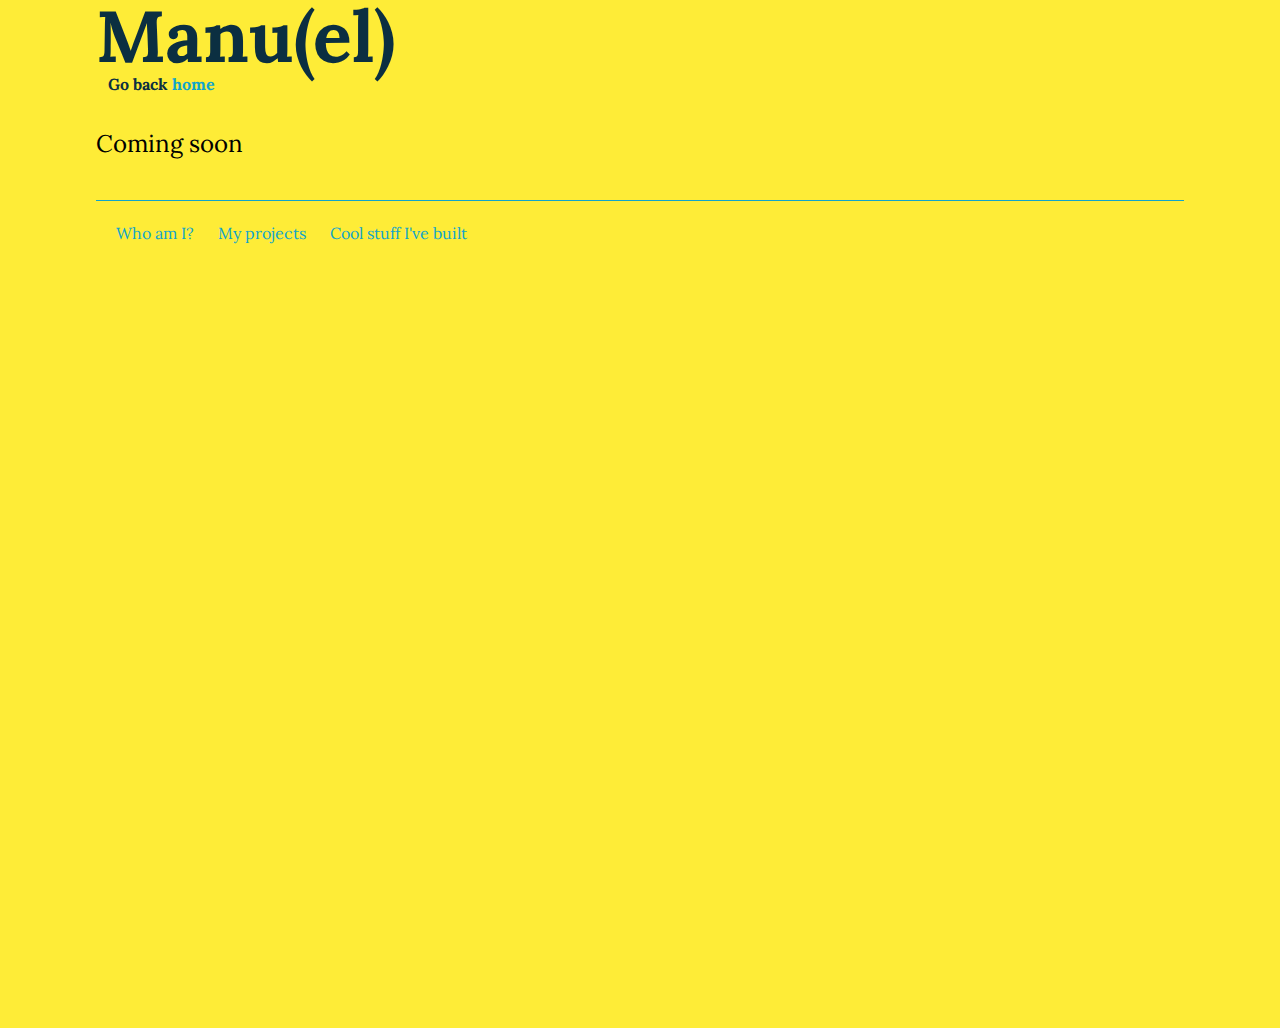
==== features.html @ fe9ff2ba "footer: update projects label" ====
<!--
    MIT License
    Copyright (c) 2024 Manuel Alejandro De Oliveira Da Costa

    Permission is hereby granted, free of charge, to any person obtaining a copy
    of this software and associated documentation files (the "Software"), to deal
    in the Software without restriction, including without limitation the rights
    to use, copy, modify, merge, publish, distribute, sublicense, and/or sell
    copies of the Software, and to permit persons to whom the Software is
    furnished to do so, subject to the following conditions:

    The above copyright notice and this permission notice shall be included in
    all copies or substantial portions of the Software.

    THE SOFTWARE IS PROVIDED "AS IS", WITHOUT WARRANTY OF ANY KIND, EXPRESS OR
    IMPLIED, INCLUDING BUT NOT LIMITED TO THE WARRANTIES OF MERCHANTABILITY,
    FITNESS FOR A PARTICULAR PURPOSE AND NONINFRINGEMENT. IN NO EVENT SHALL THE
    AUTHORS OR COPYRIGHT HOLDERS BE LIABLE FOR ANY CLAIM, DAMAGES OR OTHER
    LIABILITY, WHETHER IN AN ACTION OF CONTRACT, TORT OR OTHERWISE, ARISING FROM,
    OUT OF OR IN CONNECTION WITH THE SOFTWARE OR THE USE OR OTHER DEALINGS IN
    THE SOFTWARE.
-->
<html>

<head>

    <title>Manu's personal website</title>
    <meta name="viewport" content="width=device-width, initial-scale=1.0">
    <link href="./build.css" rel="stylesheet">
    <link rel="preconnect" href="https://fonts.googleapis.com">
    <link rel="preconnect" href="https://fonts.gstatic.com" crossorigin>
    <link
        href="https://fonts.googleapis.com/css2?family=Jersey+20&family=Lora:ital,wght@0,400..700;1,400..700&display=swap"
        rel="stylesheet">
</head>

<body class="font-lora flex flex-col w-screen h-screen bg-green dark:bg-black/90">
    <!-- Main content -->
    <div class="container mx-auto px-8 md:px-24 bg-yellow dark:bg-gradient-to-b dark:from-noir-full dark:to-noir-800">
        <!-- Intro row -->
        <div class="flex-row row space-x-1 md:space-x-3 text-blue-950 text-7xl dark:text-darkPrimary font-bold">
            <h1>
                Manu(el)
            </h1>
            <p class="row text-base ml-36 ">Go back<a
                    class="ml-1 text-bold text-lightPrimary dark:text-darkTerceary  dark:hover:text-darkTerceary/75"
                    href="index.html">home</a></p>
        </div>
        <!-- End of intro row -->
        <!-- Content -->
        <div class="mb-auto h-screen mt-8">
            <div class="flex flex-col justify-center">
                <div class="text-2xl dark:text-darkPrimary">Coming soon</div>
            </div>
            <!-- Footer -->
            <footer>
                <div
                    class="flex justify-between border-t dark:border-darkTerceary mt-10 pt-5 text-lightPrimary dark:text-darkPrimary">
                    <!-- Footer left buttons -->
                    <div class="column flex flex-row divide-y-reverse space-x-6 ml-5 items-center">
                        <a class="transition hover:text-blue-300 dark:hover:text-darkTerceary" href="index.html">Who
                            am
                            I?</a>
                        <a class="transition hover:text-blue-300 dark:hover:text-darkTerceary" href="projects.html">My projects</a>
                        <a class="transition hover:text-blue-300 dark:hover:text-darkTerceary" href="#">Cool stuff
                            I've
                            built</a>
                    </div>
                </div>
            </footer>
        </div>
</body>

</html>
---- build.css ----
*,:after,:before{--tw-border-spacing-x:0;--tw-border-spacing-y:0;--tw-translate-x:0;--tw-translate-y:0;--tw-rotate:0;--tw-skew-x:0;--tw-skew-y:0;--tw-scale-x:1;--tw-scale-y:1;--tw-pan-x: ;--tw-pan-y: ;--tw-pinch-zoom: ;--tw-scroll-snap-strictness:proximity;--tw-gradient-from-position: ;--tw-gradient-via-position: ;--tw-gradient-to-position: ;--tw-ordinal: ;--tw-slashed-zero: ;--tw-numeric-figure: ;--tw-numeric-spacing: ;--tw-numeric-fraction: ;--tw-ring-inset: ;--tw-ring-offset-width:0px;--tw-ring-offset-color:#fff;--tw-ring-color:rgba(16,165,202,.5);--tw-ring-offset-shadow:0 0 #0000;--tw-ring-shadow:0 0 #0000;--tw-shadow:0 0 #0000;--tw-shadow-colored:0 0 #0000;--tw-blur: ;--tw-brightness: ;--tw-contrast: ;--tw-grayscale: ;--tw-hue-rotate: ;--tw-invert: ;--tw-saturate: ;--tw-sepia: ;--tw-drop-shadow: ;--tw-backdrop-blur: ;--tw-backdrop-brightness: ;--tw-backdrop-contrast: ;--tw-backdrop-grayscale: ;--tw-backdrop-hue-rotate: ;--tw-backdrop-invert: ;--tw-backdrop-opacity: ;--tw-backdrop-saturate: ;--tw-backdrop-sepia: ;--tw-contain-size: ;--tw-contain-layout: ;--tw-contain-paint: ;--tw-contain-style: }::backdrop{--tw-border-spacing-x:0;--tw-border-spacing-y:0;--tw-translate-x:0;--tw-translate-y:0;--tw-rotate:0;--tw-skew-x:0;--tw-skew-y:0;--tw-scale-x:1;--tw-scale-y:1;--tw-pan-x: ;--tw-pan-y: ;--tw-pinch-zoom: ;--tw-scroll-snap-strictness:proximity;--tw-gradient-from-position: ;--tw-gradient-via-position: ;--tw-gradient-to-position: ;--tw-ordinal: ;--tw-slashed-zero: ;--tw-numeric-figure: ;--tw-numeric-spacing: ;--tw-numeric-fraction: ;--tw-ring-inset: ;--tw-ring-offset-width:0px;--tw-ring-offset-color:#fff;--tw-ring-color:rgba(16,165,202,.5);--tw-ring-offset-shadow:0 0 #0000;--tw-ring-shadow:0 0 #0000;--tw-shadow:0 0 #0000;--tw-shadow-colored:0 0 #0000;--tw-blur: ;--tw-brightness: ;--tw-contrast: ;--tw-grayscale: ;--tw-hue-rotate: ;--tw-invert: ;--tw-saturate: ;--tw-sepia: ;--tw-drop-shadow: ;--tw-backdrop-blur: ;--tw-backdrop-brightness: ;--tw-backdrop-contrast: ;--tw-backdrop-grayscale: ;--tw-backdrop-hue-rotate: ;--tw-backdrop-invert: ;--tw-backdrop-opacity: ;--tw-backdrop-saturate: ;--tw-backdrop-sepia: ;--tw-contain-size: ;--tw-contain-layout: ;--tw-contain-paint: ;--tw-contain-style: }/*! tailwindcss v3.4.14 | MIT License | https://tailwindcss.com*/*,:after,:before{box-sizing:border-box;border:0 solid}:after,:before{--tw-content:""}:host,html{line-height:1.5;-webkit-text-size-adjust:100%;-moz-tab-size:4;-o-tab-size:4;tab-size:4;font-family:ui-sans-serif,system-ui,sans-serif,Apple Color Emoji,Segoe UI Emoji,Segoe UI Symbol,Noto Color Emoji;font-feature-settings:normal;font-variation-settings:normal;-webkit-tap-highlight-color:transparent}body{margin:0;line-height:inherit}hr{height:0;color:inherit;border-top-width:1px}abbr:where([title]){-webkit-text-decoration:underline dotted;text-decoration:underline dotted}h1,h2,h3,h4,h5,h6{font-size:inherit;font-weight:inherit}a{color:inherit;text-decoration:inherit}b,strong{font-weight:bolder}code,kbd,pre,samp{font-family:ui-monospace,SFMono-Regular,Menlo,Monaco,Consolas,Liberation Mono,Courier New,monospace;font-feature-settings:normal;font-variation-settings:normal;font-size:1em}small{font-size:80%}sub,sup{font-size:75%;line-height:0;position:relative;vertical-align:baseline}sub{bottom:-.25em}sup{top:-.5em}table{text-indent:0;border-color:inherit;border-collapse:collapse}button,input,optgroup,select,textarea{font-family:inherit;font-feature-settings:inherit;font-variation-settings:inherit;font-size:100%;font-weight:inherit;line-height:inherit;letter-spacing:inherit;color:inherit;margin:0;padding:0}button,select{text-transform:none}button,input:where([type=button]),input:where([type=reset]),input:where([type=submit]){-webkit-appearance:button;background-color:transparent;background-image:none}:-moz-focusring{outline:auto}:-moz-ui-invalid{box-shadow:none}progress{vertical-align:baseline}::-webkit-inner-spin-button,::-webkit-outer-spin-button{height:auto}[type=search]{-webkit-appearance:textfield;outline-offset:-2px}::-webkit-search-decoration{-webkit-appearance:none}::-webkit-file-upload-button{-webkit-appearance:button;font:inherit}summary{display:list-item}blockquote,dd,dl,figure,h1,h2,h3,h4,h5,h6,hr,p,pre{margin:0}fieldset{margin:0}fieldset,legend{padding:0}menu,ol,ul{list-style:none;margin:0;padding:0}dialog{padding:0}textarea{resize:vertical}input::-moz-placeholder,textarea::-moz-placeholder{opacity:1;color:#9ca3af}input::placeholder,textarea::placeholder{opacity:1;color:#9ca3af}[role=button],button{cursor:pointer}:disabled{cursor:default}audio,canvas,embed,iframe,img,object,svg,video{display:block;vertical-align:middle}img,video{max-width:100%;height:auto}[hidden]:where(:not([hidden=until-found])){display:none}.container{width:100%}@media (min-width:640px){.container{max-width:640px}}@media (min-width:768px){.container{max-width:768px}}@media (min-width:1024px){.container{max-width:1024px}}@media (min-width:1280px){.container{max-width:1280px}}@media (min-width:1536px){.container{max-width:1536px}}.absolute{position:absolute}.col-span-2{grid-column:span 2/span 2}.col-span-full{grid-column:1/-1}.col-start-1{grid-column-start:1}.row-span-2{grid-row:span 2/span 2}.row-span-full{grid-row:1/-1}.mx-auto{margin-left:auto;margin-right:auto}.mb-4{margin-bottom:1rem}.mb-auto{margin-bottom:auto}.ml-1{margin-left:.25rem}.ml-36{margin-left:9rem}.ml-4{margin-left:1rem}.ml-5{margin-left:1.25rem}.ml-6{margin-left:1.5rem}.mt-10{margin-top:2.5rem}.mt-2{margin-top:.5rem}.mt-4{margin-top:1rem}.mt-6{margin-top:1.5rem}.mt-8{margin-top:2rem}.flex{display:flex}.grid{display:grid}.hidden{display:none}.size-4\/5{width:80%;height:80%}.size-5\/12{width:41.666667%;height:41.666667%}.h-10{height:2.5rem}.h-screen{height:100vh}.w-10{width:2.5rem}.w-screen{width:100vw}.max-w-prose{max-width:65ch}.basis-1\/5{flex-basis:20%}.basis-3\/12{flex-basis:25%}.basis-full{flex-basis:100%}.list-disc{list-style-type:disc}.grid-flow-col{grid-auto-flow:column}.grid-cols-1{grid-template-columns:repeat(1,minmax(0,1fr))}.flex-row{flex-direction:row}.flex-col{flex-direction:column}.content-center{align-content:center}.items-center{align-items:center}.justify-center{justify-content:center}.justify-between{justify-content:space-between}.gap-4{gap:1rem}.gap-6{gap:1.5rem}.gap-x-1{-moz-column-gap:.25rem;column-gap:.25rem}.gap-x-4{-moz-column-gap:1rem;column-gap:1rem}.gap-y-0{row-gap:0}.gap-y-4{row-gap:1rem}.gap-y-8{row-gap:2rem}.space-x-1>:not([hidden])~:not([hidden]){--tw-space-x-reverse:0;margin-right:calc(.25rem*var(--tw-space-x-reverse));margin-left:calc(.25rem*(1 - var(--tw-space-x-reverse)))}.space-x-6>:not([hidden])~:not([hidden]){--tw-space-x-reverse:0;margin-right:calc(1.5rem*var(--tw-space-x-reverse));margin-left:calc(1.5rem*(1 - var(--tw-space-x-reverse)))}.space-y-12>:not([hidden])~:not([hidden]){--tw-space-y-reverse:0;margin-top:calc(3rem*(1 - var(--tw-space-y-reverse)));margin-bottom:calc(3rem*var(--tw-space-y-reverse))}.divide-y-2>:not([hidden])~:not([hidden]){--tw-divide-y-reverse:0;border-top-width:calc(2px*(1 - var(--tw-divide-y-reverse)));border-bottom-width:calc(2px*var(--tw-divide-y-reverse))}.divide-y-reverse>:not([hidden])~:not([hidden]){--tw-divide-y-reverse:1}.divide-lightPrimary\/65>:not([hidden])~:not([hidden]){border-color:rgba(16,165,202,.65)}.self-center{align-self:center}.break-words{overflow-wrap:break-word}.rounded-2xl{border-radius:1rem}.rounded-full{border-radius:9999px}.rounded-s-full{border-start-start-radius:9999px;border-end-start-radius:9999px}.border{border-width:1px}.border-l{border-left-width:1px}.border-t{border-top-width:1px}.border-lightSecondary{--tw-border-opacity:1;border-color:rgb(254 236 55/var(--tw-border-opacity))}.bg-yellow{--tw-bg-opacity:1;background-color:rgb(254 236 55/var(--tw-bg-opacity))}.object-contain{-o-object-fit:contain;object-fit:contain}.p-6{padding:1.5rem}.px-8{padding-left:2rem;padding-right:2rem}.pt-5{padding-top:1.25rem}.font-lora{font-family:Lora,sans-serif}.text-2xl{font-size:1.5rem;line-height:2rem}.text-3xl{font-size:1.875rem;line-height:2.25rem}.text-7xl{font-size:4.5rem;line-height:1}.text-base{font-size:1rem;line-height:1.5rem}.text-xl{font-size:1.25rem;line-height:1.75rem}.font-bold{font-weight:700}.text-blue-950{--tw-text-opacity:1;color:rgb(11 47 65/var(--tw-text-opacity))}.text-lightPrimary{--tw-text-opacity:1;color:rgb(16 165 202/var(--tw-text-opacity))}.text-lightSecondary{--tw-text-opacity:1;color:rgb(254 236 55/var(--tw-text-opacity))}.underline{text-decoration-line:underline}.decoration-double{text-decoration-style:double}.underline-offset-4{text-underline-offset:4px}.opacity-0{opacity:0}.shadow-lg{--tw-shadow:0 10px 15px -3px rgba(0,0,0,.1),0 4px 6px -4px rgba(0,0,0,.1);--tw-shadow-colored:0 10px 15px -3px var(--tw-shadow-color),0 4px 6px -4px var(--tw-shadow-color);box-shadow:var(--tw-ring-offset-shadow,0 0 #0000),var(--tw-ring-shadow,0 0 #0000),var(--tw-shadow)}.transition{transition-property:color,background-color,border-color,text-decoration-color,fill,stroke,opacity,box-shadow,transform,filter,-webkit-backdrop-filter;transition-property:color,background-color,border-color,text-decoration-color,fill,stroke,opacity,box-shadow,transform,filter,backdrop-filter;transition-property:color,background-color,border-color,text-decoration-color,fill,stroke,opacity,box-shadow,transform,filter,backdrop-filter,-webkit-backdrop-filter;transition-timing-function:cubic-bezier(.4,0,.2,1);transition-duration:.15s}@keyframes fade{0%,20%,to{opacity:0}10%{opacity:1}}.animate-text-cycle label:first-child{animation:fade 15s infinite;animation-delay:0s}.animate-text-cycle label:nth-child(2){animation:fade 15s infinite;animation-delay:3s}.animate-text-cycle label:nth-child(3){animation:fade 15s infinite;animation-delay:6s}.animate-text-cycle label:nth-child(4){animation:fade 15s infinite;animation-delay:9s}.animate-text-cycle label:nth-child(5){animation:fade 15s infinite;animation-delay:12s}.github-corner:hover .octo-arm{animation:octocat-wave .56s ease-in-out}@keyframes octocat-wave{0%,to{transform:rotate(0)}20%,60%{transform:rotate(-25deg)}40%,80%{transform:rotate(10deg)}}@media (max-width:500px){.github-corner:hover .octo-arm{animation:none}.github-corner .octo-arm{animation:octocat-wave .56s ease-in-out}}.hover\:text-blue-300:hover{--tw-text-opacity:1;color:rgb(110 220 242/var(--tw-text-opacity))}@media (min-width:640px){.sm\:mt-0{margin-top:0}.sm\:size-1\/3{width:33.333333%;height:33.333333%}.sm\:text-4xl{font-size:2.25rem;line-height:2.5rem}.sm\:text-5xl{font-size:3rem;line-height:1}}@media (min-width:768px){.md\:basis-1\/3{flex-basis:33.333333%}.md\:grid-cols-3{grid-template-columns:repeat(3,minmax(0,1fr))}.md\:flex-row{flex-direction:row}.md\:space-x-3>:not([hidden])~:not([hidden]){--tw-space-x-reverse:0;margin-right:calc(.75rem*var(--tw-space-x-reverse));margin-left:calc(.75rem*(1 - var(--tw-space-x-reverse)))}.md\:px-16{padding-left:4rem;padding-right:4rem}.md\:px-24{padding-left:6rem;padding-right:6rem}.md\:text-7xl{font-size:4.5rem;line-height:1}.md\:text-xl{font-size:1.25rem;line-height:1.75rem}}@media (min-width:1024px){.lg\:mt-0{margin-top:0}.lg\:block{display:block}.lg\:hidden{display:none}.lg\:basis-auto{flex-basis:auto}.lg\:flex-row{flex-direction:row}.lg\:gap-y-0{row-gap:0}.lg\:divide-y-0>:not([hidden])~:not([hidden]){--tw-divide-y-reverse:0;border-top-width:calc(0px*(1 - var(--tw-divide-y-reverse)));border-bottom-width:calc(0px*var(--tw-divide-y-reverse))}.lg\:text-2xl{font-size:1.5rem;line-height:2rem}}@media (prefers-color-scheme:dark){.dark\:border-darkPrimary\/65,.dark\:divide-darkPrimary\/65>:not([hidden])~:not([hidden]){border-color:hsla(90,48%,80%,.65)}.dark\:border-darkSecondary\/60{border-color:rgba(255,162,76,.6)}.dark\:border-darkTerceary{--tw-border-opacity:1;border-color:rgb(209 98 107/var(--tw-border-opacity))}.dark\:bg-black\/90{background-color:rgba(0,0,0,.9)}.dark\:bg-gradient-to-b{background-image:linear-gradient(to bottom,var(--tw-gradient-stops))}.dark\:from-noir-full{--tw-gradient-from:#0d3b66 var(--tw-gradient-from-position);--tw-gradient-to:rgba(13,59,102,0) var(--tw-gradient-to-position);--tw-gradient-stops:var(--tw-gradient-from),var(--tw-gradient-to)}.dark\:to-noir-800{--tw-gradient-to:#094a83 var(--tw-gradient-to-position)}.dark\:fill-green-100{fill:#e4f1d6}.dark\:text-darkPrimary{--tw-text-opacity:1;color:rgb(203 228 178/var(--tw-text-opacity))}.dark\:text-darkPrimary\/65{color:hsla(90,48%,80%,.65)}.dark\:text-darkSecondary{--tw-text-opacity:1;color:rgb(255 162 76/var(--tw-text-opacity))}.dark\:text-darkSecondary\/90{color:rgba(255,162,76,.9)}.dark\:text-darkTerceary{--tw-text-opacity:1;color:rgb(209 98 107/var(--tw-text-opacity))}.dark\:text-white{--tw-text-opacity:1;color:rgb(255 255 255/var(--tw-text-opacity))}.dark\:decoration-darkSecondary{text-decoration-color:#ffa24c}.dark\:hover\:fill-darkTerceary:hover{fill:#d1626b}.dark\:hover\:text-darkTerceary:hover{--tw-text-opacity:1;color:rgb(209 98 107/var(--tw-text-opacity))}.dark\:hover\:text-darkTerceary\/75:hover{color:rgba(209,98,107,.75)}}
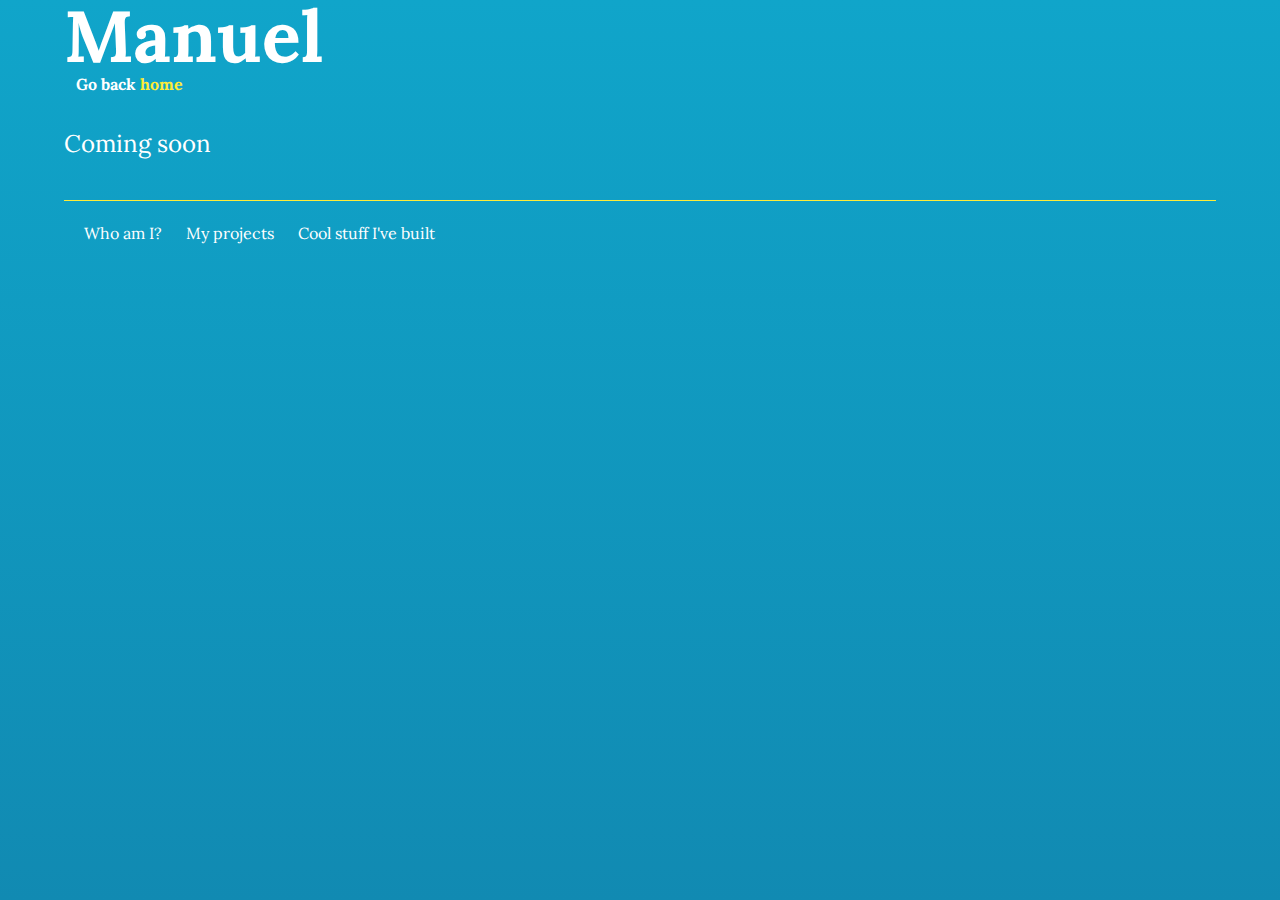
==== commit b1bdf7ff: "global: add support for light mode" ====
--- a/features.html
+++ b/features.html
@@ -34,41 +34,47 @@
         rel="stylesheet">
 </head>
 
-<body class="font-lora flex flex-col w-screen h-screen bg-green dark:bg-black/90">
+<body class="font-lora flex flex-col w-screen min-h-screen bg-white dark:bg-black/90">
     <!-- Main content -->
-    <div class="container mx-auto px-8 md:px-24 bg-yellow dark:bg-gradient-to-b dark:from-noir-full dark:to-noir-800">
+    <main
+        class="container mx-auto px-8 md:px-16 bg-gradient-to-b from-blue-500 to-blue-600 dark:from-noir-full dark:to-noir-800 min-h-screen">
         <!-- Intro row -->
-        <div class="flex-row row space-x-1 md:space-x-3 text-blue-950 text-7xl dark:text-darkPrimary font-bold">
+        <div
+            class="space-x-1 md:space-x-3 text-3xl sm:text-5xl md:text-7xl text-lightHeader dark:text-darkPrimary font-bold">
             <h1>
-                Manu(el)
+                Manuel
             </h1>
             <p class="row text-base ml-36 ">Go back<a
-                    class="ml-1 text-bold text-lightPrimary dark:text-darkTerceary  dark:hover:text-darkTerceary/75"
+                    class="ml-1 text-bold text-lightTerceary hover:text-lightTerceary/75 dark:text-darkTerceary  dark:hover:text-darkTerceary/75"
                     href="index.html">home</a></p>
         </div>
         <!-- End of intro row -->
         <!-- Content -->
-        <div class="mb-auto h-screen mt-8">
+        <div class="mb-auto mt-8">
             <div class="flex flex-col justify-center">
-                <div class="text-2xl dark:text-darkPrimary">Coming soon</div>
+                <div class="text-2xl dark:text-darkPrimary text-lightText">Coming soon</div>
             </div>
-            <!-- Footer -->
-            <footer>
-                <div
-                    class="flex justify-between border-t dark:border-darkTerceary mt-10 pt-5 text-lightPrimary dark:text-darkPrimary">
-                    <!-- Footer left buttons -->
-                    <div class="column flex flex-row divide-y-reverse space-x-6 ml-5 items-center">
-                        <a class="transition hover:text-blue-300 dark:hover:text-darkTerceary" href="index.html">Who
-                            am
-                            I?</a>
-                        <a class="transition hover:text-blue-300 dark:hover:text-darkTerceary" href="projects.html">My projects</a>
-                        <a class="transition hover:text-blue-300 dark:hover:text-darkTerceary" href="#">Cool stuff
-                            I've
-                            built</a>
-                    </div>
+        </div>
+        <!-- Footer -->
+        <footer>
+            <div
+                class="flex justify-between border-t border-lightTerceary dark:border-darkTerceary mt-10 pt-5 text-lightText dark:text-darkPrimary">
+                <!-- Footer left buttons -->
+                <div class="column flex flex-row divide-y-reverse space-x-6 ml-5 items-center">
+                    <a class="transition hover:text-lightTerceary dark:hover:text-darkTerceary" href="index.html">
+                        Who am I?
+                    </a>
+                    <a class="transition hover:text-lightTerceary dark:hover:text-darkTerceary" href="projects.html">
+                        My projects
+                    </a>
+                    <a class="transition hover:text-lightTerceary dark:hover:text-darkTerceary" href="features.html">
+                        Cool stuff I've built
+                    </a>
                 </div>
-            </footer>
-        </div>
+            </div>
+        </footer>
+        <!-- End of footer -->
+    </main>
 </body>
 
 </html>--- a/build.css
+++ b/build.css
@@ -1 +1 @@
-*,:after,:before{--tw-border-spacing-x:0;--tw-border-spacing-y:0;--tw-translate-x:0;--tw-translate-y:0;--tw-rotate:0;--tw-skew-x:0;--tw-skew-y:0;--tw-scale-x:1;--tw-scale-y:1;--tw-pan-x: ;--tw-pan-y: ;--tw-pinch-zoom: ;--tw-scroll-snap-strictness:proximity;--tw-gradient-from-position: ;--tw-gradient-via-position: ;--tw-gradient-to-position: ;--tw-ordinal: ;--tw-slashed-zero: ;--tw-numeric-figure: ;--tw-numeric-spacing: ;--tw-numeric-fraction: ;--tw-ring-inset: ;--tw-ring-offset-width:0px;--tw-ring-offset-color:#fff;--tw-ring-color:rgba(16,165,202,.5);--tw-ring-offset-shadow:0 0 #0000;--tw-ring-shadow:0 0 #0000;--tw-shadow:0 0 #0000;--tw-shadow-colored:0 0 #0000;--tw-blur: ;--tw-brightness: ;--tw-contrast: ;--tw-grayscale: ;--tw-hue-rotate: ;--tw-invert: ;--tw-saturate: ;--tw-sepia: ;--tw-drop-shadow: ;--tw-backdrop-blur: ;--tw-backdrop-brightness: ;--tw-backdrop-contrast: ;--tw-backdrop-grayscale: ;--tw-backdrop-hue-rotate: ;--tw-backdrop-invert: ;--tw-backdrop-opacity: ;--tw-backdrop-saturate: ;--tw-backdrop-sepia: ;--tw-contain-size: ;--tw-contain-layout: ;--tw-contain-paint: ;--tw-contain-style: }::backdrop{--tw-border-spacing-x:0;--tw-border-spacing-y:0;--tw-translate-x:0;--tw-translate-y:0;--tw-rotate:0;--tw-skew-x:0;--tw-skew-y:0;--tw-scale-x:1;--tw-scale-y:1;--tw-pan-x: ;--tw-pan-y: ;--tw-pinch-zoom: ;--tw-scroll-snap-strictness:proximity;--tw-gradient-from-position: ;--tw-gradient-via-position: ;--tw-gradient-to-position: ;--tw-ordinal: ;--tw-slashed-zero: ;--tw-numeric-figure: ;--tw-numeric-spacing: ;--tw-numeric-fraction: ;--tw-ring-inset: ;--tw-ring-offset-width:0px;--tw-ring-offset-color:#fff;--tw-ring-color:rgba(16,165,202,.5);--tw-ring-offset-shadow:0 0 #0000;--tw-ring-shadow:0 0 #0000;--tw-shadow:0 0 #0000;--tw-shadow-colored:0 0 #0000;--tw-blur: ;--tw-brightness: ;--tw-contrast: ;--tw-grayscale: ;--tw-hue-rotate: ;--tw-invert: ;--tw-saturate: ;--tw-sepia: ;--tw-drop-shadow: ;--tw-backdrop-blur: ;--tw-backdrop-brightness: ;--tw-backdrop-contrast: ;--tw-backdrop-grayscale: ;--tw-backdrop-hue-rotate: ;--tw-backdrop-invert: ;--tw-backdrop-opacity: ;--tw-backdrop-saturate: ;--tw-backdrop-sepia: ;--tw-contain-size: ;--tw-contain-layout: ;--tw-contain-paint: ;--tw-contain-style: }/*! tailwindcss v3.4.14 | MIT License | https://tailwindcss.com*/*,:after,:before{box-sizing:border-box;border:0 solid}:after,:before{--tw-content:""}:host,html{line-height:1.5;-webkit-text-size-adjust:100%;-moz-tab-size:4;-o-tab-size:4;tab-size:4;font-family:ui-sans-serif,system-ui,sans-serif,Apple Color Emoji,Segoe UI Emoji,Segoe UI Symbol,Noto Color Emoji;font-feature-settings:normal;font-variation-settings:normal;-webkit-tap-highlight-color:transparent}body{margin:0;line-height:inherit}hr{height:0;color:inherit;border-top-width:1px}abbr:where([title]){-webkit-text-decoration:underline dotted;text-decoration:underline dotted}h1,h2,h3,h4,h5,h6{font-size:inherit;font-weight:inherit}a{color:inherit;text-decoration:inherit}b,strong{font-weight:bolder}code,kbd,pre,samp{font-family:ui-monospace,SFMono-Regular,Menlo,Monaco,Consolas,Liberation Mono,Courier New,monospace;font-feature-settings:normal;font-variation-settings:normal;font-size:1em}small{font-size:80%}sub,sup{font-size:75%;line-height:0;position:relative;vertical-align:baseline}sub{bottom:-.25em}sup{top:-.5em}table{text-indent:0;border-color:inherit;border-collapse:collapse}button,input,optgroup,select,textarea{font-family:inherit;font-feature-settings:inherit;font-variation-settings:inherit;font-size:100%;font-weight:inherit;line-height:inherit;letter-spacing:inherit;color:inherit;margin:0;padding:0}button,select{text-transform:none}button,input:where([type=button]),input:where([type=reset]),input:where([type=submit]){-webkit-appearance:button;background-color:transparent;background-image:none}:-moz-focusring{outline:auto}:-moz-ui-invalid{box-shadow:none}progress{vertical-align:baseline}::-webkit-inner-spin-button,::-webkit-outer-spin-button{height:auto}[type=search]{-webkit-appearance:textfield;outline-offset:-2px}::-webkit-search-decoration{-webkit-appearance:none}::-webkit-file-upload-button{-webkit-appearance:button;font:inherit}summary{display:list-item}blockquote,dd,dl,figure,h1,h2,h3,h4,h5,h6,hr,p,pre{margin:0}fieldset{margin:0}fieldset,legend{padding:0}menu,ol,ul{list-style:none;margin:0;padding:0}dialog{padding:0}textarea{resize:vertical}input::-moz-placeholder,textarea::-moz-placeholder{opacity:1;color:#9ca3af}input::placeholder,textarea::placeholder{opacity:1;color:#9ca3af}[role=button],button{cursor:pointer}:disabled{cursor:default}audio,canvas,embed,iframe,img,object,svg,video{display:block;vertical-align:middle}img,video{max-width:100%;height:auto}[hidden]:where(:not([hidden=until-found])){display:none}.container{width:100%}@media (min-width:640px){.container{max-width:640px}}@media (min-width:768px){.container{max-width:768px}}@media (min-width:1024px){.container{max-width:1024px}}@media (min-width:1280px){.container{max-width:1280px}}@media (min-width:1536px){.container{max-width:1536px}}.absolute{position:absolute}.col-span-2{grid-column:span 2/span 2}.col-span-full{grid-column:1/-1}.col-start-1{grid-column-start:1}.row-span-2{grid-row:span 2/span 2}.row-span-full{grid-row:1/-1}.mx-auto{margin-left:auto;margin-right:auto}.mb-4{margin-bottom:1rem}.mb-auto{margin-bottom:auto}.ml-1{margin-left:.25rem}.ml-36{margin-left:9rem}.ml-4{margin-left:1rem}.ml-5{margin-left:1.25rem}.ml-6{margin-left:1.5rem}.mt-10{margin-top:2.5rem}.mt-2{margin-top:.5rem}.mt-4{margin-top:1rem}.mt-6{margin-top:1.5rem}.mt-8{margin-top:2rem}.flex{display:flex}.grid{display:grid}.hidden{display:none}.size-4\/5{width:80%;height:80%}.size-5\/12{width:41.666667%;height:41.666667%}.h-10{height:2.5rem}.h-screen{height:100vh}.w-10{width:2.5rem}.w-screen{width:100vw}.max-w-prose{max-width:65ch}.basis-1\/5{flex-basis:20%}.basis-3\/12{flex-basis:25%}.basis-full{flex-basis:100%}.list-disc{list-style-type:disc}.grid-flow-col{grid-auto-flow:column}.grid-cols-1{grid-template-columns:repeat(1,minmax(0,1fr))}.flex-row{flex-direction:row}.flex-col{flex-direction:column}.content-center{align-content:center}.items-center{align-items:center}.justify-center{justify-content:center}.justify-between{justify-content:space-between}.gap-4{gap:1rem}.gap-6{gap:1.5rem}.gap-x-1{-moz-column-gap:.25rem;column-gap:.25rem}.gap-x-4{-moz-column-gap:1rem;column-gap:1rem}.gap-y-0{row-gap:0}.gap-y-4{row-gap:1rem}.gap-y-8{row-gap:2rem}.space-x-1>:not([hidden])~:not([hidden]){--tw-space-x-reverse:0;margin-right:calc(.25rem*var(--tw-space-x-reverse));margin-left:calc(.25rem*(1 - var(--tw-space-x-reverse)))}.space-x-6>:not([hidden])~:not([hidden]){--tw-space-x-reverse:0;margin-right:calc(1.5rem*var(--tw-space-x-reverse));margin-left:calc(1.5rem*(1 - var(--tw-space-x-reverse)))}.space-y-12>:not([hidden])~:not([hidden]){--tw-space-y-reverse:0;margin-top:calc(3rem*(1 - var(--tw-space-y-reverse)));margin-bottom:calc(3rem*var(--tw-space-y-reverse))}.divide-y-2>:not([hidden])~:not([hidden]){--tw-divide-y-reverse:0;border-top-width:calc(2px*(1 - var(--tw-divide-y-reverse)));border-bottom-width:calc(2px*var(--tw-divide-y-reverse))}.divide-y-reverse>:not([hidden])~:not([hidden]){--tw-divide-y-reverse:1}.divide-lightPrimary\/65>:not([hidden])~:not([hidden]){border-color:rgba(16,165,202,.65)}.self-center{align-self:center}.break-words{overflow-wrap:break-word}.rounded-2xl{border-radius:1rem}.rounded-full{border-radius:9999px}.rounded-s-full{border-start-start-radius:9999px;border-end-start-radius:9999px}.border{border-width:1px}.border-l{border-left-width:1px}.border-t{border-top-width:1px}.border-lightSecondary{--tw-border-opacity:1;border-color:rgb(254 236 55/var(--tw-border-opacity))}.bg-yellow{--tw-bg-opacity:1;background-color:rgb(254 236 55/var(--tw-bg-opacity))}.object-contain{-o-object-fit:contain;object-fit:contain}.p-6{padding:1.5rem}.px-8{padding-left:2rem;padding-right:2rem}.pt-5{padding-top:1.25rem}.font-lora{font-family:Lora,sans-serif}.text-2xl{font-size:1.5rem;line-height:2rem}.text-3xl{font-size:1.875rem;line-height:2.25rem}.text-7xl{font-size:4.5rem;line-height:1}.text-base{font-size:1rem;line-height:1.5rem}.text-xl{font-size:1.25rem;line-height:1.75rem}.font-bold{font-weight:700}.text-blue-950{--tw-text-opacity:1;color:rgb(11 47 65/var(--tw-text-opacity))}.text-lightPrimary{--tw-text-opacity:1;color:rgb(16 165 202/var(--tw-text-opacity))}.text-lightSecondary{--tw-text-opacity:1;color:rgb(254 236 55/var(--tw-text-opacity))}.underline{text-decoration-line:underline}.decoration-double{text-decoration-style:double}.underline-offset-4{text-underline-offset:4px}.opacity-0{opacity:0}.shadow-lg{--tw-shadow:0 10px 15px -3px rgba(0,0,0,.1),0 4px 6px -4px rgba(0,0,0,.1);--tw-shadow-colored:0 10px 15px -3px var(--tw-shadow-color),0 4px 6px -4px var(--tw-shadow-color);box-shadow:var(--tw-ring-offset-shadow,0 0 #0000),var(--tw-ring-shadow,0 0 #0000),var(--tw-shadow)}.transition{transition-property:color,background-color,border-color,text-decoration-color,fill,stroke,opacity,box-shadow,transform,filter,-webkit-backdrop-filter;transition-property:color,background-color,border-color,text-decoration-color,fill,stroke,opacity,box-shadow,transform,filter,backdrop-filter;transition-property:color,background-color,border-color,text-decoration-color,fill,stroke,opacity,box-shadow,transform,filter,backdrop-filter,-webkit-backdrop-filter;transition-timing-function:cubic-bezier(.4,0,.2,1);transition-duration:.15s}@keyframes fade{0%,20%,to{opacity:0}10%{opacity:1}}.animate-text-cycle label:first-child{animation:fade 15s infinite;animation-delay:0s}.animate-text-cycle label:nth-child(2){animation:fade 15s infinite;animation-delay:3s}.animate-text-cycle label:nth-child(3){animation:fade 15s infinite;animation-delay:6s}.animate-text-cycle label:nth-child(4){animation:fade 15s infinite;animation-delay:9s}.animate-text-cycle label:nth-child(5){animation:fade 15s infinite;animation-delay:12s}.github-corner:hover .octo-arm{animation:octocat-wave .56s ease-in-out}@keyframes octocat-wave{0%,to{transform:rotate(0)}20%,60%{transform:rotate(-25deg)}40%,80%{transform:rotate(10deg)}}@media (max-width:500px){.github-corner:hover .octo-arm{animation:none}.github-corner .octo-arm{animation:octocat-wave .56s ease-in-out}}.hover\:text-blue-300:hover{--tw-text-opacity:1;color:rgb(110 220 242/var(--tw-text-opacity))}@media (min-width:640px){.sm\:mt-0{margin-top:0}.sm\:size-1\/3{width:33.333333%;height:33.333333%}.sm\:text-4xl{font-size:2.25rem;line-height:2.5rem}.sm\:text-5xl{font-size:3rem;line-height:1}}@media (min-width:768px){.md\:basis-1\/3{flex-basis:33.333333%}.md\:grid-cols-3{grid-template-columns:repeat(3,minmax(0,1fr))}.md\:flex-row{flex-direction:row}.md\:space-x-3>:not([hidden])~:not([hidden]){--tw-space-x-reverse:0;margin-right:calc(.75rem*var(--tw-space-x-reverse));margin-left:calc(.75rem*(1 - var(--tw-space-x-reverse)))}.md\:px-16{padding-left:4rem;padding-right:4rem}.md\:px-24{padding-left:6rem;padding-right:6rem}.md\:text-7xl{font-size:4.5rem;line-height:1}.md\:text-xl{font-size:1.25rem;line-height:1.75rem}}@media (min-width:1024px){.lg\:mt-0{margin-top:0}.lg\:block{display:block}.lg\:hidden{display:none}.lg\:basis-auto{flex-basis:auto}.lg\:flex-row{flex-direction:row}.lg\:gap-y-0{row-gap:0}.lg\:divide-y-0>:not([hidden])~:not([hidden]){--tw-divide-y-reverse:0;border-top-width:calc(0px*(1 - var(--tw-divide-y-reverse)));border-bottom-width:calc(0px*var(--tw-divide-y-reverse))}.lg\:text-2xl{font-size:1.5rem;line-height:2rem}}@media (prefers-color-scheme:dark){.dark\:border-darkPrimary\/65,.dark\:divide-darkPrimary\/65>:not([hidden])~:not([hidden]){border-color:hsla(90,48%,80%,.65)}.dark\:border-darkSecondary\/60{border-color:rgba(255,162,76,.6)}.dark\:border-darkTerceary{--tw-border-opacity:1;border-color:rgb(209 98 107/var(--tw-border-opacity))}.dark\:bg-black\/90{background-color:rgba(0,0,0,.9)}.dark\:bg-gradient-to-b{background-image:linear-gradient(to bottom,var(--tw-gradient-stops))}.dark\:from-noir-full{--tw-gradient-from:#0d3b66 var(--tw-gradient-from-position);--tw-gradient-to:rgba(13,59,102,0) var(--tw-gradient-to-position);--tw-gradient-stops:var(--tw-gradient-from),var(--tw-gradient-to)}.dark\:to-noir-800{--tw-gradient-to:#094a83 var(--tw-gradient-to-position)}.dark\:fill-green-100{fill:#e4f1d6}.dark\:text-darkPrimary{--tw-text-opacity:1;color:rgb(203 228 178/var(--tw-text-opacity))}.dark\:text-darkPrimary\/65{color:hsla(90,48%,80%,.65)}.dark\:text-darkSecondary{--tw-text-opacity:1;color:rgb(255 162 76/var(--tw-text-opacity))}.dark\:text-darkSecondary\/90{color:rgba(255,162,76,.9)}.dark\:text-darkTerceary{--tw-text-opacity:1;color:rgb(209 98 107/var(--tw-text-opacity))}.dark\:text-white{--tw-text-opacity:1;color:rgb(255 255 255/var(--tw-text-opacity))}.dark\:decoration-darkSecondary{text-decoration-color:#ffa24c}.dark\:hover\:fill-darkTerceary:hover{fill:#d1626b}.dark\:hover\:text-darkTerceary:hover{--tw-text-opacity:1;color:rgb(209 98 107/var(--tw-text-opacity))}.dark\:hover\:text-darkTerceary\/75:hover{color:rgba(209,98,107,.75)}}+*,:after,:before{--tw-border-spacing-x:0;--tw-border-spacing-y:0;--tw-translate-x:0;--tw-translate-y:0;--tw-rotate:0;--tw-skew-x:0;--tw-skew-y:0;--tw-scale-x:1;--tw-scale-y:1;--tw-pan-x: ;--tw-pan-y: ;--tw-pinch-zoom: ;--tw-scroll-snap-strictness:proximity;--tw-gradient-from-position: ;--tw-gradient-via-position: ;--tw-gradient-to-position: ;--tw-ordinal: ;--tw-slashed-zero: ;--tw-numeric-figure: ;--tw-numeric-spacing: ;--tw-numeric-fraction: ;--tw-ring-inset: ;--tw-ring-offset-width:0px;--tw-ring-offset-color:#fff;--tw-ring-color:rgba(16,165,202,.5);--tw-ring-offset-shadow:0 0 #0000;--tw-ring-shadow:0 0 #0000;--tw-shadow:0 0 #0000;--tw-shadow-colored:0 0 #0000;--tw-blur: ;--tw-brightness: ;--tw-contrast: ;--tw-grayscale: ;--tw-hue-rotate: ;--tw-invert: ;--tw-saturate: ;--tw-sepia: ;--tw-drop-shadow: ;--tw-backdrop-blur: ;--tw-backdrop-brightness: ;--tw-backdrop-contrast: ;--tw-backdrop-grayscale: ;--tw-backdrop-hue-rotate: ;--tw-backdrop-invert: ;--tw-backdrop-opacity: ;--tw-backdrop-saturate: ;--tw-backdrop-sepia: ;--tw-contain-size: ;--tw-contain-layout: ;--tw-contain-paint: ;--tw-contain-style: }::backdrop{--tw-border-spacing-x:0;--tw-border-spacing-y:0;--tw-translate-x:0;--tw-translate-y:0;--tw-rotate:0;--tw-skew-x:0;--tw-skew-y:0;--tw-scale-x:1;--tw-scale-y:1;--tw-pan-x: ;--tw-pan-y: ;--tw-pinch-zoom: ;--tw-scroll-snap-strictness:proximity;--tw-gradient-from-position: ;--tw-gradient-via-position: ;--tw-gradient-to-position: ;--tw-ordinal: ;--tw-slashed-zero: ;--tw-numeric-figure: ;--tw-numeric-spacing: ;--tw-numeric-fraction: ;--tw-ring-inset: ;--tw-ring-offset-width:0px;--tw-ring-offset-color:#fff;--tw-ring-color:rgba(16,165,202,.5);--tw-ring-offset-shadow:0 0 #0000;--tw-ring-shadow:0 0 #0000;--tw-shadow:0 0 #0000;--tw-shadow-colored:0 0 #0000;--tw-blur: ;--tw-brightness: ;--tw-contrast: ;--tw-grayscale: ;--tw-hue-rotate: ;--tw-invert: ;--tw-saturate: ;--tw-sepia: ;--tw-drop-shadow: ;--tw-backdrop-blur: ;--tw-backdrop-brightness: ;--tw-backdrop-contrast: ;--tw-backdrop-grayscale: ;--tw-backdrop-hue-rotate: ;--tw-backdrop-invert: ;--tw-backdrop-opacity: ;--tw-backdrop-saturate: ;--tw-backdrop-sepia: ;--tw-contain-size: ;--tw-contain-layout: ;--tw-contain-paint: ;--tw-contain-style: }/*! tailwindcss v3.4.14 | MIT License | https://tailwindcss.com*/*,:after,:before{box-sizing:border-box;border:0 solid}:after,:before{--tw-content:""}:host,html{line-height:1.5;-webkit-text-size-adjust:100%;-moz-tab-size:4;-o-tab-size:4;tab-size:4;font-family:ui-sans-serif,system-ui,sans-serif,Apple Color Emoji,Segoe UI Emoji,Segoe UI Symbol,Noto Color Emoji;font-feature-settings:normal;font-variation-settings:normal;-webkit-tap-highlight-color:transparent}body{margin:0;line-height:inherit}hr{height:0;color:inherit;border-top-width:1px}abbr:where([title]){-webkit-text-decoration:underline dotted;text-decoration:underline dotted}h1,h2,h3,h4,h5,h6{font-size:inherit;font-weight:inherit}a{color:inherit;text-decoration:inherit}b,strong{font-weight:bolder}code,kbd,pre,samp{font-family:ui-monospace,SFMono-Regular,Menlo,Monaco,Consolas,Liberation Mono,Courier New,monospace;font-feature-settings:normal;font-variation-settings:normal;font-size:1em}small{font-size:80%}sub,sup{font-size:75%;line-height:0;position:relative;vertical-align:baseline}sub{bottom:-.25em}sup{top:-.5em}table{text-indent:0;border-color:inherit;border-collapse:collapse}button,input,optgroup,select,textarea{font-family:inherit;font-feature-settings:inherit;font-variation-settings:inherit;font-size:100%;font-weight:inherit;line-height:inherit;letter-spacing:inherit;color:inherit;margin:0;padding:0}button,select{text-transform:none}button,input:where([type=button]),input:where([type=reset]),input:where([type=submit]){-webkit-appearance:button;background-color:transparent;background-image:none}:-moz-focusring{outline:auto}:-moz-ui-invalid{box-shadow:none}progress{vertical-align:baseline}::-webkit-inner-spin-button,::-webkit-outer-spin-button{height:auto}[type=search]{-webkit-appearance:textfield;outline-offset:-2px}::-webkit-search-decoration{-webkit-appearance:none}::-webkit-file-upload-button{-webkit-appearance:button;font:inherit}summary{display:list-item}blockquote,dd,dl,figure,h1,h2,h3,h4,h5,h6,hr,p,pre{margin:0}fieldset{margin:0}fieldset,legend{padding:0}menu,ol,ul{list-style:none;margin:0;padding:0}dialog{padding:0}textarea{resize:vertical}input::-moz-placeholder,textarea::-moz-placeholder{opacity:1;color:#9ca3af}input::placeholder,textarea::placeholder{opacity:1;color:#9ca3af}[role=button],button{cursor:pointer}:disabled{cursor:default}audio,canvas,embed,iframe,img,object,svg,video{display:block;vertical-align:middle}img,video{max-width:100%;height:auto}[hidden]:where(:not([hidden=until-found])){display:none}.container{width:100%}@media (min-width:640px){.container{max-width:640px}}@media (min-width:768px){.container{max-width:768px}}@media (min-width:1024px){.container{max-width:1024px}}@media (min-width:1280px){.container{max-width:1280px}}@media (min-width:1536px){.container{max-width:1536px}}.absolute{position:absolute}.col-span-2{grid-column:span 2/span 2}.col-span-full{grid-column:1/-1}.col-start-1{grid-column-start:1}.row-span-2{grid-row:span 2/span 2}.row-span-full{grid-row:1/-1}.mx-auto{margin-left:auto;margin-right:auto}.mb-4{margin-bottom:1rem}.mb-auto{margin-bottom:auto}.ml-1{margin-left:.25rem}.ml-36{margin-left:9rem}.ml-4{margin-left:1rem}.ml-5{margin-left:1.25rem}.ml-6{margin-left:1.5rem}.mt-1{margin-top:.25rem}.mt-10{margin-top:2.5rem}.mt-2{margin-top:.5rem}.mt-4{margin-top:1rem}.mt-6{margin-top:1.5rem}.mt-8{margin-top:2rem}.flex{display:flex}.grid{display:grid}.hidden{display:none}.size-4\/5{width:80%;height:80%}.size-5\/12{width:41.666667%;height:41.666667%}.h-10{height:2.5rem}.min-h-screen{min-height:100vh}.w-10{width:2.5rem}.w-screen{width:100vw}.max-w-prose{max-width:65ch}.basis-1\/5{flex-basis:20%}.basis-3\/12{flex-basis:25%}.basis-full{flex-basis:100%}.list-disc{list-style-type:disc}.grid-flow-col{grid-auto-flow:column}.grid-cols-1{grid-template-columns:repeat(1,minmax(0,1fr))}.flex-row{flex-direction:row}.flex-col{flex-direction:column}.content-center{align-content:center}.items-center{align-items:center}.justify-center{justify-content:center}.justify-between{justify-content:space-between}.gap-4{gap:1rem}.gap-6{gap:1.5rem}.gap-x-1{-moz-column-gap:.25rem;column-gap:.25rem}.gap-x-4{-moz-column-gap:1rem;column-gap:1rem}.gap-y-0{row-gap:0}.gap-y-4{row-gap:1rem}.gap-y-8{row-gap:2rem}.space-x-1>:not([hidden])~:not([hidden]){--tw-space-x-reverse:0;margin-right:calc(.25rem*var(--tw-space-x-reverse));margin-left:calc(.25rem*(1 - var(--tw-space-x-reverse)))}.space-x-6>:not([hidden])~:not([hidden]){--tw-space-x-reverse:0;margin-right:calc(1.5rem*var(--tw-space-x-reverse));margin-left:calc(1.5rem*(1 - var(--tw-space-x-reverse)))}.space-y-12>:not([hidden])~:not([hidden]){--tw-space-y-reverse:0;margin-top:calc(3rem*(1 - var(--tw-space-y-reverse)));margin-bottom:calc(3rem*var(--tw-space-y-reverse))}.divide-y-2>:not([hidden])~:not([hidden]){--tw-divide-y-reverse:0;border-top-width:calc(2px*(1 - var(--tw-divide-y-reverse)));border-bottom-width:calc(2px*var(--tw-divide-y-reverse))}.divide-y-reverse>:not([hidden])~:not([hidden]){--tw-divide-y-reverse:1}.divide-lightPrimary\/65>:not([hidden])~:not([hidden]){border-color:rgba(45,48,71,.65)}.self-center{align-self:center}.break-words{overflow-wrap:break-word}.rounded-2xl{border-radius:1rem}.rounded-full{border-radius:9999px}.rounded-s-full{border-start-start-radius:9999px;border-end-start-radius:9999px}.border{border-width:1px}.border-l{border-left-width:1px}.border-t{border-top-width:1px}.border-lightPrimary\/65{border-color:rgba(45,48,71,.65)}.border-lightSecondary{--tw-border-opacity:1;border-color:rgb(45 48 71/var(--tw-border-opacity))}.border-lightTerceary{--tw-border-opacity:1;border-color:rgb(254 236 55/var(--tw-border-opacity))}.bg-white{--tw-bg-opacity:1;background-color:rgb(255 255 255/var(--tw-bg-opacity))}.bg-gradient-to-b{background-image:linear-gradient(to bottom,var(--tw-gradient-stops))}.from-blue-500{--tw-gradient-from:#10a5ca var(--tw-gradient-from-position);--tw-gradient-to:rgba(16,165,202,0) var(--tw-gradient-to-position);--tw-gradient-stops:var(--tw-gradient-from),var(--tw-gradient-to)}.to-blue-600{--tw-gradient-to:#118ab2 var(--tw-gradient-to-position)}.fill-blue-500{fill:#10a5ca}.fill-lightPrimary{fill:#2d3047}.fill-white{fill:#fff}.object-contain{-o-object-fit:contain;object-fit:contain}.p-6{padding:1.5rem}.px-8{padding-left:2rem;padding-right:2rem}.pt-5{padding-top:1.25rem}.font-lora{font-family:Lora,sans-serif}.text-2xl{font-size:1.5rem;line-height:2rem}.text-3xl{font-size:1.875rem;line-height:2.25rem}.text-base{font-size:1rem;line-height:1.5rem}.text-xl{font-size:1.25rem;line-height:1.75rem}.font-bold{font-weight:700}.text-lightHeader{--tw-text-opacity:1;color:rgb(255 255 255/var(--tw-text-opacity))}.text-lightSecondary{--tw-text-opacity:1;color:rgb(45 48 71/var(--tw-text-opacity))}.text-lightTerceary{--tw-text-opacity:1;color:rgb(254 236 55/var(--tw-text-opacity))}.text-lightText{--tw-text-opacity:1;color:rgb(255 255 255/var(--tw-text-opacity))}.text-lightText\/65{color:hsla(0,0%,100%,.65)}.underline{text-decoration-line:underline}.decoration-lightSecondary{text-decoration-color:#2d3047}.decoration-double{text-decoration-style:double}.underline-offset-4{text-underline-offset:4px}.opacity-0{opacity:0}.shadow-lg{--tw-shadow:0 10px 15px -3px rgba(0,0,0,.1),0 4px 6px -4px rgba(0,0,0,.1);--tw-shadow-colored:0 10px 15px -3px var(--tw-shadow-color),0 4px 6px -4px var(--tw-shadow-color);box-shadow:var(--tw-ring-offset-shadow,0 0 #0000),var(--tw-ring-shadow,0 0 #0000),var(--tw-shadow)}.transition{transition-property:color,background-color,border-color,text-decoration-color,fill,stroke,opacity,box-shadow,transform,filter,-webkit-backdrop-filter;transition-property:color,background-color,border-color,text-decoration-color,fill,stroke,opacity,box-shadow,transform,filter,backdrop-filter;transition-property:color,background-color,border-color,text-decoration-color,fill,stroke,opacity,box-shadow,transform,filter,backdrop-filter,-webkit-backdrop-filter;transition-timing-function:cubic-bezier(.4,0,.2,1);transition-duration:.15s}@keyframes fade{0%,20%,to{opacity:0}10%{opacity:1}}.animate-text-cycle label:first-child{animation:fade 15s infinite;animation-delay:0s}.animate-text-cycle label:nth-child(2){animation:fade 15s infinite;animation-delay:3s}.animate-text-cycle label:nth-child(3){animation:fade 15s infinite;animation-delay:6s}.animate-text-cycle label:nth-child(4){animation:fade 15s infinite;animation-delay:9s}.animate-text-cycle label:nth-child(5){animation:fade 15s infinite;animation-delay:12s}.github-corner:hover .octo-arm{animation:octocat-wave .56s ease-in-out}@keyframes octocat-wave{0%,to{transform:rotate(0)}20%,60%{transform:rotate(-25deg)}40%,80%{transform:rotate(10deg)}}@media (max-width:500px){.github-corner:hover .octo-arm{animation:none}.github-corner .octo-arm{animation:octocat-wave .56s ease-in-out}}.hover\:bg-lightTerceary\/75:hover{background-color:rgba(254,236,55,.75)}.hover\:fill-lightTerceary:hover{fill:#feec37}.hover\:text-lightTerceary:hover{--tw-text-opacity:1;color:rgb(254 236 55/var(--tw-text-opacity))}.hover\:text-lightTerceary\/75:hover{color:rgba(254,236,55,.75)}@media (min-width:640px){.sm\:mt-0{margin-top:0}.sm\:size-1\/3{width:33.333333%;height:33.333333%}.sm\:text-4xl{font-size:2.25rem;line-height:2.5rem}.sm\:text-5xl{font-size:3rem;line-height:1}}@media (min-width:768px){.md\:basis-1\/3{flex-basis:33.333333%}.md\:grid-cols-3{grid-template-columns:repeat(3,minmax(0,1fr))}.md\:flex-row{flex-direction:row}.md\:space-x-3>:not([hidden])~:not([hidden]){--tw-space-x-reverse:0;margin-right:calc(.75rem*var(--tw-space-x-reverse));margin-left:calc(.75rem*(1 - var(--tw-space-x-reverse)))}.md\:px-16{padding-left:4rem;padding-right:4rem}.md\:text-7xl{font-size:4.5rem;line-height:1}.md\:text-xl{font-size:1.25rem;line-height:1.75rem}}@media (min-width:1024px){.lg\:mt-0{margin-top:0}.lg\:block{display:block}.lg\:hidden{display:none}.lg\:basis-auto{flex-basis:auto}.lg\:flex-row{flex-direction:row}.lg\:gap-y-0{row-gap:0}.lg\:divide-y-0>:not([hidden])~:not([hidden]){--tw-divide-y-reverse:0;border-top-width:calc(0px*(1 - var(--tw-divide-y-reverse)));border-bottom-width:calc(0px*var(--tw-divide-y-reverse))}.lg\:text-2xl{font-size:1.5rem;line-height:2rem}}@media (prefers-color-scheme:dark){.dark\:border-darkPrimary\/65,.dark\:divide-darkPrimary\/65>:not([hidden])~:not([hidden]){border-color:hsla(90,48%,80%,.65)}.dark\:border-darkSecondary\/60{border-color:rgba(255,162,76,.6)}.dark\:border-darkTerceary{--tw-border-opacity:1;border-color:rgb(209 98 107/var(--tw-border-opacity))}.dark\:bg-black\/90{background-color:rgba(0,0,0,.9)}.dark\:from-noir-full{--tw-gradient-from:#0d3b66 var(--tw-gradient-from-position);--tw-gradient-to:rgba(13,59,102,0) var(--tw-gradient-to-position);--tw-gradient-stops:var(--tw-gradient-from),var(--tw-gradient-to)}.dark\:to-noir-800{--tw-gradient-to:#094a83 var(--tw-gradient-to-position)}.dark\:fill-black\/80{fill:rgba(0,0,0,.8)}.dark\:fill-black\/90{fill:rgba(0,0,0,.9)}.dark\:fill-white{fill:#fff}.dark\:text-darkPrimary{--tw-text-opacity:1;color:rgb(203 228 178/var(--tw-text-opacity))}.dark\:text-darkPrimary\/65{color:hsla(90,48%,80%,.65)}.dark\:text-darkSecondary{--tw-text-opacity:1;color:rgb(255 162 76/var(--tw-text-opacity))}.dark\:text-darkSecondary\/90{color:rgba(255,162,76,.9)}.dark\:text-darkTerceary{--tw-text-opacity:1;color:rgb(209 98 107/var(--tw-text-opacity))}.dark\:text-darkText{color:cbe4b2}.dark\:text-white{--tw-text-opacity:1;color:rgb(255 255 255/var(--tw-text-opacity))}.dark\:decoration-darkSecondary{text-decoration-color:#ffa24c}.dark\:hover\:fill-darkTerceary:hover{fill:#d1626b}.dark\:hover\:text-darkTerceary:hover{--tw-text-opacity:1;color:rgb(209 98 107/var(--tw-text-opacity))}.dark\:hover\:text-darkTerceary\/75:hover{color:rgba(209,98,107,.75)}}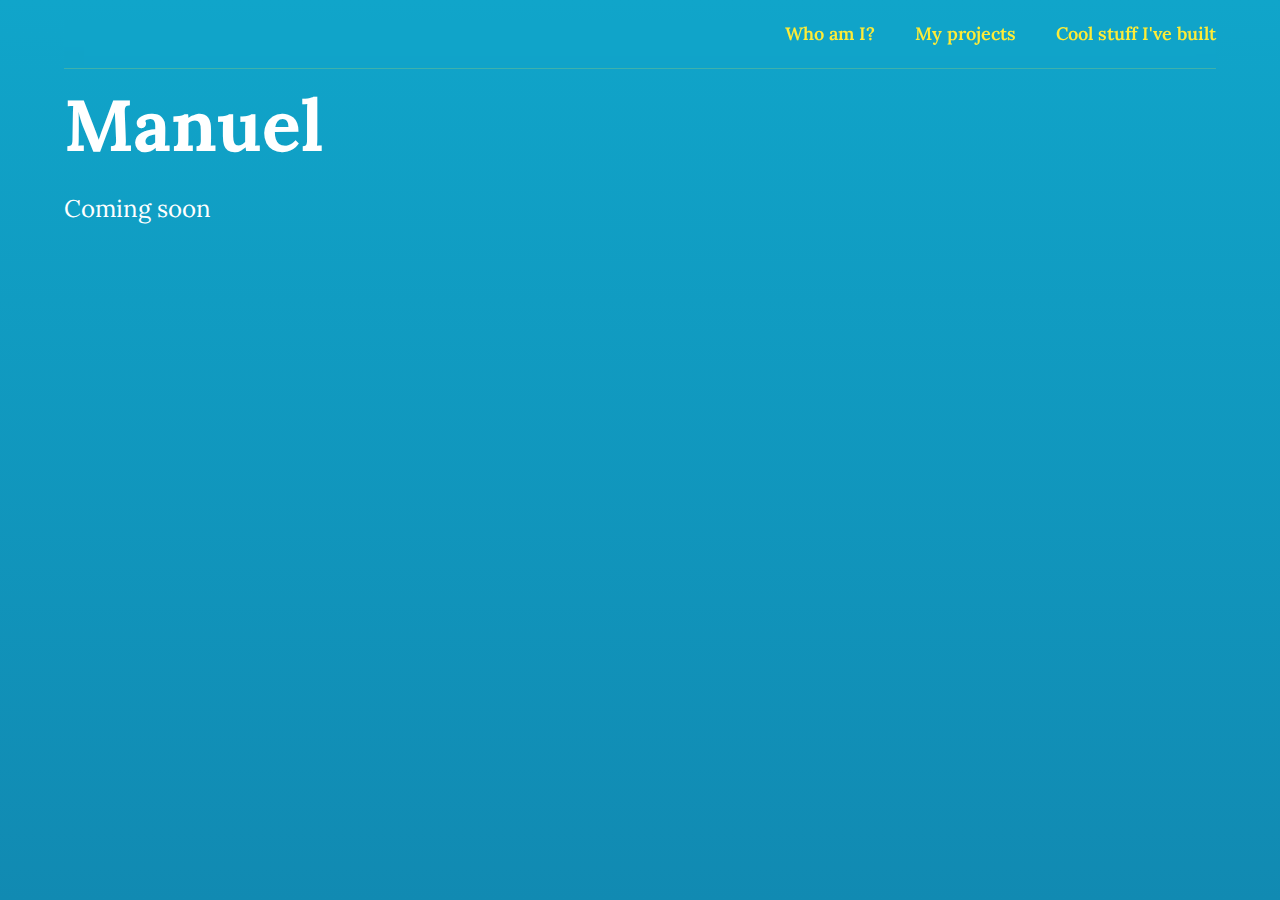
==== commit 6481d828: "features: move menu to top" ====
--- a/features.html
+++ b/features.html
@@ -21,60 +21,69 @@
     THE SOFTWARE.
 -->
 <html>
+  <head>
+    <title>Manu's personal website</title>
+    <meta name="viewport" content="width=device-width, initial-scale=1.0" />
+    <link href="./build.css" rel="stylesheet" />
+    <link rel="preconnect" href="https://fonts.googleapis.com" />
+    <link rel="preconnect" href="https://fonts.gstatic.com" crossorigin />
+    <link
+      href="https://fonts.googleapis.com/css2?family=Jersey+20&family=Lora:ital,wght@0,400..700;1,400..700&display=swap"
+      rel="stylesheet"
+    />
+  </head>
 
-<head>
-
-    <title>Manu's personal website</title>
-    <meta name="viewport" content="width=device-width, initial-scale=1.0">
-    <link href="./build.css" rel="stylesheet">
-    <link rel="preconnect" href="https://fonts.googleapis.com">
-    <link rel="preconnect" href="https://fonts.gstatic.com" crossorigin>
-    <link
-        href="https://fonts.googleapis.com/css2?family=Jersey+20&family=Lora:ital,wght@0,400..700;1,400..700&display=swap"
-        rel="stylesheet">
-</head>
-
-<body class="font-lora flex flex-col w-screen min-h-screen bg-white dark:bg-black/90">
+  <body
+    class="flex min-h-screen w-screen flex-col bg-white font-lora dark:bg-black/90"
+  >
     <!-- Main content -->
     <main
-        class="container mx-auto px-8 md:px-16 bg-gradient-to-b from-blue-500 to-blue-600 dark:from-noir-full dark:to-noir-800 min-h-screen">
-        <!-- Intro row -->
+      class="container mx-auto min-h-screen bg-gradient-to-b from-blue-500 to-blue-600 px-8 md:px-16 dark:from-noir-full dark:to-noir-800"
+    >
+      <!-- Top menu -->
+      <menu
+        class="supports-backdrop-blur:bg-white/95 sticky top-0 mb-5 mt-5 flex justify-center border-b border-lightTerceary/20 pb-5 text-xs font-semibold text-lightText backdrop-blur transition-colors duration-500 sm:text-lg md:justify-end dark:border-darkTerceary/20 dark:bg-noir-900/75 dark:text-darkPrimary"
+      >
+        <!-- Top menu buttons -->
         <div
-            class="space-x-1 md:space-x-3 text-3xl sm:text-5xl md:text-7xl text-lightHeader dark:text-darkPrimary font-bold">
-            <h1>
-                Manuel
-            </h1>
-            <p class="row text-base ml-36 ">Go back<a
-                    class="ml-1 text-bold text-lightTerceary hover:text-lightTerceary/75 dark:text-darkTerceary  dark:hover:text-darkTerceary/75"
-                    href="index.html">home</a></p>
+          class="column ml-5 flex flex-row items-center space-x-6 text-lightTerceary dark:text-darkTerceary"
+        >
+          <a
+            class="transition hover:text-lightTerceary/75 dark:hover:text-darkTerceary/75"
+            href="index.html"
+          >
+            Who am I?
+          </a>
+          <a
+            class="transition hover:text-lightTerceary/75 sm:pl-4 dark:hover:text-darkTerceary/75"
+            href="projects.html"
+          >
+            My projects
+          </a>
+          <a
+            class="transition hover:text-lightTerceary/75 sm:pl-4 dark:hover:text-darkTerceary/75"
+            href="features.html"
+          >
+            Cool stuff I've built
+          </a>
         </div>
-        <!-- End of intro row -->
-        <!-- Content -->
-        <div class="mb-auto mt-8">
-            <div class="flex flex-col justify-center">
-                <div class="text-2xl dark:text-darkPrimary text-lightText">Coming soon</div>
-            </div>
+      </menu>
+      <!-- End Top menu -->
+      <!-- Intro row -->
+      <div
+        class="space-x-1 text-3xl font-bold text-lightHeader sm:text-5xl md:space-x-3 md:text-7xl dark:text-darkPrimary"
+      >
+        <h1>Manuel</h1>
+      </div>
+      <!-- End of intro row -->
+      <!-- Content -->
+      <div class="mb-auto mt-8">
+        <div class="flex flex-col justify-center">
+          <div class="text-2xl text-lightText dark:text-darkPrimary">
+            Coming soon
+          </div>
         </div>
-        <!-- Footer -->
-        <footer>
-            <div
-                class="flex justify-between border-t border-lightTerceary dark:border-darkTerceary mt-10 pt-5 text-lightText dark:text-darkPrimary">
-                <!-- Footer left buttons -->
-                <div class="column flex flex-row divide-y-reverse space-x-6 ml-5 items-center">
-                    <a class="transition hover:text-lightTerceary dark:hover:text-darkTerceary" href="index.html">
-                        Who am I?
-                    </a>
-                    <a class="transition hover:text-lightTerceary dark:hover:text-darkTerceary" href="projects.html">
-                        My projects
-                    </a>
-                    <a class="transition hover:text-lightTerceary dark:hover:text-darkTerceary" href="features.html">
-                        Cool stuff I've built
-                    </a>
-                </div>
-            </div>
-        </footer>
-        <!-- End of footer -->
+      </div>
     </main>
-</body>
-
-</html>+  </body>
+</html>
--- a/build.css
+++ b/build.css
@@ -1 +1 @@
-*,:after,:before{--tw-border-spacing-x:0;--tw-border-spacing-y:0;--tw-translate-x:0;--tw-translate-y:0;--tw-rotate:0;--tw-skew-x:0;--tw-skew-y:0;--tw-scale-x:1;--tw-scale-y:1;--tw-pan-x: ;--tw-pan-y: ;--tw-pinch-zoom: ;--tw-scroll-snap-strictness:proximity;--tw-gradient-from-position: ;--tw-gradient-via-position: ;--tw-gradient-to-position: ;--tw-ordinal: ;--tw-slashed-zero: ;--tw-numeric-figure: ;--tw-numeric-spacing: ;--tw-numeric-fraction: ;--tw-ring-inset: ;--tw-ring-offset-width:0px;--tw-ring-offset-color:#fff;--tw-ring-color:rgba(16,165,202,.5);--tw-ring-offset-shadow:0 0 #0000;--tw-ring-shadow:0 0 #0000;--tw-shadow:0 0 #0000;--tw-shadow-colored:0 0 #0000;--tw-blur: ;--tw-brightness: ;--tw-contrast: ;--tw-grayscale: ;--tw-hue-rotate: ;--tw-invert: ;--tw-saturate: ;--tw-sepia: ;--tw-drop-shadow: ;--tw-backdrop-blur: ;--tw-backdrop-brightness: ;--tw-backdrop-contrast: ;--tw-backdrop-grayscale: ;--tw-backdrop-hue-rotate: ;--tw-backdrop-invert: ;--tw-backdrop-opacity: ;--tw-backdrop-saturate: ;--tw-backdrop-sepia: ;--tw-contain-size: ;--tw-contain-layout: ;--tw-contain-paint: ;--tw-contain-style: }::backdrop{--tw-border-spacing-x:0;--tw-border-spacing-y:0;--tw-translate-x:0;--tw-translate-y:0;--tw-rotate:0;--tw-skew-x:0;--tw-skew-y:0;--tw-scale-x:1;--tw-scale-y:1;--tw-pan-x: ;--tw-pan-y: ;--tw-pinch-zoom: ;--tw-scroll-snap-strictness:proximity;--tw-gradient-from-position: ;--tw-gradient-via-position: ;--tw-gradient-to-position: ;--tw-ordinal: ;--tw-slashed-zero: ;--tw-numeric-figure: ;--tw-numeric-spacing: ;--tw-numeric-fraction: ;--tw-ring-inset: ;--tw-ring-offset-width:0px;--tw-ring-offset-color:#fff;--tw-ring-color:rgba(16,165,202,.5);--tw-ring-offset-shadow:0 0 #0000;--tw-ring-shadow:0 0 #0000;--tw-shadow:0 0 #0000;--tw-shadow-colored:0 0 #0000;--tw-blur: ;--tw-brightness: ;--tw-contrast: ;--tw-grayscale: ;--tw-hue-rotate: ;--tw-invert: ;--tw-saturate: ;--tw-sepia: ;--tw-drop-shadow: ;--tw-backdrop-blur: ;--tw-backdrop-brightness: ;--tw-backdrop-contrast: ;--tw-backdrop-grayscale: ;--tw-backdrop-hue-rotate: ;--tw-backdrop-invert: ;--tw-backdrop-opacity: ;--tw-backdrop-saturate: ;--tw-backdrop-sepia: ;--tw-contain-size: ;--tw-contain-layout: ;--tw-contain-paint: ;--tw-contain-style: }/*! tailwindcss v3.4.14 | MIT License | https://tailwindcss.com*/*,:after,:before{box-sizing:border-box;border:0 solid}:after,:before{--tw-content:""}:host,html{line-height:1.5;-webkit-text-size-adjust:100%;-moz-tab-size:4;-o-tab-size:4;tab-size:4;font-family:ui-sans-serif,system-ui,sans-serif,Apple Color Emoji,Segoe UI Emoji,Segoe UI Symbol,Noto Color Emoji;font-feature-settings:normal;font-variation-settings:normal;-webkit-tap-highlight-color:transparent}body{margin:0;line-height:inherit}hr{height:0;color:inherit;border-top-width:1px}abbr:where([title]){-webkit-text-decoration:underline dotted;text-decoration:underline dotted}h1,h2,h3,h4,h5,h6{font-size:inherit;font-weight:inherit}a{color:inherit;text-decoration:inherit}b,strong{font-weight:bolder}code,kbd,pre,samp{font-family:ui-monospace,SFMono-Regular,Menlo,Monaco,Consolas,Liberation Mono,Courier New,monospace;font-feature-settings:normal;font-variation-settings:normal;font-size:1em}small{font-size:80%}sub,sup{font-size:75%;line-height:0;position:relative;vertical-align:baseline}sub{bottom:-.25em}sup{top:-.5em}table{text-indent:0;border-color:inherit;border-collapse:collapse}button,input,optgroup,select,textarea{font-family:inherit;font-feature-settings:inherit;font-variation-settings:inherit;font-size:100%;font-weight:inherit;line-height:inherit;letter-spacing:inherit;color:inherit;margin:0;padding:0}button,select{text-transform:none}button,input:where([type=button]),input:where([type=reset]),input:where([type=submit]){-webkit-appearance:button;background-color:transparent;background-image:none}:-moz-focusring{outline:auto}:-moz-ui-invalid{box-shadow:none}progress{vertical-align:baseline}::-webkit-inner-spin-button,::-webkit-outer-spin-button{height:auto}[type=search]{-webkit-appearance:textfield;outline-offset:-2px}::-webkit-search-decoration{-webkit-appearance:none}::-webkit-file-upload-button{-webkit-appearance:button;font:inherit}summary{display:list-item}blockquote,dd,dl,figure,h1,h2,h3,h4,h5,h6,hr,p,pre{margin:0}fieldset{margin:0}fieldset,legend{padding:0}menu,ol,ul{list-style:none;margin:0;padding:0}dialog{padding:0}textarea{resize:vertical}input::-moz-placeholder,textarea::-moz-placeholder{opacity:1;color:#9ca3af}input::placeholder,textarea::placeholder{opacity:1;color:#9ca3af}[role=button],button{cursor:pointer}:disabled{cursor:default}audio,canvas,embed,iframe,img,object,svg,video{display:block;vertical-align:middle}img,video{max-width:100%;height:auto}[hidden]:where(:not([hidden=until-found])){display:none}.container{width:100%}@media (min-width:640px){.container{max-width:640px}}@media (min-width:768px){.container{max-width:768px}}@media (min-width:1024px){.container{max-width:1024px}}@media (min-width:1280px){.container{max-width:1280px}}@media (min-width:1536px){.container{max-width:1536px}}.absolute{position:absolute}.col-span-2{grid-column:span 2/span 2}.col-span-full{grid-column:1/-1}.col-start-1{grid-column-start:1}.row-span-2{grid-row:span 2/span 2}.row-span-full{grid-row:1/-1}.mx-auto{margin-left:auto;margin-right:auto}.mb-4{margin-bottom:1rem}.mb-auto{margin-bottom:auto}.ml-1{margin-left:.25rem}.ml-36{margin-left:9rem}.ml-4{margin-left:1rem}.ml-5{margin-left:1.25rem}.ml-6{margin-left:1.5rem}.mt-1{margin-top:.25rem}.mt-10{margin-top:2.5rem}.mt-2{margin-top:.5rem}.mt-4{margin-top:1rem}.mt-6{margin-top:1.5rem}.mt-8{margin-top:2rem}.flex{display:flex}.grid{display:grid}.hidden{display:none}.size-4\/5{width:80%;height:80%}.size-5\/12{width:41.666667%;height:41.666667%}.h-10{height:2.5rem}.min-h-screen{min-height:100vh}.w-10{width:2.5rem}.w-screen{width:100vw}.max-w-prose{max-width:65ch}.basis-1\/5{flex-basis:20%}.basis-3\/12{flex-basis:25%}.basis-full{flex-basis:100%}.list-disc{list-style-type:disc}.grid-flow-col{grid-auto-flow:column}.grid-cols-1{grid-template-columns:repeat(1,minmax(0,1fr))}.flex-row{flex-direction:row}.flex-col{flex-direction:column}.content-center{align-content:center}.items-center{align-items:center}.justify-center{justify-content:center}.justify-between{justify-content:space-between}.gap-4{gap:1rem}.gap-6{gap:1.5rem}.gap-x-1{-moz-column-gap:.25rem;column-gap:.25rem}.gap-x-4{-moz-column-gap:1rem;column-gap:1rem}.gap-y-0{row-gap:0}.gap-y-4{row-gap:1rem}.gap-y-8{row-gap:2rem}.space-x-1>:not([hidden])~:not([hidden]){--tw-space-x-reverse:0;margin-right:calc(.25rem*var(--tw-space-x-reverse));margin-left:calc(.25rem*(1 - var(--tw-space-x-reverse)))}.space-x-6>:not([hidden])~:not([hidden]){--tw-space-x-reverse:0;margin-right:calc(1.5rem*var(--tw-space-x-reverse));margin-left:calc(1.5rem*(1 - var(--tw-space-x-reverse)))}.space-y-12>:not([hidden])~:not([hidden]){--tw-space-y-reverse:0;margin-top:calc(3rem*(1 - var(--tw-space-y-reverse)));margin-bottom:calc(3rem*var(--tw-space-y-reverse))}.divide-y-2>:not([hidden])~:not([hidden]){--tw-divide-y-reverse:0;border-top-width:calc(2px*(1 - var(--tw-divide-y-reverse)));border-bottom-width:calc(2px*var(--tw-divide-y-reverse))}.divide-y-reverse>:not([hidden])~:not([hidden]){--tw-divide-y-reverse:1}.divide-lightPrimary\/65>:not([hidden])~:not([hidden]){border-color:rgba(45,48,71,.65)}.self-center{align-self:center}.break-words{overflow-wrap:break-word}.rounded-2xl{border-radius:1rem}.rounded-full{border-radius:9999px}.rounded-s-full{border-start-start-radius:9999px;border-end-start-radius:9999px}.border{border-width:1px}.border-l{border-left-width:1px}.border-t{border-top-width:1px}.border-lightPrimary\/65{border-color:rgba(45,48,71,.65)}.border-lightSecondary{--tw-border-opacity:1;border-color:rgb(45 48 71/var(--tw-border-opacity))}.border-lightTerceary{--tw-border-opacity:1;border-color:rgb(254 236 55/var(--tw-border-opacity))}.bg-white{--tw-bg-opacity:1;background-color:rgb(255 255 255/var(--tw-bg-opacity))}.bg-gradient-to-b{background-image:linear-gradient(to bottom,var(--tw-gradient-stops))}.from-blue-500{--tw-gradient-from:#10a5ca var(--tw-gradient-from-position);--tw-gradient-to:rgba(16,165,202,0) var(--tw-gradient-to-position);--tw-gradient-stops:var(--tw-gradient-from),var(--tw-gradient-to)}.to-blue-600{--tw-gradient-to:#118ab2 var(--tw-gradient-to-position)}.fill-blue-500{fill:#10a5ca}.fill-lightPrimary{fill:#2d3047}.fill-white{fill:#fff}.object-contain{-o-object-fit:contain;object-fit:contain}.p-6{padding:1.5rem}.px-8{padding-left:2rem;padding-right:2rem}.pt-5{padding-top:1.25rem}.font-lora{font-family:Lora,sans-serif}.text-2xl{font-size:1.5rem;line-height:2rem}.text-3xl{font-size:1.875rem;line-height:2.25rem}.text-base{font-size:1rem;line-height:1.5rem}.text-xl{font-size:1.25rem;line-height:1.75rem}.font-bold{font-weight:700}.text-lightHeader{--tw-text-opacity:1;color:rgb(255 255 255/var(--tw-text-opacity))}.text-lightSecondary{--tw-text-opacity:1;color:rgb(45 48 71/var(--tw-text-opacity))}.text-lightTerceary{--tw-text-opacity:1;color:rgb(254 236 55/var(--tw-text-opacity))}.text-lightText{--tw-text-opacity:1;color:rgb(255 255 255/var(--tw-text-opacity))}.text-lightText\/65{color:hsla(0,0%,100%,.65)}.underline{text-decoration-line:underline}.decoration-lightSecondary{text-decoration-color:#2d3047}.decoration-double{text-decoration-style:double}.underline-offset-4{text-underline-offset:4px}.opacity-0{opacity:0}.shadow-lg{--tw-shadow:0 10px 15px -3px rgba(0,0,0,.1),0 4px 6px -4px rgba(0,0,0,.1);--tw-shadow-colored:0 10px 15px -3px var(--tw-shadow-color),0 4px 6px -4px var(--tw-shadow-color);box-shadow:var(--tw-ring-offset-shadow,0 0 #0000),var(--tw-ring-shadow,0 0 #0000),var(--tw-shadow)}.transition{transition-property:color,background-color,border-color,text-decoration-color,fill,stroke,opacity,box-shadow,transform,filter,-webkit-backdrop-filter;transition-property:color,background-color,border-color,text-decoration-color,fill,stroke,opacity,box-shadow,transform,filter,backdrop-filter;transition-property:color,background-color,border-color,text-decoration-color,fill,stroke,opacity,box-shadow,transform,filter,backdrop-filter,-webkit-backdrop-filter;transition-timing-function:cubic-bezier(.4,0,.2,1);transition-duration:.15s}@keyframes fade{0%,20%,to{opacity:0}10%{opacity:1}}.animate-text-cycle label:first-child{animation:fade 15s infinite;animation-delay:0s}.animate-text-cycle label:nth-child(2){animation:fade 15s infinite;animation-delay:3s}.animate-text-cycle label:nth-child(3){animation:fade 15s infinite;animation-delay:6s}.animate-text-cycle label:nth-child(4){animation:fade 15s infinite;animation-delay:9s}.animate-text-cycle label:nth-child(5){animation:fade 15s infinite;animation-delay:12s}.github-corner:hover .octo-arm{animation:octocat-wave .56s ease-in-out}@keyframes octocat-wave{0%,to{transform:rotate(0)}20%,60%{transform:rotate(-25deg)}40%,80%{transform:rotate(10deg)}}@media (max-width:500px){.github-corner:hover .octo-arm{animation:none}.github-corner .octo-arm{animation:octocat-wave .56s ease-in-out}}.hover\:bg-lightTerceary\/75:hover{background-color:rgba(254,236,55,.75)}.hover\:fill-lightTerceary:hover{fill:#feec37}.hover\:text-lightTerceary:hover{--tw-text-opacity:1;color:rgb(254 236 55/var(--tw-text-opacity))}.hover\:text-lightTerceary\/75:hover{color:rgba(254,236,55,.75)}@media (min-width:640px){.sm\:mt-0{margin-top:0}.sm\:size-1\/3{width:33.333333%;height:33.333333%}.sm\:text-4xl{font-size:2.25rem;line-height:2.5rem}.sm\:text-5xl{font-size:3rem;line-height:1}}@media (min-width:768px){.md\:basis-1\/3{flex-basis:33.333333%}.md\:grid-cols-3{grid-template-columns:repeat(3,minmax(0,1fr))}.md\:flex-row{flex-direction:row}.md\:space-x-3>:not([hidden])~:not([hidden]){--tw-space-x-reverse:0;margin-right:calc(.75rem*var(--tw-space-x-reverse));margin-left:calc(.75rem*(1 - var(--tw-space-x-reverse)))}.md\:px-16{padding-left:4rem;padding-right:4rem}.md\:text-7xl{font-size:4.5rem;line-height:1}.md\:text-xl{font-size:1.25rem;line-height:1.75rem}}@media (min-width:1024px){.lg\:mt-0{margin-top:0}.lg\:block{display:block}.lg\:hidden{display:none}.lg\:basis-auto{flex-basis:auto}.lg\:flex-row{flex-direction:row}.lg\:gap-y-0{row-gap:0}.lg\:divide-y-0>:not([hidden])~:not([hidden]){--tw-divide-y-reverse:0;border-top-width:calc(0px*(1 - var(--tw-divide-y-reverse)));border-bottom-width:calc(0px*var(--tw-divide-y-reverse))}.lg\:text-2xl{font-size:1.5rem;line-height:2rem}}@media (prefers-color-scheme:dark){.dark\:border-darkPrimary\/65,.dark\:divide-darkPrimary\/65>:not([hidden])~:not([hidden]){border-color:hsla(90,48%,80%,.65)}.dark\:border-darkSecondary\/60{border-color:rgba(255,162,76,.6)}.dark\:border-darkTerceary{--tw-border-opacity:1;border-color:rgb(209 98 107/var(--tw-border-opacity))}.dark\:bg-black\/90{background-color:rgba(0,0,0,.9)}.dark\:from-noir-full{--tw-gradient-from:#0d3b66 var(--tw-gradient-from-position);--tw-gradient-to:rgba(13,59,102,0) var(--tw-gradient-to-position);--tw-gradient-stops:var(--tw-gradient-from),var(--tw-gradient-to)}.dark\:to-noir-800{--tw-gradient-to:#094a83 var(--tw-gradient-to-position)}.dark\:fill-black\/80{fill:rgba(0,0,0,.8)}.dark\:fill-black\/90{fill:rgba(0,0,0,.9)}.dark\:fill-white{fill:#fff}.dark\:text-darkPrimary{--tw-text-opacity:1;color:rgb(203 228 178/var(--tw-text-opacity))}.dark\:text-darkPrimary\/65{color:hsla(90,48%,80%,.65)}.dark\:text-darkSecondary{--tw-text-opacity:1;color:rgb(255 162 76/var(--tw-text-opacity))}.dark\:text-darkSecondary\/90{color:rgba(255,162,76,.9)}.dark\:text-darkTerceary{--tw-text-opacity:1;color:rgb(209 98 107/var(--tw-text-opacity))}.dark\:text-darkText{color:cbe4b2}.dark\:text-white{--tw-text-opacity:1;color:rgb(255 255 255/var(--tw-text-opacity))}.dark\:decoration-darkSecondary{text-decoration-color:#ffa24c}.dark\:hover\:fill-darkTerceary:hover{fill:#d1626b}.dark\:hover\:text-darkTerceary:hover{--tw-text-opacity:1;color:rgb(209 98 107/var(--tw-text-opacity))}.dark\:hover\:text-darkTerceary\/75:hover{color:rgba(209,98,107,.75)}}+*,:after,:before{--tw-border-spacing-x:0;--tw-border-spacing-y:0;--tw-translate-x:0;--tw-translate-y:0;--tw-rotate:0;--tw-skew-x:0;--tw-skew-y:0;--tw-scale-x:1;--tw-scale-y:1;--tw-pan-x: ;--tw-pan-y: ;--tw-pinch-zoom: ;--tw-scroll-snap-strictness:proximity;--tw-gradient-from-position: ;--tw-gradient-via-position: ;--tw-gradient-to-position: ;--tw-ordinal: ;--tw-slashed-zero: ;--tw-numeric-figure: ;--tw-numeric-spacing: ;--tw-numeric-fraction: ;--tw-ring-inset: ;--tw-ring-offset-width:0px;--tw-ring-offset-color:#fff;--tw-ring-color:rgba(16,165,202,.5);--tw-ring-offset-shadow:0 0 #0000;--tw-ring-shadow:0 0 #0000;--tw-shadow:0 0 #0000;--tw-shadow-colored:0 0 #0000;--tw-blur: ;--tw-brightness: ;--tw-contrast: ;--tw-grayscale: ;--tw-hue-rotate: ;--tw-invert: ;--tw-saturate: ;--tw-sepia: ;--tw-drop-shadow: ;--tw-backdrop-blur: ;--tw-backdrop-brightness: ;--tw-backdrop-contrast: ;--tw-backdrop-grayscale: ;--tw-backdrop-hue-rotate: ;--tw-backdrop-invert: ;--tw-backdrop-opacity: ;--tw-backdrop-saturate: ;--tw-backdrop-sepia: ;--tw-contain-size: ;--tw-contain-layout: ;--tw-contain-paint: ;--tw-contain-style: }::backdrop{--tw-border-spacing-x:0;--tw-border-spacing-y:0;--tw-translate-x:0;--tw-translate-y:0;--tw-rotate:0;--tw-skew-x:0;--tw-skew-y:0;--tw-scale-x:1;--tw-scale-y:1;--tw-pan-x: ;--tw-pan-y: ;--tw-pinch-zoom: ;--tw-scroll-snap-strictness:proximity;--tw-gradient-from-position: ;--tw-gradient-via-position: ;--tw-gradient-to-position: ;--tw-ordinal: ;--tw-slashed-zero: ;--tw-numeric-figure: ;--tw-numeric-spacing: ;--tw-numeric-fraction: ;--tw-ring-inset: ;--tw-ring-offset-width:0px;--tw-ring-offset-color:#fff;--tw-ring-color:rgba(16,165,202,.5);--tw-ring-offset-shadow:0 0 #0000;--tw-ring-shadow:0 0 #0000;--tw-shadow:0 0 #0000;--tw-shadow-colored:0 0 #0000;--tw-blur: ;--tw-brightness: ;--tw-contrast: ;--tw-grayscale: ;--tw-hue-rotate: ;--tw-invert: ;--tw-saturate: ;--tw-sepia: ;--tw-drop-shadow: ;--tw-backdrop-blur: ;--tw-backdrop-brightness: ;--tw-backdrop-contrast: ;--tw-backdrop-grayscale: ;--tw-backdrop-hue-rotate: ;--tw-backdrop-invert: ;--tw-backdrop-opacity: ;--tw-backdrop-saturate: ;--tw-backdrop-sepia: ;--tw-contain-size: ;--tw-contain-layout: ;--tw-contain-paint: ;--tw-contain-style: }/*! tailwindcss v3.4.14 | MIT License | https://tailwindcss.com*/*,:after,:before{box-sizing:border-box;border:0 solid}:after,:before{--tw-content:""}:host,html{line-height:1.5;-webkit-text-size-adjust:100%;-moz-tab-size:4;-o-tab-size:4;tab-size:4;font-family:ui-sans-serif,system-ui,sans-serif,Apple Color Emoji,Segoe UI Emoji,Segoe UI Symbol,Noto Color Emoji;font-feature-settings:normal;font-variation-settings:normal;-webkit-tap-highlight-color:transparent}body{margin:0;line-height:inherit}hr{height:0;color:inherit;border-top-width:1px}abbr:where([title]){-webkit-text-decoration:underline dotted;text-decoration:underline dotted}h1,h2,h3,h4,h5,h6{font-size:inherit;font-weight:inherit}a{color:inherit;text-decoration:inherit}b,strong{font-weight:bolder}code,kbd,pre,samp{font-family:ui-monospace,SFMono-Regular,Menlo,Monaco,Consolas,Liberation Mono,Courier New,monospace;font-feature-settings:normal;font-variation-settings:normal;font-size:1em}small{font-size:80%}sub,sup{font-size:75%;line-height:0;position:relative;vertical-align:baseline}sub{bottom:-.25em}sup{top:-.5em}table{text-indent:0;border-color:inherit;border-collapse:collapse}button,input,optgroup,select,textarea{font-family:inherit;font-feature-settings:inherit;font-variation-settings:inherit;font-size:100%;font-weight:inherit;line-height:inherit;letter-spacing:inherit;color:inherit;margin:0;padding:0}button,select{text-transform:none}button,input:where([type=button]),input:where([type=reset]),input:where([type=submit]){-webkit-appearance:button;background-color:transparent;background-image:none}:-moz-focusring{outline:auto}:-moz-ui-invalid{box-shadow:none}progress{vertical-align:baseline}::-webkit-inner-spin-button,::-webkit-outer-spin-button{height:auto}[type=search]{-webkit-appearance:textfield;outline-offset:-2px}::-webkit-search-decoration{-webkit-appearance:none}::-webkit-file-upload-button{-webkit-appearance:button;font:inherit}summary{display:list-item}blockquote,dd,dl,figure,h1,h2,h3,h4,h5,h6,hr,p,pre{margin:0}fieldset{margin:0}fieldset,legend{padding:0}menu,ol,ul{list-style:none;margin:0;padding:0}dialog{padding:0}textarea{resize:vertical}input::-moz-placeholder,textarea::-moz-placeholder{opacity:1;color:#9ca3af}input::placeholder,textarea::placeholder{opacity:1;color:#9ca3af}[role=button],button{cursor:pointer}:disabled{cursor:default}audio,canvas,embed,iframe,img,object,svg,video{display:block;vertical-align:middle}img,video{max-width:100%;height:auto}[hidden]:where(:not([hidden=until-found])){display:none}.container{width:100%}@media (min-width:640px){.container{max-width:640px}}@media (min-width:768px){.container{max-width:768px}}@media (min-width:1024px){.container{max-width:1024px}}@media (min-width:1280px){.container{max-width:1280px}}@media (min-width:1536px){.container{max-width:1536px}}.absolute{position:absolute}.sticky{position:sticky}.top-0{top:0}.col-span-2{grid-column:span 2/span 2}.col-span-full{grid-column:1/-1}.col-start-1{grid-column-start:1}.row-span-2{grid-row:span 2/span 2}.row-span-full{grid-row:1/-1}.m-2{margin:.5rem}.mx-auto{margin-left:auto;margin-right:auto}.mb-0{margin-bottom:0}.mb-4{margin-bottom:1rem}.mb-5{margin-bottom:1.25rem}.mb-auto{margin-bottom:auto}.ml-1{margin-left:.25rem}.ml-36{margin-left:9rem}.ml-4{margin-left:1rem}.ml-5{margin-left:1.25rem}.ml-6{margin-left:1.5rem}.mt-1{margin-top:.25rem}.mt-10{margin-top:2.5rem}.mt-12{margin-top:3rem}.mt-2{margin-top:.5rem}.mt-4{margin-top:1rem}.mt-5{margin-top:1.25rem}.mt-6{margin-top:1.5rem}.mt-8{margin-top:2rem}.flex{display:flex}.grid{display:grid}.hidden{display:none}.size-4\/5{width:80%;height:80%}.size-5\/12{width:41.666667%;height:41.666667%}.h-10{height:2.5rem}.min-h-screen{min-height:100vh}.w-10{width:2.5rem}.w-screen{width:100vw}.max-w-full{max-width:100%}.max-w-max{max-width:-moz-max-content;max-width:max-content}.max-w-prose{max-width:65ch}.basis-1\/4{flex-basis:25%}.basis-1\/5{flex-basis:20%}.basis-3\/12{flex-basis:25%}.basis-full{flex-basis:100%}.transform{transform:translate(var(--tw-translate-x),var(--tw-translate-y)) rotate(var(--tw-rotate)) skewX(var(--tw-skew-x)) skewY(var(--tw-skew-y)) scaleX(var(--tw-scale-x)) scaleY(var(--tw-scale-y))}.list-disc{list-style-type:disc}.grid-flow-row{grid-auto-flow:row}.grid-flow-col{grid-auto-flow:column}.auto-rows-auto{grid-auto-rows:auto}.flex-row{flex-direction:row}.flex-col{flex-direction:column}.content-center{align-content:center}.items-center{align-items:center}.justify-center{justify-content:center}.justify-between{justify-content:space-between}.gap-4{gap:1rem}.gap-6{gap:1.5rem}.gap-x-1{-moz-column-gap:.25rem;column-gap:.25rem}.gap-x-4{-moz-column-gap:1rem;column-gap:1rem}.gap-y-0{row-gap:0}.gap-y-1{row-gap:.25rem}.gap-y-2{row-gap:.5rem}.gap-y-4{row-gap:1rem}.gap-y-6{row-gap:1.5rem}.gap-y-8{row-gap:2rem}.space-x-1>:not([hidden])~:not([hidden]){--tw-space-x-reverse:0;margin-right:calc(.25rem*var(--tw-space-x-reverse));margin-left:calc(.25rem*(1 - var(--tw-space-x-reverse)))}.space-x-6>:not([hidden])~:not([hidden]){--tw-space-x-reverse:0;margin-right:calc(1.5rem*var(--tw-space-x-reverse));margin-left:calc(1.5rem*(1 - var(--tw-space-x-reverse)))}.space-y-12>:not([hidden])~:not([hidden]){--tw-space-y-reverse:0;margin-top:calc(3rem*(1 - var(--tw-space-y-reverse)));margin-bottom:calc(3rem*var(--tw-space-y-reverse))}.divide-y-2>:not([hidden])~:not([hidden]){--tw-divide-y-reverse:0;border-top-width:calc(2px*(1 - var(--tw-divide-y-reverse)));border-bottom-width:calc(2px*var(--tw-divide-y-reverse))}.divide-y-reverse>:not([hidden])~:not([hidden]){--tw-divide-y-reverse:1}.divide-lightPrimary\/65>:not([hidden])~:not([hidden]){border-color:rgba(45,48,71,.65)}.self-center{align-self:center}.break-words{overflow-wrap:break-word}.rounded-full{border-radius:9999px}.rounded-md{border-radius:.375rem}.rounded-s-full{border-start-start-radius:9999px;border-end-start-radius:9999px}.border{border-width:1px}.border-b{border-bottom-width:1px}.border-b-2{border-bottom-width:2px}.border-l{border-left-width:1px}.border-t{border-top-width:1px}.border-solid{border-style:solid}.border-lightPrimary\/50{border-color:rgba(45,48,71,.5)}.border-lightPrimary\/65{border-color:rgba(45,48,71,.65)}.border-lightTerceary{--tw-border-opacity:1;border-color:rgb(254 236 55/var(--tw-border-opacity))}.border-lightTerceary\/20{border-color:rgba(254,236,55,.2)}.border-white\/50{border-color:hsla(0,0%,100%,.5)}.bg-blue-docker{--tw-bg-opacity:1;background-color:rgb(16 114 216/var(--tw-bg-opacity))}.bg-blue-psql{--tw-bg-opacity:1;background-color:rgb(59 87 109/var(--tw-bg-opacity))}.bg-blue-python{--tw-bg-opacity:1;background-color:rgb(55 118 171/var(--tw-bg-opacity))}.bg-blue-react{--tw-bg-opacity:1;background-color:rgb(117 202 229/var(--tw-bg-opacity))}.bg-green-nodejs{--tw-bg-opacity:1;background-color:rgb(48 99 44/var(--tw-bg-opacity))}.bg-pink-elastic{--tw-bg-opacity:1;background-color:rgb(163 15 82/var(--tw-bg-opacity))}.bg-red-redis{--tw-bg-opacity:1;background-color:rgb(167 37 24/var(--tw-bg-opacity))}.bg-white{--tw-bg-opacity:1;background-color:rgb(255 255 255/var(--tw-bg-opacity))}.bg-white\/75{background-color:hsla(0,0%,100%,.75)}.bg-yellow-js{--tw-bg-opacity:1;background-color:rgb(247 224 24/var(--tw-bg-opacity))}.bg-gradient-to-b{background-image:linear-gradient(to bottom,var(--tw-gradient-stops))}.from-blue-500{--tw-gradient-from:#10a5ca var(--tw-gradient-from-position);--tw-gradient-to:rgba(16,165,202,0) var(--tw-gradient-to-position);--tw-gradient-stops:var(--tw-gradient-from),var(--tw-gradient-to)}.to-blue-600{--tw-gradient-to:#118ab2 var(--tw-gradient-to-position)}.fill-blue-500{fill:#10a5ca}.fill-lightPrimary{fill:#2d3047}.fill-white{fill:#fff}.object-contain{-o-object-fit:contain;object-fit:contain}.p-1{padding:.25rem}.px-8{padding-left:2rem;padding-right:2rem}.pb-0{padding-bottom:0}.pb-5{padding-bottom:1.25rem}.pt-5{padding-top:1.25rem}.font-lora{font-family:Lora,sans-serif}.text-2xl{font-size:1.5rem;line-height:2rem}.text-3xl{font-size:1.875rem;line-height:2.25rem}.text-base{font-size:1rem;line-height:1.5rem}.text-sm{font-size:.875rem;line-height:1.25rem}.text-xl{font-size:1.25rem;line-height:1.75rem}.text-xs{font-size:.75rem;line-height:1rem}.font-bold{font-weight:700}.font-semibold{font-weight:600}.text-black{--tw-text-opacity:1;color:rgb(0 0 0/var(--tw-text-opacity))}.text-lightHeader{--tw-text-opacity:1;color:rgb(255 255 255/var(--tw-text-opacity))}.text-lightPrimary{--tw-text-opacity:1;color:rgb(45 48 71/var(--tw-text-opacity))}.text-lightPrimary\/85{color:rgba(45,48,71,.85)}.text-lightSecondary{--tw-text-opacity:1;color:rgb(45 48 71/var(--tw-text-opacity))}.text-lightTerceary{--tw-text-opacity:1;color:rgb(254 236 55/var(--tw-text-opacity))}.text-lightText,.text-white{--tw-text-opacity:1;color:rgb(255 255 255/var(--tw-text-opacity))}.text-yellow-900{--tw-text-opacity:1;color:rgb(51 47 11/var(--tw-text-opacity))}.underline{text-decoration-line:underline}.decoration-lightTerceary{text-decoration-color:#feec37}.decoration-wavy{text-decoration-style:wavy}.underline-offset-2{text-underline-offset:2px}.opacity-0{opacity:0}.shadow-lg{--tw-shadow:0 10px 15px -3px rgba(0,0,0,.1),0 4px 6px -4px rgba(0,0,0,.1);--tw-shadow-colored:0 10px 15px -3px var(--tw-shadow-color),0 4px 6px -4px var(--tw-shadow-color);box-shadow:var(--tw-ring-offset-shadow,0 0 #0000),var(--tw-ring-shadow,0 0 #0000),var(--tw-shadow)}.backdrop-blur{--tw-backdrop-blur:blur(8px);-webkit-backdrop-filter:var(--tw-backdrop-blur) var(--tw-backdrop-brightness) var(--tw-backdrop-contrast) var(--tw-backdrop-grayscale) var(--tw-backdrop-hue-rotate) var(--tw-backdrop-invert) var(--tw-backdrop-opacity) var(--tw-backdrop-saturate) var(--tw-backdrop-sepia);backdrop-filter:var(--tw-backdrop-blur) var(--tw-backdrop-brightness) var(--tw-backdrop-contrast) var(--tw-backdrop-grayscale) var(--tw-backdrop-hue-rotate) var(--tw-backdrop-invert) var(--tw-backdrop-opacity) var(--tw-backdrop-saturate) var(--tw-backdrop-sepia)}.transition{transition-property:color,background-color,border-color,text-decoration-color,fill,stroke,opacity,box-shadow,transform,filter,-webkit-backdrop-filter;transition-property:color,background-color,border-color,text-decoration-color,fill,stroke,opacity,box-shadow,transform,filter,backdrop-filter;transition-property:color,background-color,border-color,text-decoration-color,fill,stroke,opacity,box-shadow,transform,filter,backdrop-filter,-webkit-backdrop-filter;transition-timing-function:cubic-bezier(.4,0,.2,1);transition-duration:.15s}.transition-colors{transition-property:color,background-color,border-color,text-decoration-color,fill,stroke;transition-timing-function:cubic-bezier(.4,0,.2,1);transition-duration:.15s}.duration-500{transition-duration:.5s}@keyframes fade{0%,20%,to{opacity:0}10%{opacity:1}}.animate-text-cycle span:first-child{animation:fade 15s infinite;animation-delay:0s}.animate-text-cycle span:nth-child(2){animation:fade 15s infinite;animation-delay:3s}.animate-text-cycle span:nth-child(3){animation:fade 15s infinite;animation-delay:6s}.animate-text-cycle span:nth-child(4){animation:fade 15s infinite;animation-delay:9s}.animate-text-cycle span:nth-child(5){animation:fade 15s infinite;animation-delay:12s}.github-corner:hover .octo-arm{animation:octocat-wave .56s ease-in-out}@keyframes octocat-wave{0%,to{transform:rotate(0)}20%,60%{transform:rotate(-25deg)}40%,80%{transform:rotate(10deg)}}@media (max-width:500px){.github-corner:hover .octo-arm{animation:none}.github-corner .octo-arm{animation:octocat-wave .56s ease-in-out}}.hover\:scale-110:hover{--tw-scale-x:1.1;--tw-scale-y:1.1;transform:translate(var(--tw-translate-x),var(--tw-translate-y)) rotate(var(--tw-rotate)) skewX(var(--tw-skew-x)) skewY(var(--tw-skew-y)) scaleX(var(--tw-scale-x)) scaleY(var(--tw-scale-y))}.hover\:cursor-zoom-in:hover{cursor:zoom-in}.hover\:fill-lightTerceary:hover{fill:#feec37}.hover\:text-lightTerceary:hover{--tw-text-opacity:1;color:rgb(254 236 55/var(--tw-text-opacity))}.hover\:text-lightTerceary\/75:hover{color:rgba(254,236,55,.75)}.hover\:decoration-lightTerceary\/75:hover{text-decoration-color:rgba(254,236,55,.75)}@media (min-width:640px){.sm\:ml-6{margin-left:1.5rem}.sm\:mt-0{margin-top:0}.sm\:block{display:block}.sm\:hidden{display:none}.sm\:size-1\/3{width:33.333333%;height:33.333333%}.sm\:items-center{align-items:center}.sm\:justify-center{justify-content:center}.sm\:pl-4{padding-left:1rem}.sm\:text-4xl{font-size:2.25rem;line-height:2.5rem}.sm\:text-5xl{font-size:3rem;line-height:1}.sm\:text-lg{font-size:1.125rem;line-height:1.75rem}}@media (min-width:768px){.md\:ml-6{margin-left:1.5rem}.md\:max-w-max{max-width:-moz-max-content;max-width:max-content}.md\:basis-1\/3{flex-basis:33.333333%}.md\:flex-row{flex-direction:row}.md\:justify-end{justify-content:flex-end}.md\:space-x-3>:not([hidden])~:not([hidden]){--tw-space-x-reverse:0;margin-right:calc(.75rem*var(--tw-space-x-reverse));margin-left:calc(.75rem*(1 - var(--tw-space-x-reverse)))}.md\:px-16{padding-left:4rem;padding-right:4rem}.md\:text-7xl{font-size:4.5rem;line-height:1}.md\:text-lg{font-size:1.125rem;line-height:1.75rem}.md\:text-xl{font-size:1.25rem;line-height:1.75rem}.hover\:md\:scale-125:hover,.md\:hover\:scale-125:hover{--tw-scale-x:1.25;--tw-scale-y:1.25;transform:translate(var(--tw-translate-x),var(--tw-translate-y)) rotate(var(--tw-rotate)) skewX(var(--tw-skew-x)) skewY(var(--tw-skew-y)) scaleX(var(--tw-scale-x)) scaleY(var(--tw-scale-y))}}@media (min-width:1024px){.lg\:mt-0{margin-top:0}.lg\:block{display:block}.lg\:hidden{display:none}.lg\:basis-auto{flex-basis:auto}.lg\:auto-cols-auto{grid-auto-columns:auto}.lg\:grid-flow-col{grid-auto-flow:column}.lg\:flex-row{flex-direction:row}.lg\:gap-x-6{-moz-column-gap:1.5rem;column-gap:1.5rem}.lg\:gap-y-0{row-gap:0}.lg\:divide-y-0>:not([hidden])~:not([hidden]){--tw-divide-y-reverse:0;border-top-width:calc(0px*(1 - var(--tw-divide-y-reverse)));border-bottom-width:calc(0px*var(--tw-divide-y-reverse))}.lg\:text-2xl{font-size:1.5rem;line-height:2rem}}@media (prefers-color-scheme:dark){.dark\:border-darkPrimary\/65,.dark\:divide-darkPrimary\/65>:not([hidden])~:not([hidden]){border-color:hsla(90,48%,80%,.65)}.dark\:border-darkTerceary{--tw-border-opacity:1;border-color:rgb(255 123 156/var(--tw-border-opacity))}.dark\:border-darkTerceary\/20{border-color:rgba(255,123,156,.2)}.dark\:border-white\/50{border-color:hsla(0,0%,100%,.5)}.dark\:bg-black\/90{background-color:rgba(0,0,0,.9)}.dark\:bg-blackOpaque\/50{background-color:rgba(25,25,25,.5)}.dark\:bg-noir-900\/75{background-color:rgba(13,59,102,.75)}.dark\:from-noir-full{--tw-gradient-from:#0d3b66 var(--tw-gradient-from-position);--tw-gradient-to:rgba(13,59,102,0) var(--tw-gradient-to-position);--tw-gradient-stops:var(--tw-gradient-from),var(--tw-gradient-to)}.dark\:to-noir-800{--tw-gradient-to:#094a83 var(--tw-gradient-to-position)}.dark\:fill-black\/90{fill:rgba(0,0,0,.9)}.dark\:fill-blackOpaque{fill:#191919}.dark\:fill-white{fill:#fff}.dark\:text-darkPrimary{--tw-text-opacity:1;color:rgb(203 228 178/var(--tw-text-opacity))}.dark\:text-darkPrimary\/65{color:hsla(90,48%,80%,.65)}.dark\:text-darkSecondary{--tw-text-opacity:1;color:rgb(255 162 76/var(--tw-text-opacity))}.dark\:text-darkSecondary\/90{color:rgba(255,162,76,.9)}.dark\:text-darkTerceary{--tw-text-opacity:1;color:rgb(255 123 156/var(--tw-text-opacity))}.dark\:text-darkText{--tw-text-opacity:1;color:rgb(203 228 178/var(--tw-text-opacity))}.dark\:text-white{--tw-text-opacity:1;color:rgb(255 255 255/var(--tw-text-opacity))}.dark\:decoration-darkTerceary{text-decoration-color:#ff7b9c}.dark\:hover\:fill-darkTerceary:hover{fill:#ff7b9c}.dark\:hover\:text-darkTerceary:hover{--tw-text-opacity:1;color:rgb(255 123 156/var(--tw-text-opacity))}.dark\:hover\:text-darkTerceary\/75:hover{color:rgba(255,123,156,.75)}.hover\:dark\:decoration-darkTerceary\/75:hover{text-decoration-color:rgba(255,123,156,.75)}}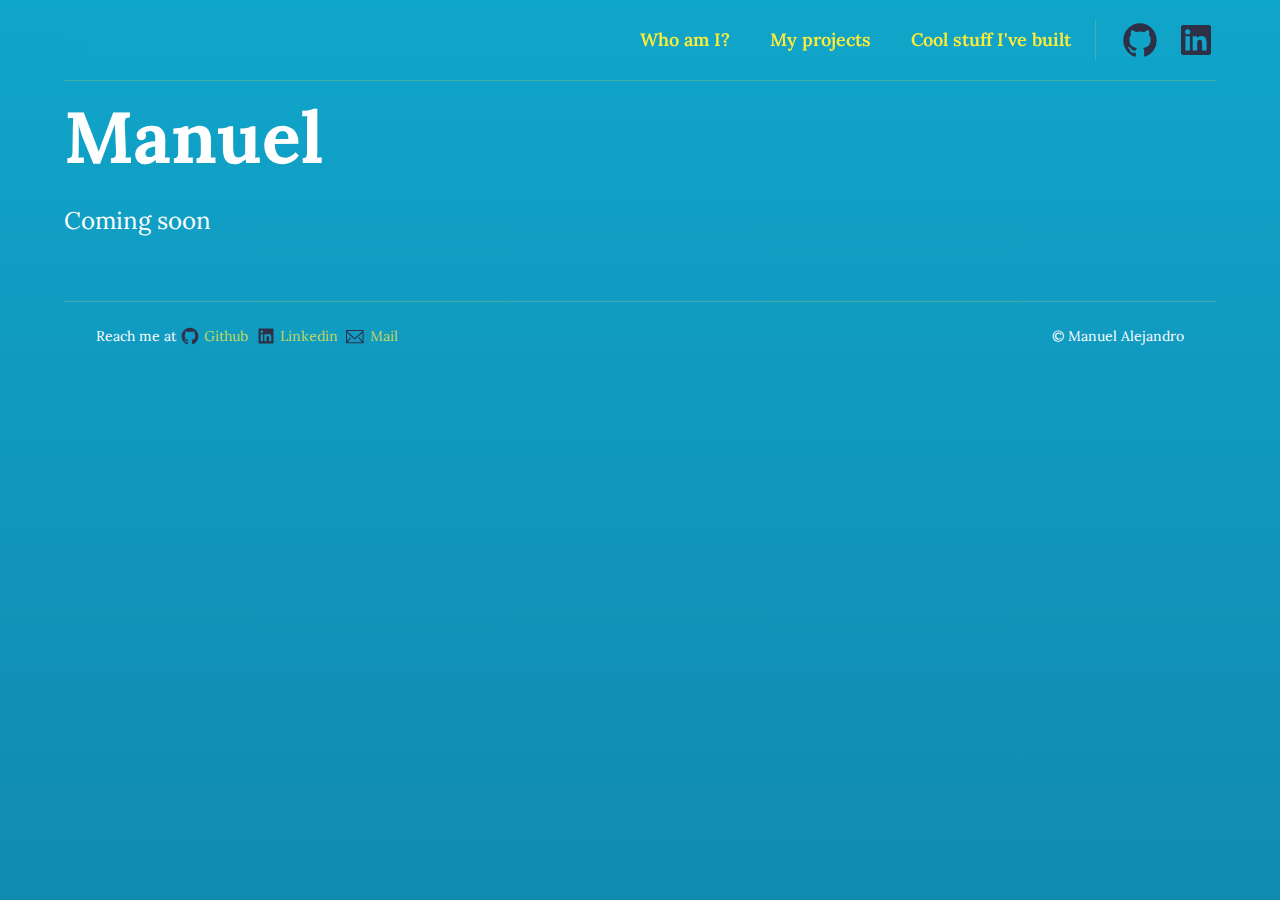
==== commit a8e07b0e: "global: added footer & moved social icons to top" ====
--- a/features.html
+++ b/features.html
@@ -45,8 +45,8 @@
         class="supports-backdrop-blur:bg-white/95 sticky top-0 mb-5 mt-5 flex justify-center border-b border-lightTerceary/20 pb-5 text-xs font-semibold text-lightText backdrop-blur transition-colors duration-500 sm:text-lg md:justify-end dark:border-darkTerceary/20 dark:bg-noir-900/75 dark:text-darkPrimary"
       >
         <!-- Top menu buttons -->
-        <div
-          class="column ml-5 flex flex-row items-center space-x-6 text-lightTerceary dark:text-darkTerceary"
+        <nav
+          class="column ml-5 flex items-center space-x-6 text-lightTerceary dark:text-darkTerceary"
         >
           <a
             class="transition hover:text-lightTerceary/75 dark:hover:text-darkTerceary/75"
@@ -66,9 +66,50 @@
           >
             Cool stuff I've built
           </a>
+        </nav>
+        <div
+          class="ml-6 hidden items-center space-x-4 border-l border-lightTerceary/20 pl-6 sm:flex dark:border-darkTerceary/20"
+        >
+          <!-- Social media buttons -->
+          <a
+            class="group"
+            aria-label="Find me on Github"
+            href="https://github.com/alejandromumo/"
+            target="_blank"
+          >
+            <svg
+              class="h-10 w-10 fill-lightPrimary hover:fill-lightTerceary dark:fill-darkTerceary/85 dark:hover:fill-darkTerceary"
+              xmlns="http://www.w3.org/2000/svg"
+              viewBox="0 0 24 24"
+            >
+              <path
+                fill-rule="evenodd"
+                clip-rule="evenodd"
+                d="M12 2C6.475 2 2 6.588 2 12.253c0 4.537 2.862 8.369 6.838 9.727.5.09.687-.218.687-.487 0-.243-.013-1.05-.013-1.91C7 20.059 6.35 18.957 6.15 18.38c-.113-.295-.6-1.205-1.025-1.448-.35-.192-.85-.667-.013-.68.788-.012 1.35.744 1.538 1.051.9 1.551 2.338 1.116 2.912.846.088-.666.35-1.115.638-1.371-2.225-.256-4.55-1.14-4.55-5.062 0-1.115.387-2.038 1.025-2.756-.1-.256-.45-1.307.1-2.717 0 0 .837-.269 2.75 1.051.8-.23 1.65-.346 2.5-.346.85 0 1.7.115 2.5.346 1.912-1.333 2.75-1.05 2.75-1.05.55 1.409.2 2.46.1 2.716.637.718 1.025 1.628 1.025 2.756 0 3.934-2.337 4.806-4.562 5.062.362.32.675.936.675 1.897 0 1.371-.013 2.473-.013 2.82 0 .268.188.589.688.486a10.039 10.039 0 0 0 4.932-3.74A10.447 10.447 0 0 0 22 12.253C22 6.588 17.525 2 12 2Z"
+              ></path>
+            </svg>
+          </a>
+          <a
+            class="group"
+            aria-label="Find me on Linkedin"
+            href="https://www.linkedin.com/in/alejandromumo/"
+            target="_blank"
+          >
+            <svg
+              class="h-10 w-10 fill-lightPrimary hover:fill-lightTerceary dark:fill-darkTerceary/85 dark:hover:fill-darkTerceary"
+              xmlns="http://www.w3.org/2000/svg"
+              viewBox="0 0 24 24"
+            >
+              <path
+                fill-rule="evenodd"
+                clip-rule="evenodd"
+                d="M18.335 18.339H15.67v-4.177c0-.996-.02-2.278-1.39-2.278-1.389 0-1.601 1.084-1.601 2.205v4.25h-2.666V9.75h2.56v1.17h.035c.358-.674 1.228-1.387 2.528-1.387 2.7 0 3.2 1.778 3.2 4.091v4.715zM7.003 8.575a1.546 1.546 0 01-1.548-1.549 1.548 1.548 0 111.547 1.549zm1.336 9.764H5.666V9.75H8.34v8.589zM19.67 3H4.329C3.593 3 3 3.58 3 4.297v15.406C3 20.42 3.594 21 4.328 21h15.338C20.4 21 21 20.42 21 19.703V4.297C21 3.58 20.4 3 19.666 3h.003z"
+              ></path>
+            </svg>
+          </a>
+          <!-- End of social media buttons -->
         </div>
       </menu>
-      <!-- End Top menu -->
       <!-- Intro row -->
       <div
         class="space-x-1 text-3xl font-bold text-lightHeader sm:text-5xl md:space-x-3 md:text-7xl dark:text-darkPrimary"
@@ -84,6 +125,79 @@
           </div>
         </div>
       </div>
+      <footer class="md:text-md mt-16 pb-16 text-sm">
+        <div
+          class="mx-auto border-t border-lightTerceary/20 px-4 text-lightText sm:flex sm:justify-between sm:px-6 md:px-8 dark:border-darkTerceary/20 dark:text-darkPrimary"
+        >
+          <div class="mt-6 flex gap-x-1">
+            <span class="hidden sm:block">Reach me at </span>
+            <ul class="flex gap-x-2">
+              <li class="flex gap-x-1">
+                <a
+                  class="group flex gap-x-1 fill-lightPrimary text-lightTerceary/75 hover:fill-lightTerceary hover:text-lightTerceary dark:fill-darkTerceary/85 dark:text-darkTerceary/75 dark:hover:fill-darkTerceary dark:hover:text-darkTerceary"
+                  aria-label="Find me on Github"
+                  href="https://github.com/alejandromumo/"
+                  target="_blank"
+                >
+                  <svg
+                    xmlns="http://www.w3.org/2000/svg"
+                    viewBox="0 0 24 24"
+                    class="size-5"
+                  >
+                    <path
+                      fill-rule="evenodd"
+                      clip-rule="evenodd"
+                      d="M12 2C6.475 2 2 6.588 2 12.253c0 4.537 2.862 8.369 6.838 9.727.5.09.687-.218.687-.487 0-.243-.013-1.05-.013-1.91C7 20.059 6.35 18.957 6.15 18.38c-.113-.295-.6-1.205-1.025-1.448-.35-.192-.85-.667-.013-.68.788-.012 1.35.744 1.538 1.051.9 1.551 2.338 1.116 2.912.846.088-.666.35-1.115.638-1.371-2.225-.256-4.55-1.14-4.55-5.062 0-1.115.387-2.038 1.025-2.756-.1-.256-.45-1.307.1-2.717 0 0 .837-.269 2.75 1.051.8-.23 1.65-.346 2.5-.346.85 0 1.7.115 2.5.346 1.912-1.333 2.75-1.05 2.75-1.05.55 1.409.2 2.46.1 2.716.637.718 1.025 1.628 1.025 2.756 0 3.934-2.337 4.806-4.562 5.062.362.32.675.936.675 1.897 0 1.371-.013 2.473-.013 2.82 0 .268.188.589.688.486a10.039 10.039 0 0 0 4.932-3.74A10.447 10.447 0 0 0 22 12.253C22 6.588 17.525 2 12 2Z"
+                    ></path>
+                  </svg>
+                  <span>Github</span>
+                </a>
+              </li>
+              <li class="flex gap-x-1">
+                <a
+                  class="group flex gap-x-1 fill-lightPrimary text-lightTerceary/75 hover:fill-lightTerceary hover:text-lightTerceary dark:fill-darkTerceary/85 dark:text-darkTerceary/75 dark:hover:fill-darkTerceary dark:hover:text-darkTerceary"
+                  aria-label="Find me on Linkedin"
+                  href="https://www.linkedin.com/in/alejandromumo/"
+                  target="_blank"
+                >
+                  <svg
+                    xmlns="http://www.w3.org/2000/svg"
+                    viewBox="0 0 24 24"
+                    class="size-5"
+                  >
+                    <path
+                      fill-rule="evenodd"
+                      clip-rule="evenodd"
+                      d="M18.335 18.339H15.67v-4.177c0-.996-.02-2.278-1.39-2.278-1.389 0-1.601 1.084-1.601 2.205v4.25h-2.666V9.75h2.56v1.17h.035c.358-.674 1.228-1.387 2.528-1.387 2.7 0 3.2 1.778 3.2 4.091v4.715zM7.003 8.575a1.546 1.546 0 01-1.548-1.549 1.548 1.548 0 111.547 1.549zm1.336 9.764H5.666V9.75H8.34v8.589zM19.67 3H4.329C3.593 3 3 3.58 3 4.297v15.406C3 20.42 3.594 21 4.328 21h15.338C20.4 21 21 20.42 21 19.703V4.297C21 3.58 20.4 3 19.666 3h.003z"
+                    ></path>
+                  </svg>
+                  <label>Linkedin</label>
+                </a>
+              </li>
+              <li class="flex gap-x-1">
+                <a
+                  class="group flex gap-x-1 fill-lightPrimary text-lightTerceary/75 hover:fill-lightTerceary hover:text-lightTerceary dark:fill-darkTerceary/85 dark:text-darkTerceary/75 dark:hover:fill-darkTerceary dark:hover:text-darkTerceary"
+                  href="mailto:manucosta.quarry472@passmail.net"
+                >
+                  <svg
+                    class="size-5"
+                    viewBox="0 0 24 24"
+                    xmlns="http://www.w3.org/2000/svg"
+                  >
+                    <g transform="scale(0.011) translate(0, 200)">
+                      <path
+                        d="M0 1694.235h1920V226H0v1468.235ZM112.941 376.664V338.94H1807.06v37.723L960 1111.233l-847.059-734.57ZM1807.06 526.198v950.513l-351.134-438.89-88.32 70.475 378.353 472.998H174.042l378.353-472.998-88.32-70.475-351.134 438.89V526.198L960 1260.768l847.059-734.57Z"
+                      />
+                    </g>
+                  </svg>
+                  <span>Mail</span>
+                </a>
+              </li>
+            </ul>
+          </div>
+          <div class="mt-6 flex">© Manuel Alejandro</div>
+        </div>
+      </footer>
     </main>
   </body>
 </html>
--- a/build.css
+++ b/build.css
@@ -1 +1 @@
-*,:after,:before{--tw-border-spacing-x:0;--tw-border-spacing-y:0;--tw-translate-x:0;--tw-translate-y:0;--tw-rotate:0;--tw-skew-x:0;--tw-skew-y:0;--tw-scale-x:1;--tw-scale-y:1;--tw-pan-x: ;--tw-pan-y: ;--tw-pinch-zoom: ;--tw-scroll-snap-strictness:proximity;--tw-gradient-from-position: ;--tw-gradient-via-position: ;--tw-gradient-to-position: ;--tw-ordinal: ;--tw-slashed-zero: ;--tw-numeric-figure: ;--tw-numeric-spacing: ;--tw-numeric-fraction: ;--tw-ring-inset: ;--tw-ring-offset-width:0px;--tw-ring-offset-color:#fff;--tw-ring-color:rgba(16,165,202,.5);--tw-ring-offset-shadow:0 0 #0000;--tw-ring-shadow:0 0 #0000;--tw-shadow:0 0 #0000;--tw-shadow-colored:0 0 #0000;--tw-blur: ;--tw-brightness: ;--tw-contrast: ;--tw-grayscale: ;--tw-hue-rotate: ;--tw-invert: ;--tw-saturate: ;--tw-sepia: ;--tw-drop-shadow: ;--tw-backdrop-blur: ;--tw-backdrop-brightness: ;--tw-backdrop-contrast: ;--tw-backdrop-grayscale: ;--tw-backdrop-hue-rotate: ;--tw-backdrop-invert: ;--tw-backdrop-opacity: ;--tw-backdrop-saturate: ;--tw-backdrop-sepia: ;--tw-contain-size: ;--tw-contain-layout: ;--tw-contain-paint: ;--tw-contain-style: }::backdrop{--tw-border-spacing-x:0;--tw-border-spacing-y:0;--tw-translate-x:0;--tw-translate-y:0;--tw-rotate:0;--tw-skew-x:0;--tw-skew-y:0;--tw-scale-x:1;--tw-scale-y:1;--tw-pan-x: ;--tw-pan-y: ;--tw-pinch-zoom: ;--tw-scroll-snap-strictness:proximity;--tw-gradient-from-position: ;--tw-gradient-via-position: ;--tw-gradient-to-position: ;--tw-ordinal: ;--tw-slashed-zero: ;--tw-numeric-figure: ;--tw-numeric-spacing: ;--tw-numeric-fraction: ;--tw-ring-inset: ;--tw-ring-offset-width:0px;--tw-ring-offset-color:#fff;--tw-ring-color:rgba(16,165,202,.5);--tw-ring-offset-shadow:0 0 #0000;--tw-ring-shadow:0 0 #0000;--tw-shadow:0 0 #0000;--tw-shadow-colored:0 0 #0000;--tw-blur: ;--tw-brightness: ;--tw-contrast: ;--tw-grayscale: ;--tw-hue-rotate: ;--tw-invert: ;--tw-saturate: ;--tw-sepia: ;--tw-drop-shadow: ;--tw-backdrop-blur: ;--tw-backdrop-brightness: ;--tw-backdrop-contrast: ;--tw-backdrop-grayscale: ;--tw-backdrop-hue-rotate: ;--tw-backdrop-invert: ;--tw-backdrop-opacity: ;--tw-backdrop-saturate: ;--tw-backdrop-sepia: ;--tw-contain-size: ;--tw-contain-layout: ;--tw-contain-paint: ;--tw-contain-style: }/*! tailwindcss v3.4.14 | MIT License | https://tailwindcss.com*/*,:after,:before{box-sizing:border-box;border:0 solid}:after,:before{--tw-content:""}:host,html{line-height:1.5;-webkit-text-size-adjust:100%;-moz-tab-size:4;-o-tab-size:4;tab-size:4;font-family:ui-sans-serif,system-ui,sans-serif,Apple Color Emoji,Segoe UI Emoji,Segoe UI Symbol,Noto Color Emoji;font-feature-settings:normal;font-variation-settings:normal;-webkit-tap-highlight-color:transparent}body{margin:0;line-height:inherit}hr{height:0;color:inherit;border-top-width:1px}abbr:where([title]){-webkit-text-decoration:underline dotted;text-decoration:underline dotted}h1,h2,h3,h4,h5,h6{font-size:inherit;font-weight:inherit}a{color:inherit;text-decoration:inherit}b,strong{font-weight:bolder}code,kbd,pre,samp{font-family:ui-monospace,SFMono-Regular,Menlo,Monaco,Consolas,Liberation Mono,Courier New,monospace;font-feature-settings:normal;font-variation-settings:normal;font-size:1em}small{font-size:80%}sub,sup{font-size:75%;line-height:0;position:relative;vertical-align:baseline}sub{bottom:-.25em}sup{top:-.5em}table{text-indent:0;border-color:inherit;border-collapse:collapse}button,input,optgroup,select,textarea{font-family:inherit;font-feature-settings:inherit;font-variation-settings:inherit;font-size:100%;font-weight:inherit;line-height:inherit;letter-spacing:inherit;color:inherit;margin:0;padding:0}button,select{text-transform:none}button,input:where([type=button]),input:where([type=reset]),input:where([type=submit]){-webkit-appearance:button;background-color:transparent;background-image:none}:-moz-focusring{outline:auto}:-moz-ui-invalid{box-shadow:none}progress{vertical-align:baseline}::-webkit-inner-spin-button,::-webkit-outer-spin-button{height:auto}[type=search]{-webkit-appearance:textfield;outline-offset:-2px}::-webkit-search-decoration{-webkit-appearance:none}::-webkit-file-upload-button{-webkit-appearance:button;font:inherit}summary{display:list-item}blockquote,dd,dl,figure,h1,h2,h3,h4,h5,h6,hr,p,pre{margin:0}fieldset{margin:0}fieldset,legend{padding:0}menu,ol,ul{list-style:none;margin:0;padding:0}dialog{padding:0}textarea{resize:vertical}input::-moz-placeholder,textarea::-moz-placeholder{opacity:1;color:#9ca3af}input::placeholder,textarea::placeholder{opacity:1;color:#9ca3af}[role=button],button{cursor:pointer}:disabled{cursor:default}audio,canvas,embed,iframe,img,object,svg,video{display:block;vertical-align:middle}img,video{max-width:100%;height:auto}[hidden]:where(:not([hidden=until-found])){display:none}.container{width:100%}@media (min-width:640px){.container{max-width:640px}}@media (min-width:768px){.container{max-width:768px}}@media (min-width:1024px){.container{max-width:1024px}}@media (min-width:1280px){.container{max-width:1280px}}@media (min-width:1536px){.container{max-width:1536px}}.absolute{position:absolute}.sticky{position:sticky}.top-0{top:0}.col-span-2{grid-column:span 2/span 2}.col-span-full{grid-column:1/-1}.col-start-1{grid-column-start:1}.row-span-2{grid-row:span 2/span 2}.row-span-full{grid-row:1/-1}.m-2{margin:.5rem}.mx-auto{margin-left:auto;margin-right:auto}.mb-0{margin-bottom:0}.mb-4{margin-bottom:1rem}.mb-5{margin-bottom:1.25rem}.mb-auto{margin-bottom:auto}.ml-1{margin-left:.25rem}.ml-36{margin-left:9rem}.ml-4{margin-left:1rem}.ml-5{margin-left:1.25rem}.ml-6{margin-left:1.5rem}.mt-1{margin-top:.25rem}.mt-10{margin-top:2.5rem}.mt-12{margin-top:3rem}.mt-2{margin-top:.5rem}.mt-4{margin-top:1rem}.mt-5{margin-top:1.25rem}.mt-6{margin-top:1.5rem}.mt-8{margin-top:2rem}.flex{display:flex}.grid{display:grid}.hidden{display:none}.size-4\/5{width:80%;height:80%}.size-5\/12{width:41.666667%;height:41.666667%}.h-10{height:2.5rem}.min-h-screen{min-height:100vh}.w-10{width:2.5rem}.w-screen{width:100vw}.max-w-full{max-width:100%}.max-w-max{max-width:-moz-max-content;max-width:max-content}.max-w-prose{max-width:65ch}.basis-1\/4{flex-basis:25%}.basis-1\/5{flex-basis:20%}.basis-3\/12{flex-basis:25%}.basis-full{flex-basis:100%}.transform{transform:translate(var(--tw-translate-x),var(--tw-translate-y)) rotate(var(--tw-rotate)) skewX(var(--tw-skew-x)) skewY(var(--tw-skew-y)) scaleX(var(--tw-scale-x)) scaleY(var(--tw-scale-y))}.list-disc{list-style-type:disc}.grid-flow-row{grid-auto-flow:row}.grid-flow-col{grid-auto-flow:column}.auto-rows-auto{grid-auto-rows:auto}.flex-row{flex-direction:row}.flex-col{flex-direction:column}.content-center{align-content:center}.items-center{align-items:center}.justify-center{justify-content:center}.justify-between{justify-content:space-between}.gap-4{gap:1rem}.gap-6{gap:1.5rem}.gap-x-1{-moz-column-gap:.25rem;column-gap:.25rem}.gap-x-4{-moz-column-gap:1rem;column-gap:1rem}.gap-y-0{row-gap:0}.gap-y-1{row-gap:.25rem}.gap-y-2{row-gap:.5rem}.gap-y-4{row-gap:1rem}.gap-y-6{row-gap:1.5rem}.gap-y-8{row-gap:2rem}.space-x-1>:not([hidden])~:not([hidden]){--tw-space-x-reverse:0;margin-right:calc(.25rem*var(--tw-space-x-reverse));margin-left:calc(.25rem*(1 - var(--tw-space-x-reverse)))}.space-x-6>:not([hidden])~:not([hidden]){--tw-space-x-reverse:0;margin-right:calc(1.5rem*var(--tw-space-x-reverse));margin-left:calc(1.5rem*(1 - var(--tw-space-x-reverse)))}.space-y-12>:not([hidden])~:not([hidden]){--tw-space-y-reverse:0;margin-top:calc(3rem*(1 - var(--tw-space-y-reverse)));margin-bottom:calc(3rem*var(--tw-space-y-reverse))}.divide-y-2>:not([hidden])~:not([hidden]){--tw-divide-y-reverse:0;border-top-width:calc(2px*(1 - var(--tw-divide-y-reverse)));border-bottom-width:calc(2px*var(--tw-divide-y-reverse))}.divide-y-reverse>:not([hidden])~:not([hidden]){--tw-divide-y-reverse:1}.divide-lightPrimary\/65>:not([hidden])~:not([hidden]){border-color:rgba(45,48,71,.65)}.self-center{align-self:center}.break-words{overflow-wrap:break-word}.rounded-full{border-radius:9999px}.rounded-md{border-radius:.375rem}.rounded-s-full{border-start-start-radius:9999px;border-end-start-radius:9999px}.border{border-width:1px}.border-b{border-bottom-width:1px}.border-b-2{border-bottom-width:2px}.border-l{border-left-width:1px}.border-t{border-top-width:1px}.border-solid{border-style:solid}.border-lightPrimary\/50{border-color:rgba(45,48,71,.5)}.border-lightPrimary\/65{border-color:rgba(45,48,71,.65)}.border-lightTerceary{--tw-border-opacity:1;border-color:rgb(254 236 55/var(--tw-border-opacity))}.border-lightTerceary\/20{border-color:rgba(254,236,55,.2)}.border-white\/50{border-color:hsla(0,0%,100%,.5)}.bg-blue-docker{--tw-bg-opacity:1;background-color:rgb(16 114 216/var(--tw-bg-opacity))}.bg-blue-psql{--tw-bg-opacity:1;background-color:rgb(59 87 109/var(--tw-bg-opacity))}.bg-blue-python{--tw-bg-opacity:1;background-color:rgb(55 118 171/var(--tw-bg-opacity))}.bg-blue-react{--tw-bg-opacity:1;background-color:rgb(117 202 229/var(--tw-bg-opacity))}.bg-green-nodejs{--tw-bg-opacity:1;background-color:rgb(48 99 44/var(--tw-bg-opacity))}.bg-pink-elastic{--tw-bg-opacity:1;background-color:rgb(163 15 82/var(--tw-bg-opacity))}.bg-red-redis{--tw-bg-opacity:1;background-color:rgb(167 37 24/var(--tw-bg-opacity))}.bg-white{--tw-bg-opacity:1;background-color:rgb(255 255 255/var(--tw-bg-opacity))}.bg-white\/75{background-color:hsla(0,0%,100%,.75)}.bg-yellow-js{--tw-bg-opacity:1;background-color:rgb(247 224 24/var(--tw-bg-opacity))}.bg-gradient-to-b{background-image:linear-gradient(to bottom,var(--tw-gradient-stops))}.from-blue-500{--tw-gradient-from:#10a5ca var(--tw-gradient-from-position);--tw-gradient-to:rgba(16,165,202,0) var(--tw-gradient-to-position);--tw-gradient-stops:var(--tw-gradient-from),var(--tw-gradient-to)}.to-blue-600{--tw-gradient-to:#118ab2 var(--tw-gradient-to-position)}.fill-blue-500{fill:#10a5ca}.fill-lightPrimary{fill:#2d3047}.fill-white{fill:#fff}.object-contain{-o-object-fit:contain;object-fit:contain}.p-1{padding:.25rem}.px-8{padding-left:2rem;padding-right:2rem}.pb-0{padding-bottom:0}.pb-5{padding-bottom:1.25rem}.pt-5{padding-top:1.25rem}.font-lora{font-family:Lora,sans-serif}.text-2xl{font-size:1.5rem;line-height:2rem}.text-3xl{font-size:1.875rem;line-height:2.25rem}.text-base{font-size:1rem;line-height:1.5rem}.text-sm{font-size:.875rem;line-height:1.25rem}.text-xl{font-size:1.25rem;line-height:1.75rem}.text-xs{font-size:.75rem;line-height:1rem}.font-bold{font-weight:700}.font-semibold{font-weight:600}.text-black{--tw-text-opacity:1;color:rgb(0 0 0/var(--tw-text-opacity))}.text-lightHeader{--tw-text-opacity:1;color:rgb(255 255 255/var(--tw-text-opacity))}.text-lightPrimary{--tw-text-opacity:1;color:rgb(45 48 71/var(--tw-text-opacity))}.text-lightPrimary\/85{color:rgba(45,48,71,.85)}.text-lightSecondary{--tw-text-opacity:1;color:rgb(45 48 71/var(--tw-text-opacity))}.text-lightTerceary{--tw-text-opacity:1;color:rgb(254 236 55/var(--tw-text-opacity))}.text-lightText,.text-white{--tw-text-opacity:1;color:rgb(255 255 255/var(--tw-text-opacity))}.text-yellow-900{--tw-text-opacity:1;color:rgb(51 47 11/var(--tw-text-opacity))}.underline{text-decoration-line:underline}.decoration-lightTerceary{text-decoration-color:#feec37}.decoration-wavy{text-decoration-style:wavy}.underline-offset-2{text-underline-offset:2px}.opacity-0{opacity:0}.shadow-lg{--tw-shadow:0 10px 15px -3px rgba(0,0,0,.1),0 4px 6px -4px rgba(0,0,0,.1);--tw-shadow-colored:0 10px 15px -3px var(--tw-shadow-color),0 4px 6px -4px var(--tw-shadow-color);box-shadow:var(--tw-ring-offset-shadow,0 0 #0000),var(--tw-ring-shadow,0 0 #0000),var(--tw-shadow)}.backdrop-blur{--tw-backdrop-blur:blur(8px);-webkit-backdrop-filter:var(--tw-backdrop-blur) var(--tw-backdrop-brightness) var(--tw-backdrop-contrast) var(--tw-backdrop-grayscale) var(--tw-backdrop-hue-rotate) var(--tw-backdrop-invert) var(--tw-backdrop-opacity) var(--tw-backdrop-saturate) var(--tw-backdrop-sepia);backdrop-filter:var(--tw-backdrop-blur) var(--tw-backdrop-brightness) var(--tw-backdrop-contrast) var(--tw-backdrop-grayscale) var(--tw-backdrop-hue-rotate) var(--tw-backdrop-invert) var(--tw-backdrop-opacity) var(--tw-backdrop-saturate) var(--tw-backdrop-sepia)}.transition{transition-property:color,background-color,border-color,text-decoration-color,fill,stroke,opacity,box-shadow,transform,filter,-webkit-backdrop-filter;transition-property:color,background-color,border-color,text-decoration-color,fill,stroke,opacity,box-shadow,transform,filter,backdrop-filter;transition-property:color,background-color,border-color,text-decoration-color,fill,stroke,opacity,box-shadow,transform,filter,backdrop-filter,-webkit-backdrop-filter;transition-timing-function:cubic-bezier(.4,0,.2,1);transition-duration:.15s}.transition-colors{transition-property:color,background-color,border-color,text-decoration-color,fill,stroke;transition-timing-function:cubic-bezier(.4,0,.2,1);transition-duration:.15s}.duration-500{transition-duration:.5s}@keyframes fade{0%,20%,to{opacity:0}10%{opacity:1}}.animate-text-cycle span:first-child{animation:fade 15s infinite;animation-delay:0s}.animate-text-cycle span:nth-child(2){animation:fade 15s infinite;animation-delay:3s}.animate-text-cycle span:nth-child(3){animation:fade 15s infinite;animation-delay:6s}.animate-text-cycle span:nth-child(4){animation:fade 15s infinite;animation-delay:9s}.animate-text-cycle span:nth-child(5){animation:fade 15s infinite;animation-delay:12s}.github-corner:hover .octo-arm{animation:octocat-wave .56s ease-in-out}@keyframes octocat-wave{0%,to{transform:rotate(0)}20%,60%{transform:rotate(-25deg)}40%,80%{transform:rotate(10deg)}}@media (max-width:500px){.github-corner:hover .octo-arm{animation:none}.github-corner .octo-arm{animation:octocat-wave .56s ease-in-out}}.hover\:scale-110:hover{--tw-scale-x:1.1;--tw-scale-y:1.1;transform:translate(var(--tw-translate-x),var(--tw-translate-y)) rotate(var(--tw-rotate)) skewX(var(--tw-skew-x)) skewY(var(--tw-skew-y)) scaleX(var(--tw-scale-x)) scaleY(var(--tw-scale-y))}.hover\:cursor-zoom-in:hover{cursor:zoom-in}.hover\:fill-lightTerceary:hover{fill:#feec37}.hover\:text-lightTerceary:hover{--tw-text-opacity:1;color:rgb(254 236 55/var(--tw-text-opacity))}.hover\:text-lightTerceary\/75:hover{color:rgba(254,236,55,.75)}.hover\:decoration-lightTerceary\/75:hover{text-decoration-color:rgba(254,236,55,.75)}@media (min-width:640px){.sm\:ml-6{margin-left:1.5rem}.sm\:mt-0{margin-top:0}.sm\:block{display:block}.sm\:hidden{display:none}.sm\:size-1\/3{width:33.333333%;height:33.333333%}.sm\:items-center{align-items:center}.sm\:justify-center{justify-content:center}.sm\:pl-4{padding-left:1rem}.sm\:text-4xl{font-size:2.25rem;line-height:2.5rem}.sm\:text-5xl{font-size:3rem;line-height:1}.sm\:text-lg{font-size:1.125rem;line-height:1.75rem}}@media (min-width:768px){.md\:ml-6{margin-left:1.5rem}.md\:max-w-max{max-width:-moz-max-content;max-width:max-content}.md\:basis-1\/3{flex-basis:33.333333%}.md\:flex-row{flex-direction:row}.md\:justify-end{justify-content:flex-end}.md\:space-x-3>:not([hidden])~:not([hidden]){--tw-space-x-reverse:0;margin-right:calc(.75rem*var(--tw-space-x-reverse));margin-left:calc(.75rem*(1 - var(--tw-space-x-reverse)))}.md\:px-16{padding-left:4rem;padding-right:4rem}.md\:text-7xl{font-size:4.5rem;line-height:1}.md\:text-lg{font-size:1.125rem;line-height:1.75rem}.md\:text-xl{font-size:1.25rem;line-height:1.75rem}.hover\:md\:scale-125:hover,.md\:hover\:scale-125:hover{--tw-scale-x:1.25;--tw-scale-y:1.25;transform:translate(var(--tw-translate-x),var(--tw-translate-y)) rotate(var(--tw-rotate)) skewX(var(--tw-skew-x)) skewY(var(--tw-skew-y)) scaleX(var(--tw-scale-x)) scaleY(var(--tw-scale-y))}}@media (min-width:1024px){.lg\:mt-0{margin-top:0}.lg\:block{display:block}.lg\:hidden{display:none}.lg\:basis-auto{flex-basis:auto}.lg\:auto-cols-auto{grid-auto-columns:auto}.lg\:grid-flow-col{grid-auto-flow:column}.lg\:flex-row{flex-direction:row}.lg\:gap-x-6{-moz-column-gap:1.5rem;column-gap:1.5rem}.lg\:gap-y-0{row-gap:0}.lg\:divide-y-0>:not([hidden])~:not([hidden]){--tw-divide-y-reverse:0;border-top-width:calc(0px*(1 - var(--tw-divide-y-reverse)));border-bottom-width:calc(0px*var(--tw-divide-y-reverse))}.lg\:text-2xl{font-size:1.5rem;line-height:2rem}}@media (prefers-color-scheme:dark){.dark\:border-darkPrimary\/65,.dark\:divide-darkPrimary\/65>:not([hidden])~:not([hidden]){border-color:hsla(90,48%,80%,.65)}.dark\:border-darkTerceary{--tw-border-opacity:1;border-color:rgb(255 123 156/var(--tw-border-opacity))}.dark\:border-darkTerceary\/20{border-color:rgba(255,123,156,.2)}.dark\:border-white\/50{border-color:hsla(0,0%,100%,.5)}.dark\:bg-black\/90{background-color:rgba(0,0,0,.9)}.dark\:bg-blackOpaque\/50{background-color:rgba(25,25,25,.5)}.dark\:bg-noir-900\/75{background-color:rgba(13,59,102,.75)}.dark\:from-noir-full{--tw-gradient-from:#0d3b66 var(--tw-gradient-from-position);--tw-gradient-to:rgba(13,59,102,0) var(--tw-gradient-to-position);--tw-gradient-stops:var(--tw-gradient-from),var(--tw-gradient-to)}.dark\:to-noir-800{--tw-gradient-to:#094a83 var(--tw-gradient-to-position)}.dark\:fill-black\/90{fill:rgba(0,0,0,.9)}.dark\:fill-blackOpaque{fill:#191919}.dark\:fill-white{fill:#fff}.dark\:text-darkPrimary{--tw-text-opacity:1;color:rgb(203 228 178/var(--tw-text-opacity))}.dark\:text-darkPrimary\/65{color:hsla(90,48%,80%,.65)}.dark\:text-darkSecondary{--tw-text-opacity:1;color:rgb(255 162 76/var(--tw-text-opacity))}.dark\:text-darkSecondary\/90{color:rgba(255,162,76,.9)}.dark\:text-darkTerceary{--tw-text-opacity:1;color:rgb(255 123 156/var(--tw-text-opacity))}.dark\:text-darkText{--tw-text-opacity:1;color:rgb(203 228 178/var(--tw-text-opacity))}.dark\:text-white{--tw-text-opacity:1;color:rgb(255 255 255/var(--tw-text-opacity))}.dark\:decoration-darkTerceary{text-decoration-color:#ff7b9c}.dark\:hover\:fill-darkTerceary:hover{fill:#ff7b9c}.dark\:hover\:text-darkTerceary:hover{--tw-text-opacity:1;color:rgb(255 123 156/var(--tw-text-opacity))}.dark\:hover\:text-darkTerceary\/75:hover{color:rgba(255,123,156,.75)}.hover\:dark\:decoration-darkTerceary\/75:hover{text-decoration-color:rgba(255,123,156,.75)}}+*,:after,:before{--tw-border-spacing-x:0;--tw-border-spacing-y:0;--tw-translate-x:0;--tw-translate-y:0;--tw-rotate:0;--tw-skew-x:0;--tw-skew-y:0;--tw-scale-x:1;--tw-scale-y:1;--tw-pan-x: ;--tw-pan-y: ;--tw-pinch-zoom: ;--tw-scroll-snap-strictness:proximity;--tw-gradient-from-position: ;--tw-gradient-via-position: ;--tw-gradient-to-position: ;--tw-ordinal: ;--tw-slashed-zero: ;--tw-numeric-figure: ;--tw-numeric-spacing: ;--tw-numeric-fraction: ;--tw-ring-inset: ;--tw-ring-offset-width:0px;--tw-ring-offset-color:#fff;--tw-ring-color:rgba(16,165,202,.5);--tw-ring-offset-shadow:0 0 #0000;--tw-ring-shadow:0 0 #0000;--tw-shadow:0 0 #0000;--tw-shadow-colored:0 0 #0000;--tw-blur: ;--tw-brightness: ;--tw-contrast: ;--tw-grayscale: ;--tw-hue-rotate: ;--tw-invert: ;--tw-saturate: ;--tw-sepia: ;--tw-drop-shadow: ;--tw-backdrop-blur: ;--tw-backdrop-brightness: ;--tw-backdrop-contrast: ;--tw-backdrop-grayscale: ;--tw-backdrop-hue-rotate: ;--tw-backdrop-invert: ;--tw-backdrop-opacity: ;--tw-backdrop-saturate: ;--tw-backdrop-sepia: ;--tw-contain-size: ;--tw-contain-layout: ;--tw-contain-paint: ;--tw-contain-style: }::backdrop{--tw-border-spacing-x:0;--tw-border-spacing-y:0;--tw-translate-x:0;--tw-translate-y:0;--tw-rotate:0;--tw-skew-x:0;--tw-skew-y:0;--tw-scale-x:1;--tw-scale-y:1;--tw-pan-x: ;--tw-pan-y: ;--tw-pinch-zoom: ;--tw-scroll-snap-strictness:proximity;--tw-gradient-from-position: ;--tw-gradient-via-position: ;--tw-gradient-to-position: ;--tw-ordinal: ;--tw-slashed-zero: ;--tw-numeric-figure: ;--tw-numeric-spacing: ;--tw-numeric-fraction: ;--tw-ring-inset: ;--tw-ring-offset-width:0px;--tw-ring-offset-color:#fff;--tw-ring-color:rgba(16,165,202,.5);--tw-ring-offset-shadow:0 0 #0000;--tw-ring-shadow:0 0 #0000;--tw-shadow:0 0 #0000;--tw-shadow-colored:0 0 #0000;--tw-blur: ;--tw-brightness: ;--tw-contrast: ;--tw-grayscale: ;--tw-hue-rotate: ;--tw-invert: ;--tw-saturate: ;--tw-sepia: ;--tw-drop-shadow: ;--tw-backdrop-blur: ;--tw-backdrop-brightness: ;--tw-backdrop-contrast: ;--tw-backdrop-grayscale: ;--tw-backdrop-hue-rotate: ;--tw-backdrop-invert: ;--tw-backdrop-opacity: ;--tw-backdrop-saturate: ;--tw-backdrop-sepia: ;--tw-contain-size: ;--tw-contain-layout: ;--tw-contain-paint: ;--tw-contain-style: }/*! tailwindcss v3.4.14 | MIT License | https://tailwindcss.com*/*,:after,:before{box-sizing:border-box;border:0 solid}:after,:before{--tw-content:""}:host,html{line-height:1.5;-webkit-text-size-adjust:100%;-moz-tab-size:4;-o-tab-size:4;tab-size:4;font-family:ui-sans-serif,system-ui,sans-serif,Apple Color Emoji,Segoe UI Emoji,Segoe UI Symbol,Noto Color Emoji;font-feature-settings:normal;font-variation-settings:normal;-webkit-tap-highlight-color:transparent}body{margin:0;line-height:inherit}hr{height:0;color:inherit;border-top-width:1px}abbr:where([title]){-webkit-text-decoration:underline dotted;text-decoration:underline dotted}h1,h2,h3,h4,h5,h6{font-size:inherit;font-weight:inherit}a{color:inherit;text-decoration:inherit}b,strong{font-weight:bolder}code,kbd,pre,samp{font-family:ui-monospace,SFMono-Regular,Menlo,Monaco,Consolas,Liberation Mono,Courier New,monospace;font-feature-settings:normal;font-variation-settings:normal;font-size:1em}small{font-size:80%}sub,sup{font-size:75%;line-height:0;position:relative;vertical-align:baseline}sub{bottom:-.25em}sup{top:-.5em}table{text-indent:0;border-color:inherit;border-collapse:collapse}button,input,optgroup,select,textarea{font-family:inherit;font-feature-settings:inherit;font-variation-settings:inherit;font-size:100%;font-weight:inherit;line-height:inherit;letter-spacing:inherit;color:inherit;margin:0;padding:0}button,select{text-transform:none}button,input:where([type=button]),input:where([type=reset]),input:where([type=submit]){-webkit-appearance:button;background-color:transparent;background-image:none}:-moz-focusring{outline:auto}:-moz-ui-invalid{box-shadow:none}progress{vertical-align:baseline}::-webkit-inner-spin-button,::-webkit-outer-spin-button{height:auto}[type=search]{-webkit-appearance:textfield;outline-offset:-2px}::-webkit-search-decoration{-webkit-appearance:none}::-webkit-file-upload-button{-webkit-appearance:button;font:inherit}summary{display:list-item}blockquote,dd,dl,figure,h1,h2,h3,h4,h5,h6,hr,p,pre{margin:0}fieldset{margin:0}fieldset,legend{padding:0}menu,ol,ul{list-style:none;margin:0;padding:0}dialog{padding:0}textarea{resize:vertical}input::-moz-placeholder,textarea::-moz-placeholder{opacity:1;color:#9ca3af}input::placeholder,textarea::placeholder{opacity:1;color:#9ca3af}[role=button],button{cursor:pointer}:disabled{cursor:default}audio,canvas,embed,iframe,img,object,svg,video{display:block;vertical-align:middle}img,video{max-width:100%;height:auto}[hidden]:where(:not([hidden=until-found])){display:none}.container{width:100%}@media (min-width:640px){.container{max-width:640px}}@media (min-width:768px){.container{max-width:768px}}@media (min-width:1024px){.container{max-width:1024px}}@media (min-width:1280px){.container{max-width:1280px}}@media (min-width:1536px){.container{max-width:1536px}}.absolute{position:absolute}.sticky{position:sticky}.top-0{top:0}.col-span-2{grid-column:span 2/span 2}.col-span-full{grid-column:1/-1}.col-start-1{grid-column-start:1}.row-span-2{grid-row:span 2/span 2}.row-span-full{grid-row:1/-1}.m-2{margin:.5rem}.mx-auto{margin-left:auto;margin-right:auto}.mb-0{margin-bottom:0}.mb-4{margin-bottom:1rem}.mb-5{margin-bottom:1.25rem}.mb-auto{margin-bottom:auto}.ml-1{margin-left:.25rem}.ml-4{margin-left:1rem}.ml-5{margin-left:1.25rem}.ml-6{margin-left:1.5rem}.mt-1{margin-top:.25rem}.mt-10{margin-top:2.5rem}.mt-12{margin-top:3rem}.mt-16{margin-top:4rem}.mt-2{margin-top:.5rem}.mt-4{margin-top:1rem}.mt-5{margin-top:1.25rem}.mt-6{margin-top:1.5rem}.mt-8{margin-top:2rem}.flex{display:flex}.grid{display:grid}.hidden{display:none}.size-4\/5{width:80%;height:80%}.size-5{width:1.25rem;height:1.25rem}.size-5\/12{width:41.666667%;height:41.666667%}.h-10{height:2.5rem}.min-h-screen{min-height:100vh}.w-10{width:2.5rem}.w-screen{width:100vw}.max-w-full{max-width:100%}.max-w-max{max-width:-moz-max-content;max-width:max-content}.max-w-prose{max-width:65ch}.basis-1\/4{flex-basis:25%}.basis-1\/5{flex-basis:20%}.basis-3\/12{flex-basis:25%}.basis-full{flex-basis:100%}.transform{transform:translate(var(--tw-translate-x),var(--tw-translate-y)) rotate(var(--tw-rotate)) skewX(var(--tw-skew-x)) skewY(var(--tw-skew-y)) scaleX(var(--tw-scale-x)) scaleY(var(--tw-scale-y))}.list-disc{list-style-type:disc}.grid-flow-row{grid-auto-flow:row}.grid-flow-col{grid-auto-flow:column}.auto-rows-auto{grid-auto-rows:auto}.flex-row{flex-direction:row}.flex-col{flex-direction:column}.content-center{align-content:center}.items-center{align-items:center}.justify-center{justify-content:center}.justify-between{justify-content:space-between}.gap-4{gap:1rem}.gap-6{gap:1.5rem}.gap-x-1{-moz-column-gap:.25rem;column-gap:.25rem}.gap-x-2{-moz-column-gap:.5rem;column-gap:.5rem}.gap-x-4{-moz-column-gap:1rem;column-gap:1rem}.gap-y-0{row-gap:0}.gap-y-1{row-gap:.25rem}.gap-y-2{row-gap:.5rem}.gap-y-4{row-gap:1rem}.gap-y-6{row-gap:1.5rem}.gap-y-8{row-gap:2rem}.space-x-1>:not([hidden])~:not([hidden]){--tw-space-x-reverse:0;margin-right:calc(.25rem*var(--tw-space-x-reverse));margin-left:calc(.25rem*(1 - var(--tw-space-x-reverse)))}.space-x-4>:not([hidden])~:not([hidden]){--tw-space-x-reverse:0;margin-right:calc(1rem*var(--tw-space-x-reverse));margin-left:calc(1rem*(1 - var(--tw-space-x-reverse)))}.space-x-6>:not([hidden])~:not([hidden]){--tw-space-x-reverse:0;margin-right:calc(1.5rem*var(--tw-space-x-reverse));margin-left:calc(1.5rem*(1 - var(--tw-space-x-reverse)))}.space-y-12>:not([hidden])~:not([hidden]){--tw-space-y-reverse:0;margin-top:calc(3rem*(1 - var(--tw-space-y-reverse)));margin-bottom:calc(3rem*var(--tw-space-y-reverse))}.divide-y-2>:not([hidden])~:not([hidden]){--tw-divide-y-reverse:0;border-top-width:calc(2px*(1 - var(--tw-divide-y-reverse)));border-bottom-width:calc(2px*var(--tw-divide-y-reverse))}.divide-lightPrimary\/65>:not([hidden])~:not([hidden]){border-color:rgba(45,48,71,.65)}.self-center{align-self:center}.break-words{overflow-wrap:break-word}.rounded-full{border-radius:9999px}.rounded-md{border-radius:.375rem}.rounded-s-full{border-start-start-radius:9999px;border-end-start-radius:9999px}.border{border-width:1px}.border-b{border-bottom-width:1px}.border-b-2{border-bottom-width:2px}.border-l{border-left-width:1px}.border-t{border-top-width:1px}.border-solid{border-style:solid}.border-lightPrimary\/50{border-color:rgba(45,48,71,.5)}.border-lightPrimary\/65{border-color:rgba(45,48,71,.65)}.border-lightTerceary\/20{border-color:rgba(254,236,55,.2)}.border-white\/50{border-color:hsla(0,0%,100%,.5)}.bg-blue-docker{--tw-bg-opacity:1;background-color:rgb(16 114 216/var(--tw-bg-opacity))}.bg-blue-psql{--tw-bg-opacity:1;background-color:rgb(59 87 109/var(--tw-bg-opacity))}.bg-blue-python{--tw-bg-opacity:1;background-color:rgb(55 118 171/var(--tw-bg-opacity))}.bg-blue-react{--tw-bg-opacity:1;background-color:rgb(117 202 229/var(--tw-bg-opacity))}.bg-green-nodejs{--tw-bg-opacity:1;background-color:rgb(48 99 44/var(--tw-bg-opacity))}.bg-pink-elastic{--tw-bg-opacity:1;background-color:rgb(163 15 82/var(--tw-bg-opacity))}.bg-red-redis{--tw-bg-opacity:1;background-color:rgb(167 37 24/var(--tw-bg-opacity))}.bg-white{--tw-bg-opacity:1;background-color:rgb(255 255 255/var(--tw-bg-opacity))}.bg-white\/75{background-color:hsla(0,0%,100%,.75)}.bg-yellow-js{--tw-bg-opacity:1;background-color:rgb(247 224 24/var(--tw-bg-opacity))}.bg-gradient-to-b{background-image:linear-gradient(to bottom,var(--tw-gradient-stops))}.from-blue-500{--tw-gradient-from:#10a5ca var(--tw-gradient-from-position);--tw-gradient-to:rgba(16,165,202,0) var(--tw-gradient-to-position);--tw-gradient-stops:var(--tw-gradient-from),var(--tw-gradient-to)}.to-blue-600{--tw-gradient-to:#118ab2 var(--tw-gradient-to-position)}.fill-blue-500{fill:#10a5ca}.fill-lightPrimary{fill:#2d3047}.fill-white{fill:#fff}.object-contain{-o-object-fit:contain;object-fit:contain}.p-1{padding:.25rem}.px-4{padding-left:1rem;padding-right:1rem}.px-8{padding-left:2rem;padding-right:2rem}.pb-0{padding-bottom:0}.pb-16{padding-bottom:4rem}.pb-5{padding-bottom:1.25rem}.pl-6{padding-left:1.5rem}.font-lora{font-family:Lora,sans-serif}.text-2xl{font-size:1.5rem;line-height:2rem}.text-3xl{font-size:1.875rem;line-height:2.25rem}.text-sm{font-size:.875rem;line-height:1.25rem}.text-xl{font-size:1.25rem;line-height:1.75rem}.text-xs{font-size:.75rem;line-height:1rem}.font-bold{font-weight:700}.font-semibold{font-weight:600}.text-black{--tw-text-opacity:1;color:rgb(0 0 0/var(--tw-text-opacity))}.text-lightHeader{--tw-text-opacity:1;color:rgb(255 255 255/var(--tw-text-opacity))}.text-lightPrimary{--tw-text-opacity:1;color:rgb(45 48 71/var(--tw-text-opacity))}.text-lightPrimary\/85{color:rgba(45,48,71,.85)}.text-lightSecondary{--tw-text-opacity:1;color:rgb(45 48 71/var(--tw-text-opacity))}.text-lightTerceary{--tw-text-opacity:1;color:rgb(254 236 55/var(--tw-text-opacity))}.text-lightTerceary\/75{color:rgba(254,236,55,.75)}.text-lightText,.text-white{--tw-text-opacity:1;color:rgb(255 255 255/var(--tw-text-opacity))}.text-yellow-900{--tw-text-opacity:1;color:rgb(51 47 11/var(--tw-text-opacity))}.underline{text-decoration-line:underline}.decoration-lightTerceary{text-decoration-color:#feec37}.decoration-wavy{text-decoration-style:wavy}.underline-offset-2{text-underline-offset:2px}.opacity-0{opacity:0}.shadow-lg{--tw-shadow:0 10px 15px -3px rgba(0,0,0,.1),0 4px 6px -4px rgba(0,0,0,.1);--tw-shadow-colored:0 10px 15px -3px var(--tw-shadow-color),0 4px 6px -4px var(--tw-shadow-color);box-shadow:var(--tw-ring-offset-shadow,0 0 #0000),var(--tw-ring-shadow,0 0 #0000),var(--tw-shadow)}.backdrop-blur{--tw-backdrop-blur:blur(8px);-webkit-backdrop-filter:var(--tw-backdrop-blur) var(--tw-backdrop-brightness) var(--tw-backdrop-contrast) var(--tw-backdrop-grayscale) var(--tw-backdrop-hue-rotate) var(--tw-backdrop-invert) var(--tw-backdrop-opacity) var(--tw-backdrop-saturate) var(--tw-backdrop-sepia);backdrop-filter:var(--tw-backdrop-blur) var(--tw-backdrop-brightness) var(--tw-backdrop-contrast) var(--tw-backdrop-grayscale) var(--tw-backdrop-hue-rotate) var(--tw-backdrop-invert) var(--tw-backdrop-opacity) var(--tw-backdrop-saturate) var(--tw-backdrop-sepia)}.transition{transition-property:color,background-color,border-color,text-decoration-color,fill,stroke,opacity,box-shadow,transform,filter,-webkit-backdrop-filter;transition-property:color,background-color,border-color,text-decoration-color,fill,stroke,opacity,box-shadow,transform,filter,backdrop-filter;transition-property:color,background-color,border-color,text-decoration-color,fill,stroke,opacity,box-shadow,transform,filter,backdrop-filter,-webkit-backdrop-filter;transition-timing-function:cubic-bezier(.4,0,.2,1);transition-duration:.15s}.transition-colors{transition-property:color,background-color,border-color,text-decoration-color,fill,stroke;transition-timing-function:cubic-bezier(.4,0,.2,1);transition-duration:.15s}.duration-500{transition-duration:.5s}@keyframes fade{0%,20%,to{opacity:0}10%{opacity:1}}.animate-text-cycle span:first-child{animation:fade 15s infinite;animation-delay:0s}.animate-text-cycle span:nth-child(2){animation:fade 15s infinite;animation-delay:3s}.animate-text-cycle span:nth-child(3){animation:fade 15s infinite;animation-delay:6s}.animate-text-cycle span:nth-child(4){animation:fade 15s infinite;animation-delay:9s}.animate-text-cycle span:nth-child(5){animation:fade 15s infinite;animation-delay:12s}.github-corner:hover .octo-arm{animation:octocat-wave .56s ease-in-out}@keyframes octocat-wave{0%,to{transform:rotate(0)}20%,60%{transform:rotate(-25deg)}40%,80%{transform:rotate(10deg)}}@media (max-width:500px){.github-corner:hover .octo-arm{animation:none}.github-corner .octo-arm{animation:octocat-wave .56s ease-in-out}}.hover\:scale-110:hover{--tw-scale-x:1.1;--tw-scale-y:1.1;transform:translate(var(--tw-translate-x),var(--tw-translate-y)) rotate(var(--tw-rotate)) skewX(var(--tw-skew-x)) skewY(var(--tw-skew-y)) scaleX(var(--tw-scale-x)) scaleY(var(--tw-scale-y))}.hover\:cursor-zoom-in:hover{cursor:zoom-in}.hover\:fill-lightTerceary:hover{fill:#feec37}.hover\:text-lightTerceary:hover{--tw-text-opacity:1;color:rgb(254 236 55/var(--tw-text-opacity))}.hover\:text-lightTerceary\/75:hover{color:rgba(254,236,55,.75)}.hover\:decoration-lightTerceary\/75:hover{text-decoration-color:rgba(254,236,55,.75)}@media (min-width:640px){.sm\:ml-6{margin-left:1.5rem}.sm\:mt-0{margin-top:0}.sm\:block{display:block}.sm\:flex{display:flex}.sm\:hidden{display:none}.sm\:size-1\/3{width:33.333333%;height:33.333333%}.sm\:items-center{align-items:center}.sm\:justify-center{justify-content:center}.sm\:justify-between{justify-content:space-between}.sm\:px-6{padding-left:1.5rem;padding-right:1.5rem}.sm\:pl-4{padding-left:1rem}.sm\:text-4xl{font-size:2.25rem;line-height:2.5rem}.sm\:text-5xl{font-size:3rem;line-height:1}.sm\:text-lg{font-size:1.125rem;line-height:1.75rem}}@media (min-width:768px){.md\:ml-6{margin-left:1.5rem}.md\:max-w-max{max-width:-moz-max-content;max-width:max-content}.md\:basis-1\/3{flex-basis:33.333333%}.md\:flex-row{flex-direction:row}.md\:justify-end{justify-content:flex-end}.md\:space-x-3>:not([hidden])~:not([hidden]){--tw-space-x-reverse:0;margin-right:calc(.75rem*var(--tw-space-x-reverse));margin-left:calc(.75rem*(1 - var(--tw-space-x-reverse)))}.md\:px-16{padding-left:4rem;padding-right:4rem}.md\:px-8{padding-left:2rem;padding-right:2rem}.md\:text-7xl{font-size:4.5rem;line-height:1}.md\:text-lg{font-size:1.125rem;line-height:1.75rem}.md\:text-xl{font-size:1.25rem;line-height:1.75rem}.hover\:md\:scale-125:hover,.md\:hover\:scale-125:hover{--tw-scale-x:1.25;--tw-scale-y:1.25;transform:translate(var(--tw-translate-x),var(--tw-translate-y)) rotate(var(--tw-rotate)) skewX(var(--tw-skew-x)) skewY(var(--tw-skew-y)) scaleX(var(--tw-scale-x)) scaleY(var(--tw-scale-y))}}@media (min-width:1024px){.lg\:mt-0{margin-top:0}.lg\:block{display:block}.lg\:hidden{display:none}.lg\:basis-auto{flex-basis:auto}.lg\:auto-cols-auto{grid-auto-columns:auto}.lg\:grid-flow-col{grid-auto-flow:column}.lg\:flex-row{flex-direction:row}.lg\:gap-x-6{-moz-column-gap:1.5rem;column-gap:1.5rem}.lg\:gap-y-0{row-gap:0}.lg\:divide-y-0>:not([hidden])~:not([hidden]){--tw-divide-y-reverse:0;border-top-width:calc(0px*(1 - var(--tw-divide-y-reverse)));border-bottom-width:calc(0px*var(--tw-divide-y-reverse))}.lg\:text-2xl{font-size:1.5rem;line-height:2rem}}@media (prefers-color-scheme:dark){.dark\:border-darkPrimary\/65,.dark\:divide-darkPrimary\/65>:not([hidden])~:not([hidden]){border-color:hsla(90,48%,80%,.65)}.dark\:border-darkTerceary\/20{border-color:rgba(255,123,156,.2)}.dark\:border-white\/50{border-color:hsla(0,0%,100%,.5)}.dark\:bg-black\/90{background-color:rgba(0,0,0,.9)}.dark\:bg-blackOpaque\/50{background-color:rgba(25,25,25,.5)}.dark\:bg-noir-900\/75{background-color:rgba(13,59,102,.75)}.dark\:from-noir-full{--tw-gradient-from:#0d3b66 var(--tw-gradient-from-position);--tw-gradient-to:rgba(13,59,102,0) var(--tw-gradient-to-position);--tw-gradient-stops:var(--tw-gradient-from),var(--tw-gradient-to)}.dark\:to-noir-800{--tw-gradient-to:#094a83 var(--tw-gradient-to-position)}.dark\:fill-black\/90{fill:rgba(0,0,0,.9)}.dark\:fill-darkTerceary\/85{fill:rgba(255,123,156,.85)}.dark\:fill-white{fill:#fff}.dark\:text-darkPrimary{--tw-text-opacity:1;color:rgb(203 228 178/var(--tw-text-opacity))}.dark\:text-darkPrimary\/65{color:hsla(90,48%,80%,.65)}.dark\:text-darkSecondary{--tw-text-opacity:1;color:rgb(255 162 76/var(--tw-text-opacity))}.dark\:text-darkSecondary\/90{color:rgba(255,162,76,.9)}.dark\:text-darkTerceary{--tw-text-opacity:1;color:rgb(255 123 156/var(--tw-text-opacity))}.dark\:text-darkTerceary\/75{color:rgba(255,123,156,.75)}.dark\:text-darkText{--tw-text-opacity:1;color:rgb(203 228 178/var(--tw-text-opacity))}.dark\:text-white{--tw-text-opacity:1;color:rgb(255 255 255/var(--tw-text-opacity))}.dark\:decoration-darkTerceary{text-decoration-color:#ff7b9c}.dark\:hover\:fill-darkTerceary:hover{fill:#ff7b9c}.dark\:hover\:text-darkTerceary:hover{--tw-text-opacity:1;color:rgb(255 123 156/var(--tw-text-opacity))}.dark\:hover\:text-darkTerceary\/75:hover{color:rgba(255,123,156,.75)}.hover\:dark\:decoration-darkTerceary\/75:hover{text-decoration-color:rgba(255,123,156,.75)}}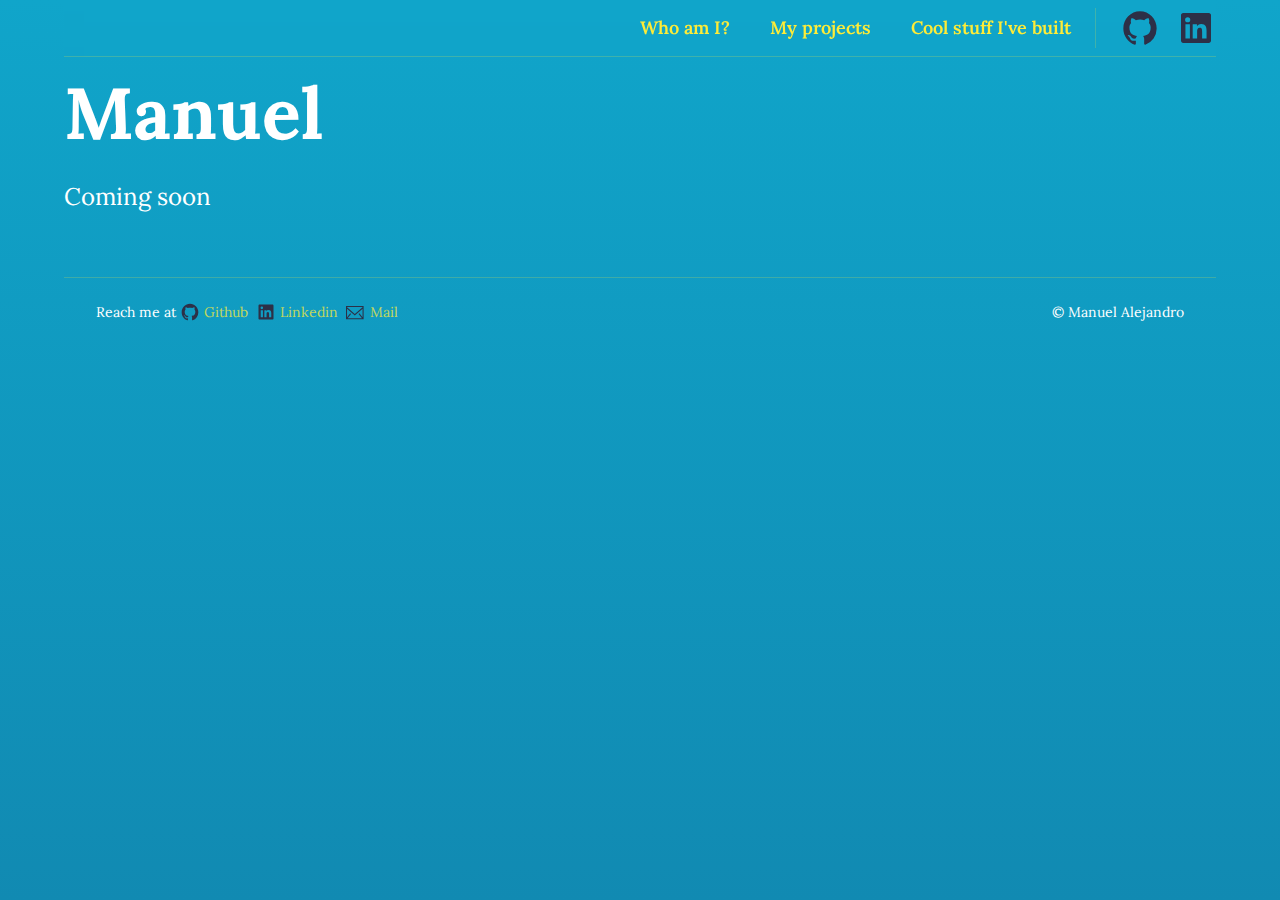
==== commit f208568d: "global: updated top menu and LICENSE" ====
--- a/features.html
+++ b/features.html
@@ -34,7 +34,7 @@
   </head>
 
   <body
-    class="flex min-h-screen w-screen flex-col bg-white font-lora dark:bg-black/90"
+    class="flex min-h-screen w-screen flex-col bg-white dark:bg-noir-full font-lora bg-gradient-to-b dark:from-noir-full dark:to-noir-800"
   >
     <!-- Main content -->
     <main
@@ -42,7 +42,7 @@
     >
       <!-- Top menu -->
       <menu
-        class="supports-backdrop-blur:bg-white/95 sticky top-0 mb-5 mt-5 flex justify-center border-b border-lightTerceary/20 pb-5 text-xs font-semibold text-lightText backdrop-blur transition-colors duration-500 sm:text-lg md:justify-end dark:border-darkTerceary/20 dark:bg-noir-900/75 dark:text-darkPrimary"
+        class="supports-backdrop-blur:bg-white/95 sticky top-0 mb-5 flex justify-center border-b border-lightTerceary/20 pb-2 pt-2 text-xs font-semibold text-lightText backdrop-blur transition-colors duration-500 sm:text-lg md:justify-end dark:border-darkTerceary/20 dark:bg-noir-900/75 dark:text-darkPrimary"
       >
         <!-- Top menu buttons -->
         <nav
--- a/build.css
+++ b/build.css
@@ -1 +1 @@
-*,:after,:before{--tw-border-spacing-x:0;--tw-border-spacing-y:0;--tw-translate-x:0;--tw-translate-y:0;--tw-rotate:0;--tw-skew-x:0;--tw-skew-y:0;--tw-scale-x:1;--tw-scale-y:1;--tw-pan-x: ;--tw-pan-y: ;--tw-pinch-zoom: ;--tw-scroll-snap-strictness:proximity;--tw-gradient-from-position: ;--tw-gradient-via-position: ;--tw-gradient-to-position: ;--tw-ordinal: ;--tw-slashed-zero: ;--tw-numeric-figure: ;--tw-numeric-spacing: ;--tw-numeric-fraction: ;--tw-ring-inset: ;--tw-ring-offset-width:0px;--tw-ring-offset-color:#fff;--tw-ring-color:rgba(16,165,202,.5);--tw-ring-offset-shadow:0 0 #0000;--tw-ring-shadow:0 0 #0000;--tw-shadow:0 0 #0000;--tw-shadow-colored:0 0 #0000;--tw-blur: ;--tw-brightness: ;--tw-contrast: ;--tw-grayscale: ;--tw-hue-rotate: ;--tw-invert: ;--tw-saturate: ;--tw-sepia: ;--tw-drop-shadow: ;--tw-backdrop-blur: ;--tw-backdrop-brightness: ;--tw-backdrop-contrast: ;--tw-backdrop-grayscale: ;--tw-backdrop-hue-rotate: ;--tw-backdrop-invert: ;--tw-backdrop-opacity: ;--tw-backdrop-saturate: ;--tw-backdrop-sepia: ;--tw-contain-size: ;--tw-contain-layout: ;--tw-contain-paint: ;--tw-contain-style: }::backdrop{--tw-border-spacing-x:0;--tw-border-spacing-y:0;--tw-translate-x:0;--tw-translate-y:0;--tw-rotate:0;--tw-skew-x:0;--tw-skew-y:0;--tw-scale-x:1;--tw-scale-y:1;--tw-pan-x: ;--tw-pan-y: ;--tw-pinch-zoom: ;--tw-scroll-snap-strictness:proximity;--tw-gradient-from-position: ;--tw-gradient-via-position: ;--tw-gradient-to-position: ;--tw-ordinal: ;--tw-slashed-zero: ;--tw-numeric-figure: ;--tw-numeric-spacing: ;--tw-numeric-fraction: ;--tw-ring-inset: ;--tw-ring-offset-width:0px;--tw-ring-offset-color:#fff;--tw-ring-color:rgba(16,165,202,.5);--tw-ring-offset-shadow:0 0 #0000;--tw-ring-shadow:0 0 #0000;--tw-shadow:0 0 #0000;--tw-shadow-colored:0 0 #0000;--tw-blur: ;--tw-brightness: ;--tw-contrast: ;--tw-grayscale: ;--tw-hue-rotate: ;--tw-invert: ;--tw-saturate: ;--tw-sepia: ;--tw-drop-shadow: ;--tw-backdrop-blur: ;--tw-backdrop-brightness: ;--tw-backdrop-contrast: ;--tw-backdrop-grayscale: ;--tw-backdrop-hue-rotate: ;--tw-backdrop-invert: ;--tw-backdrop-opacity: ;--tw-backdrop-saturate: ;--tw-backdrop-sepia: ;--tw-contain-size: ;--tw-contain-layout: ;--tw-contain-paint: ;--tw-contain-style: }/*! tailwindcss v3.4.14 | MIT License | https://tailwindcss.com*/*,:after,:before{box-sizing:border-box;border:0 solid}:after,:before{--tw-content:""}:host,html{line-height:1.5;-webkit-text-size-adjust:100%;-moz-tab-size:4;-o-tab-size:4;tab-size:4;font-family:ui-sans-serif,system-ui,sans-serif,Apple Color Emoji,Segoe UI Emoji,Segoe UI Symbol,Noto Color Emoji;font-feature-settings:normal;font-variation-settings:normal;-webkit-tap-highlight-color:transparent}body{margin:0;line-height:inherit}hr{height:0;color:inherit;border-top-width:1px}abbr:where([title]){-webkit-text-decoration:underline dotted;text-decoration:underline dotted}h1,h2,h3,h4,h5,h6{font-size:inherit;font-weight:inherit}a{color:inherit;text-decoration:inherit}b,strong{font-weight:bolder}code,kbd,pre,samp{font-family:ui-monospace,SFMono-Regular,Menlo,Monaco,Consolas,Liberation Mono,Courier New,monospace;font-feature-settings:normal;font-variation-settings:normal;font-size:1em}small{font-size:80%}sub,sup{font-size:75%;line-height:0;position:relative;vertical-align:baseline}sub{bottom:-.25em}sup{top:-.5em}table{text-indent:0;border-color:inherit;border-collapse:collapse}button,input,optgroup,select,textarea{font-family:inherit;font-feature-settings:inherit;font-variation-settings:inherit;font-size:100%;font-weight:inherit;line-height:inherit;letter-spacing:inherit;color:inherit;margin:0;padding:0}button,select{text-transform:none}button,input:where([type=button]),input:where([type=reset]),input:where([type=submit]){-webkit-appearance:button;background-color:transparent;background-image:none}:-moz-focusring{outline:auto}:-moz-ui-invalid{box-shadow:none}progress{vertical-align:baseline}::-webkit-inner-spin-button,::-webkit-outer-spin-button{height:auto}[type=search]{-webkit-appearance:textfield;outline-offset:-2px}::-webkit-search-decoration{-webkit-appearance:none}::-webkit-file-upload-button{-webkit-appearance:button;font:inherit}summary{display:list-item}blockquote,dd,dl,figure,h1,h2,h3,h4,h5,h6,hr,p,pre{margin:0}fieldset{margin:0}fieldset,legend{padding:0}menu,ol,ul{list-style:none;margin:0;padding:0}dialog{padding:0}textarea{resize:vertical}input::-moz-placeholder,textarea::-moz-placeholder{opacity:1;color:#9ca3af}input::placeholder,textarea::placeholder{opacity:1;color:#9ca3af}[role=button],button{cursor:pointer}:disabled{cursor:default}audio,canvas,embed,iframe,img,object,svg,video{display:block;vertical-align:middle}img,video{max-width:100%;height:auto}[hidden]:where(:not([hidden=until-found])){display:none}.container{width:100%}@media (min-width:640px){.container{max-width:640px}}@media (min-width:768px){.container{max-width:768px}}@media (min-width:1024px){.container{max-width:1024px}}@media (min-width:1280px){.container{max-width:1280px}}@media (min-width:1536px){.container{max-width:1536px}}.absolute{position:absolute}.sticky{position:sticky}.top-0{top:0}.col-span-2{grid-column:span 2/span 2}.col-span-full{grid-column:1/-1}.col-start-1{grid-column-start:1}.row-span-2{grid-row:span 2/span 2}.row-span-full{grid-row:1/-1}.m-2{margin:.5rem}.mx-auto{margin-left:auto;margin-right:auto}.mb-0{margin-bottom:0}.mb-4{margin-bottom:1rem}.mb-5{margin-bottom:1.25rem}.mb-auto{margin-bottom:auto}.ml-1{margin-left:.25rem}.ml-4{margin-left:1rem}.ml-5{margin-left:1.25rem}.ml-6{margin-left:1.5rem}.mt-1{margin-top:.25rem}.mt-10{margin-top:2.5rem}.mt-12{margin-top:3rem}.mt-16{margin-top:4rem}.mt-2{margin-top:.5rem}.mt-4{margin-top:1rem}.mt-5{margin-top:1.25rem}.mt-6{margin-top:1.5rem}.mt-8{margin-top:2rem}.flex{display:flex}.grid{display:grid}.hidden{display:none}.size-4\/5{width:80%;height:80%}.size-5{width:1.25rem;height:1.25rem}.size-5\/12{width:41.666667%;height:41.666667%}.h-10{height:2.5rem}.min-h-screen{min-height:100vh}.w-10{width:2.5rem}.w-screen{width:100vw}.max-w-full{max-width:100%}.max-w-max{max-width:-moz-max-content;max-width:max-content}.max-w-prose{max-width:65ch}.basis-1\/4{flex-basis:25%}.basis-1\/5{flex-basis:20%}.basis-3\/12{flex-basis:25%}.basis-full{flex-basis:100%}.transform{transform:translate(var(--tw-translate-x),var(--tw-translate-y)) rotate(var(--tw-rotate)) skewX(var(--tw-skew-x)) skewY(var(--tw-skew-y)) scaleX(var(--tw-scale-x)) scaleY(var(--tw-scale-y))}.list-disc{list-style-type:disc}.grid-flow-row{grid-auto-flow:row}.grid-flow-col{grid-auto-flow:column}.auto-rows-auto{grid-auto-rows:auto}.flex-row{flex-direction:row}.flex-col{flex-direction:column}.content-center{align-content:center}.items-center{align-items:center}.justify-center{justify-content:center}.justify-between{justify-content:space-between}.gap-4{gap:1rem}.gap-6{gap:1.5rem}.gap-x-1{-moz-column-gap:.25rem;column-gap:.25rem}.gap-x-2{-moz-column-gap:.5rem;column-gap:.5rem}.gap-x-4{-moz-column-gap:1rem;column-gap:1rem}.gap-y-0{row-gap:0}.gap-y-1{row-gap:.25rem}.gap-y-2{row-gap:.5rem}.gap-y-4{row-gap:1rem}.gap-y-6{row-gap:1.5rem}.gap-y-8{row-gap:2rem}.space-x-1>:not([hidden])~:not([hidden]){--tw-space-x-reverse:0;margin-right:calc(.25rem*var(--tw-space-x-reverse));margin-left:calc(.25rem*(1 - var(--tw-space-x-reverse)))}.space-x-4>:not([hidden])~:not([hidden]){--tw-space-x-reverse:0;margin-right:calc(1rem*var(--tw-space-x-reverse));margin-left:calc(1rem*(1 - var(--tw-space-x-reverse)))}.space-x-6>:not([hidden])~:not([hidden]){--tw-space-x-reverse:0;margin-right:calc(1.5rem*var(--tw-space-x-reverse));margin-left:calc(1.5rem*(1 - var(--tw-space-x-reverse)))}.space-y-12>:not([hidden])~:not([hidden]){--tw-space-y-reverse:0;margin-top:calc(3rem*(1 - var(--tw-space-y-reverse)));margin-bottom:calc(3rem*var(--tw-space-y-reverse))}.divide-y-2>:not([hidden])~:not([hidden]){--tw-divide-y-reverse:0;border-top-width:calc(2px*(1 - var(--tw-divide-y-reverse)));border-bottom-width:calc(2px*var(--tw-divide-y-reverse))}.divide-lightPrimary\/65>:not([hidden])~:not([hidden]){border-color:rgba(45,48,71,.65)}.self-center{align-self:center}.break-words{overflow-wrap:break-word}.rounded-full{border-radius:9999px}.rounded-md{border-radius:.375rem}.rounded-s-full{border-start-start-radius:9999px;border-end-start-radius:9999px}.border{border-width:1px}.border-b{border-bottom-width:1px}.border-b-2{border-bottom-width:2px}.border-l{border-left-width:1px}.border-t{border-top-width:1px}.border-solid{border-style:solid}.border-lightPrimary\/50{border-color:rgba(45,48,71,.5)}.border-lightPrimary\/65{border-color:rgba(45,48,71,.65)}.border-lightTerceary\/20{border-color:rgba(254,236,55,.2)}.border-white\/50{border-color:hsla(0,0%,100%,.5)}.bg-blue-docker{--tw-bg-opacity:1;background-color:rgb(16 114 216/var(--tw-bg-opacity))}.bg-blue-psql{--tw-bg-opacity:1;background-color:rgb(59 87 109/var(--tw-bg-opacity))}.bg-blue-python{--tw-bg-opacity:1;background-color:rgb(55 118 171/var(--tw-bg-opacity))}.bg-blue-react{--tw-bg-opacity:1;background-color:rgb(117 202 229/var(--tw-bg-opacity))}.bg-green-nodejs{--tw-bg-opacity:1;background-color:rgb(48 99 44/var(--tw-bg-opacity))}.bg-pink-elastic{--tw-bg-opacity:1;background-color:rgb(163 15 82/var(--tw-bg-opacity))}.bg-red-redis{--tw-bg-opacity:1;background-color:rgb(167 37 24/var(--tw-bg-opacity))}.bg-white{--tw-bg-opacity:1;background-color:rgb(255 255 255/var(--tw-bg-opacity))}.bg-white\/75{background-color:hsla(0,0%,100%,.75)}.bg-yellow-js{--tw-bg-opacity:1;background-color:rgb(247 224 24/var(--tw-bg-opacity))}.bg-gradient-to-b{background-image:linear-gradient(to bottom,var(--tw-gradient-stops))}.from-blue-500{--tw-gradient-from:#10a5ca var(--tw-gradient-from-position);--tw-gradient-to:rgba(16,165,202,0) var(--tw-gradient-to-position);--tw-gradient-stops:var(--tw-gradient-from),var(--tw-gradient-to)}.to-blue-600{--tw-gradient-to:#118ab2 var(--tw-gradient-to-position)}.fill-blue-500{fill:#10a5ca}.fill-lightPrimary{fill:#2d3047}.fill-white{fill:#fff}.object-contain{-o-object-fit:contain;object-fit:contain}.p-1{padding:.25rem}.px-4{padding-left:1rem;padding-right:1rem}.px-8{padding-left:2rem;padding-right:2rem}.pb-0{padding-bottom:0}.pb-16{padding-bottom:4rem}.pb-5{padding-bottom:1.25rem}.pl-6{padding-left:1.5rem}.font-lora{font-family:Lora,sans-serif}.text-2xl{font-size:1.5rem;line-height:2rem}.text-3xl{font-size:1.875rem;line-height:2.25rem}.text-sm{font-size:.875rem;line-height:1.25rem}.text-xl{font-size:1.25rem;line-height:1.75rem}.text-xs{font-size:.75rem;line-height:1rem}.font-bold{font-weight:700}.font-semibold{font-weight:600}.text-black{--tw-text-opacity:1;color:rgb(0 0 0/var(--tw-text-opacity))}.text-lightHeader{--tw-text-opacity:1;color:rgb(255 255 255/var(--tw-text-opacity))}.text-lightPrimary{--tw-text-opacity:1;color:rgb(45 48 71/var(--tw-text-opacity))}.text-lightPrimary\/85{color:rgba(45,48,71,.85)}.text-lightSecondary{--tw-text-opacity:1;color:rgb(45 48 71/var(--tw-text-opacity))}.text-lightTerceary{--tw-text-opacity:1;color:rgb(254 236 55/var(--tw-text-opacity))}.text-lightTerceary\/75{color:rgba(254,236,55,.75)}.text-lightText,.text-white{--tw-text-opacity:1;color:rgb(255 255 255/var(--tw-text-opacity))}.text-yellow-900{--tw-text-opacity:1;color:rgb(51 47 11/var(--tw-text-opacity))}.underline{text-decoration-line:underline}.decoration-lightTerceary{text-decoration-color:#feec37}.decoration-wavy{text-decoration-style:wavy}.underline-offset-2{text-underline-offset:2px}.opacity-0{opacity:0}.shadow-lg{--tw-shadow:0 10px 15px -3px rgba(0,0,0,.1),0 4px 6px -4px rgba(0,0,0,.1);--tw-shadow-colored:0 10px 15px -3px var(--tw-shadow-color),0 4px 6px -4px var(--tw-shadow-color);box-shadow:var(--tw-ring-offset-shadow,0 0 #0000),var(--tw-ring-shadow,0 0 #0000),var(--tw-shadow)}.backdrop-blur{--tw-backdrop-blur:blur(8px);-webkit-backdrop-filter:var(--tw-backdrop-blur) var(--tw-backdrop-brightness) var(--tw-backdrop-contrast) var(--tw-backdrop-grayscale) var(--tw-backdrop-hue-rotate) var(--tw-backdrop-invert) var(--tw-backdrop-opacity) var(--tw-backdrop-saturate) var(--tw-backdrop-sepia);backdrop-filter:var(--tw-backdrop-blur) var(--tw-backdrop-brightness) var(--tw-backdrop-contrast) var(--tw-backdrop-grayscale) var(--tw-backdrop-hue-rotate) var(--tw-backdrop-invert) var(--tw-backdrop-opacity) var(--tw-backdrop-saturate) var(--tw-backdrop-sepia)}.transition{transition-property:color,background-color,border-color,text-decoration-color,fill,stroke,opacity,box-shadow,transform,filter,-webkit-backdrop-filter;transition-property:color,background-color,border-color,text-decoration-color,fill,stroke,opacity,box-shadow,transform,filter,backdrop-filter;transition-property:color,background-color,border-color,text-decoration-color,fill,stroke,opacity,box-shadow,transform,filter,backdrop-filter,-webkit-backdrop-filter;transition-timing-function:cubic-bezier(.4,0,.2,1);transition-duration:.15s}.transition-colors{transition-property:color,background-color,border-color,text-decoration-color,fill,stroke;transition-timing-function:cubic-bezier(.4,0,.2,1);transition-duration:.15s}.duration-500{transition-duration:.5s}@keyframes fade{0%,20%,to{opacity:0}10%{opacity:1}}.animate-text-cycle span:first-child{animation:fade 15s infinite;animation-delay:0s}.animate-text-cycle span:nth-child(2){animation:fade 15s infinite;animation-delay:3s}.animate-text-cycle span:nth-child(3){animation:fade 15s infinite;animation-delay:6s}.animate-text-cycle span:nth-child(4){animation:fade 15s infinite;animation-delay:9s}.animate-text-cycle span:nth-child(5){animation:fade 15s infinite;animation-delay:12s}.github-corner:hover .octo-arm{animation:octocat-wave .56s ease-in-out}@keyframes octocat-wave{0%,to{transform:rotate(0)}20%,60%{transform:rotate(-25deg)}40%,80%{transform:rotate(10deg)}}@media (max-width:500px){.github-corner:hover .octo-arm{animation:none}.github-corner .octo-arm{animation:octocat-wave .56s ease-in-out}}.hover\:scale-110:hover{--tw-scale-x:1.1;--tw-scale-y:1.1;transform:translate(var(--tw-translate-x),var(--tw-translate-y)) rotate(var(--tw-rotate)) skewX(var(--tw-skew-x)) skewY(var(--tw-skew-y)) scaleX(var(--tw-scale-x)) scaleY(var(--tw-scale-y))}.hover\:cursor-zoom-in:hover{cursor:zoom-in}.hover\:fill-lightTerceary:hover{fill:#feec37}.hover\:text-lightTerceary:hover{--tw-text-opacity:1;color:rgb(254 236 55/var(--tw-text-opacity))}.hover\:text-lightTerceary\/75:hover{color:rgba(254,236,55,.75)}.hover\:decoration-lightTerceary\/75:hover{text-decoration-color:rgba(254,236,55,.75)}@media (min-width:640px){.sm\:ml-6{margin-left:1.5rem}.sm\:mt-0{margin-top:0}.sm\:block{display:block}.sm\:flex{display:flex}.sm\:hidden{display:none}.sm\:size-1\/3{width:33.333333%;height:33.333333%}.sm\:items-center{align-items:center}.sm\:justify-center{justify-content:center}.sm\:justify-between{justify-content:space-between}.sm\:px-6{padding-left:1.5rem;padding-right:1.5rem}.sm\:pl-4{padding-left:1rem}.sm\:text-4xl{font-size:2.25rem;line-height:2.5rem}.sm\:text-5xl{font-size:3rem;line-height:1}.sm\:text-lg{font-size:1.125rem;line-height:1.75rem}}@media (min-width:768px){.md\:ml-6{margin-left:1.5rem}.md\:max-w-max{max-width:-moz-max-content;max-width:max-content}.md\:basis-1\/3{flex-basis:33.333333%}.md\:flex-row{flex-direction:row}.md\:justify-end{justify-content:flex-end}.md\:space-x-3>:not([hidden])~:not([hidden]){--tw-space-x-reverse:0;margin-right:calc(.75rem*var(--tw-space-x-reverse));margin-left:calc(.75rem*(1 - var(--tw-space-x-reverse)))}.md\:px-16{padding-left:4rem;padding-right:4rem}.md\:px-8{padding-left:2rem;padding-right:2rem}.md\:text-7xl{font-size:4.5rem;line-height:1}.md\:text-lg{font-size:1.125rem;line-height:1.75rem}.md\:text-xl{font-size:1.25rem;line-height:1.75rem}.hover\:md\:scale-125:hover,.md\:hover\:scale-125:hover{--tw-scale-x:1.25;--tw-scale-y:1.25;transform:translate(var(--tw-translate-x),var(--tw-translate-y)) rotate(var(--tw-rotate)) skewX(var(--tw-skew-x)) skewY(var(--tw-skew-y)) scaleX(var(--tw-scale-x)) scaleY(var(--tw-scale-y))}}@media (min-width:1024px){.lg\:mt-0{margin-top:0}.lg\:block{display:block}.lg\:hidden{display:none}.lg\:basis-auto{flex-basis:auto}.lg\:auto-cols-auto{grid-auto-columns:auto}.lg\:grid-flow-col{grid-auto-flow:column}.lg\:flex-row{flex-direction:row}.lg\:gap-x-6{-moz-column-gap:1.5rem;column-gap:1.5rem}.lg\:gap-y-0{row-gap:0}.lg\:divide-y-0>:not([hidden])~:not([hidden]){--tw-divide-y-reverse:0;border-top-width:calc(0px*(1 - var(--tw-divide-y-reverse)));border-bottom-width:calc(0px*var(--tw-divide-y-reverse))}.lg\:text-2xl{font-size:1.5rem;line-height:2rem}}@media (prefers-color-scheme:dark){.dark\:border-darkPrimary\/65,.dark\:divide-darkPrimary\/65>:not([hidden])~:not([hidden]){border-color:hsla(90,48%,80%,.65)}.dark\:border-darkTerceary\/20{border-color:rgba(255,123,156,.2)}.dark\:border-white\/50{border-color:hsla(0,0%,100%,.5)}.dark\:bg-black\/90{background-color:rgba(0,0,0,.9)}.dark\:bg-blackOpaque\/50{background-color:rgba(25,25,25,.5)}.dark\:bg-noir-900\/75{background-color:rgba(13,59,102,.75)}.dark\:from-noir-full{--tw-gradient-from:#0d3b66 var(--tw-gradient-from-position);--tw-gradient-to:rgba(13,59,102,0) var(--tw-gradient-to-position);--tw-gradient-stops:var(--tw-gradient-from),var(--tw-gradient-to)}.dark\:to-noir-800{--tw-gradient-to:#094a83 var(--tw-gradient-to-position)}.dark\:fill-black\/90{fill:rgba(0,0,0,.9)}.dark\:fill-darkTerceary\/85{fill:rgba(255,123,156,.85)}.dark\:fill-white{fill:#fff}.dark\:text-darkPrimary{--tw-text-opacity:1;color:rgb(203 228 178/var(--tw-text-opacity))}.dark\:text-darkPrimary\/65{color:hsla(90,48%,80%,.65)}.dark\:text-darkSecondary{--tw-text-opacity:1;color:rgb(255 162 76/var(--tw-text-opacity))}.dark\:text-darkSecondary\/90{color:rgba(255,162,76,.9)}.dark\:text-darkTerceary{--tw-text-opacity:1;color:rgb(255 123 156/var(--tw-text-opacity))}.dark\:text-darkTerceary\/75{color:rgba(255,123,156,.75)}.dark\:text-darkText{--tw-text-opacity:1;color:rgb(203 228 178/var(--tw-text-opacity))}.dark\:text-white{--tw-text-opacity:1;color:rgb(255 255 255/var(--tw-text-opacity))}.dark\:decoration-darkTerceary{text-decoration-color:#ff7b9c}.dark\:hover\:fill-darkTerceary:hover{fill:#ff7b9c}.dark\:hover\:text-darkTerceary:hover{--tw-text-opacity:1;color:rgb(255 123 156/var(--tw-text-opacity))}.dark\:hover\:text-darkTerceary\/75:hover{color:rgba(255,123,156,.75)}.hover\:dark\:decoration-darkTerceary\/75:hover{text-decoration-color:rgba(255,123,156,.75)}}+*,:after,:before{--tw-border-spacing-x:0;--tw-border-spacing-y:0;--tw-translate-x:0;--tw-translate-y:0;--tw-rotate:0;--tw-skew-x:0;--tw-skew-y:0;--tw-scale-x:1;--tw-scale-y:1;--tw-pan-x: ;--tw-pan-y: ;--tw-pinch-zoom: ;--tw-scroll-snap-strictness:proximity;--tw-gradient-from-position: ;--tw-gradient-via-position: ;--tw-gradient-to-position: ;--tw-ordinal: ;--tw-slashed-zero: ;--tw-numeric-figure: ;--tw-numeric-spacing: ;--tw-numeric-fraction: ;--tw-ring-inset: ;--tw-ring-offset-width:0px;--tw-ring-offset-color:#fff;--tw-ring-color:rgba(16,165,202,.5);--tw-ring-offset-shadow:0 0 #0000;--tw-ring-shadow:0 0 #0000;--tw-shadow:0 0 #0000;--tw-shadow-colored:0 0 #0000;--tw-blur: ;--tw-brightness: ;--tw-contrast: ;--tw-grayscale: ;--tw-hue-rotate: ;--tw-invert: ;--tw-saturate: ;--tw-sepia: ;--tw-drop-shadow: ;--tw-backdrop-blur: ;--tw-backdrop-brightness: ;--tw-backdrop-contrast: ;--tw-backdrop-grayscale: ;--tw-backdrop-hue-rotate: ;--tw-backdrop-invert: ;--tw-backdrop-opacity: ;--tw-backdrop-saturate: ;--tw-backdrop-sepia: ;--tw-contain-size: ;--tw-contain-layout: ;--tw-contain-paint: ;--tw-contain-style: }::backdrop{--tw-border-spacing-x:0;--tw-border-spacing-y:0;--tw-translate-x:0;--tw-translate-y:0;--tw-rotate:0;--tw-skew-x:0;--tw-skew-y:0;--tw-scale-x:1;--tw-scale-y:1;--tw-pan-x: ;--tw-pan-y: ;--tw-pinch-zoom: ;--tw-scroll-snap-strictness:proximity;--tw-gradient-from-position: ;--tw-gradient-via-position: ;--tw-gradient-to-position: ;--tw-ordinal: ;--tw-slashed-zero: ;--tw-numeric-figure: ;--tw-numeric-spacing: ;--tw-numeric-fraction: ;--tw-ring-inset: ;--tw-ring-offset-width:0px;--tw-ring-offset-color:#fff;--tw-ring-color:rgba(16,165,202,.5);--tw-ring-offset-shadow:0 0 #0000;--tw-ring-shadow:0 0 #0000;--tw-shadow:0 0 #0000;--tw-shadow-colored:0 0 #0000;--tw-blur: ;--tw-brightness: ;--tw-contrast: ;--tw-grayscale: ;--tw-hue-rotate: ;--tw-invert: ;--tw-saturate: ;--tw-sepia: ;--tw-drop-shadow: ;--tw-backdrop-blur: ;--tw-backdrop-brightness: ;--tw-backdrop-contrast: ;--tw-backdrop-grayscale: ;--tw-backdrop-hue-rotate: ;--tw-backdrop-invert: ;--tw-backdrop-opacity: ;--tw-backdrop-saturate: ;--tw-backdrop-sepia: ;--tw-contain-size: ;--tw-contain-layout: ;--tw-contain-paint: ;--tw-contain-style: }/*! tailwindcss v3.4.14 | MIT License | https://tailwindcss.com*/*,:after,:before{box-sizing:border-box;border:0 solid}:after,:before{--tw-content:""}:host,html{line-height:1.5;-webkit-text-size-adjust:100%;-moz-tab-size:4;-o-tab-size:4;tab-size:4;font-family:ui-sans-serif,system-ui,sans-serif,Apple Color Emoji,Segoe UI Emoji,Segoe UI Symbol,Noto Color Emoji;font-feature-settings:normal;font-variation-settings:normal;-webkit-tap-highlight-color:transparent}body{margin:0;line-height:inherit}hr{height:0;color:inherit;border-top-width:1px}abbr:where([title]){-webkit-text-decoration:underline dotted;text-decoration:underline dotted}h1,h2,h3,h4,h5,h6{font-size:inherit;font-weight:inherit}a{color:inherit;text-decoration:inherit}b,strong{font-weight:bolder}code,kbd,pre,samp{font-family:ui-monospace,SFMono-Regular,Menlo,Monaco,Consolas,Liberation Mono,Courier New,monospace;font-feature-settings:normal;font-variation-settings:normal;font-size:1em}small{font-size:80%}sub,sup{font-size:75%;line-height:0;position:relative;vertical-align:baseline}sub{bottom:-.25em}sup{top:-.5em}table{text-indent:0;border-color:inherit;border-collapse:collapse}button,input,optgroup,select,textarea{font-family:inherit;font-feature-settings:inherit;font-variation-settings:inherit;font-size:100%;font-weight:inherit;line-height:inherit;letter-spacing:inherit;color:inherit;margin:0;padding:0}button,select{text-transform:none}button,input:where([type=button]),input:where([type=reset]),input:where([type=submit]){-webkit-appearance:button;background-color:transparent;background-image:none}:-moz-focusring{outline:auto}:-moz-ui-invalid{box-shadow:none}progress{vertical-align:baseline}::-webkit-inner-spin-button,::-webkit-outer-spin-button{height:auto}[type=search]{-webkit-appearance:textfield;outline-offset:-2px}::-webkit-search-decoration{-webkit-appearance:none}::-webkit-file-upload-button{-webkit-appearance:button;font:inherit}summary{display:list-item}blockquote,dd,dl,figure,h1,h2,h3,h4,h5,h6,hr,p,pre{margin:0}fieldset{margin:0}fieldset,legend{padding:0}menu,ol,ul{list-style:none;margin:0;padding:0}dialog{padding:0}textarea{resize:vertical}input::-moz-placeholder,textarea::-moz-placeholder{opacity:1;color:#9ca3af}input::placeholder,textarea::placeholder{opacity:1;color:#9ca3af}[role=button],button{cursor:pointer}:disabled{cursor:default}audio,canvas,embed,iframe,img,object,svg,video{display:block;vertical-align:middle}img,video{max-width:100%;height:auto}[hidden]:where(:not([hidden=until-found])){display:none}.container{width:100%}@media (min-width:640px){.container{max-width:640px}}@media (min-width:768px){.container{max-width:768px}}@media (min-width:1024px){.container{max-width:1024px}}@media (min-width:1280px){.container{max-width:1280px}}@media (min-width:1536px){.container{max-width:1536px}}.absolute{position:absolute}.sticky{position:sticky}.top-0{top:0}.col-span-2{grid-column:span 2/span 2}.col-span-full{grid-column:1/-1}.col-start-1{grid-column-start:1}.row-span-2{grid-row:span 2/span 2}.row-span-full{grid-row:1/-1}.m-2{margin:.5rem}.mx-auto{margin-left:auto;margin-right:auto}.mb-0{margin-bottom:0}.mb-4{margin-bottom:1rem}.mb-5{margin-bottom:1.25rem}.mb-auto{margin-bottom:auto}.ml-1{margin-left:.25rem}.ml-4{margin-left:1rem}.ml-5{margin-left:1.25rem}.ml-6{margin-left:1.5rem}.mt-1{margin-top:.25rem}.mt-10{margin-top:2.5rem}.mt-12{margin-top:3rem}.mt-16{margin-top:4rem}.mt-2{margin-top:.5rem}.mt-4{margin-top:1rem}.mt-6{margin-top:1.5rem}.mt-8{margin-top:2rem}.flex{display:flex}.grid{display:grid}.hidden{display:none}.size-5{width:1.25rem;height:1.25rem}.size-5\/12{width:41.666667%;height:41.666667%}.h-10{height:2.5rem}.min-h-screen{min-height:100vh}.w-10{width:2.5rem}.w-screen{width:100vw}.max-w-full{max-width:100%}.max-w-max{max-width:-moz-max-content;max-width:max-content}.max-w-prose{max-width:65ch}.basis-1\/4{flex-basis:25%}.basis-1\/5{flex-basis:20%}.basis-3\/12{flex-basis:25%}.basis-full{flex-basis:100%}.transform{transform:translate(var(--tw-translate-x),var(--tw-translate-y)) rotate(var(--tw-rotate)) skewX(var(--tw-skew-x)) skewY(var(--tw-skew-y)) scaleX(var(--tw-scale-x)) scaleY(var(--tw-scale-y))}.list-disc{list-style-type:disc}.grid-flow-row{grid-auto-flow:row}.grid-flow-col{grid-auto-flow:column}.auto-rows-auto{grid-auto-rows:auto}.flex-row{flex-direction:row}.flex-col{flex-direction:column}.content-center{align-content:center}.items-center{align-items:center}.justify-center{justify-content:center}.justify-between{justify-content:space-between}.gap-4{gap:1rem}.gap-6{gap:1.5rem}.gap-x-1{-moz-column-gap:.25rem;column-gap:.25rem}.gap-x-2{-moz-column-gap:.5rem;column-gap:.5rem}.gap-x-4{-moz-column-gap:1rem;column-gap:1rem}.gap-y-0{row-gap:0}.gap-y-1{row-gap:.25rem}.gap-y-2{row-gap:.5rem}.gap-y-4{row-gap:1rem}.gap-y-6{row-gap:1.5rem}.gap-y-8{row-gap:2rem}.space-x-1>:not([hidden])~:not([hidden]){--tw-space-x-reverse:0;margin-right:calc(.25rem*var(--tw-space-x-reverse));margin-left:calc(.25rem*(1 - var(--tw-space-x-reverse)))}.space-x-4>:not([hidden])~:not([hidden]){--tw-space-x-reverse:0;margin-right:calc(1rem*var(--tw-space-x-reverse));margin-left:calc(1rem*(1 - var(--tw-space-x-reverse)))}.space-x-6>:not([hidden])~:not([hidden]){--tw-space-x-reverse:0;margin-right:calc(1.5rem*var(--tw-space-x-reverse));margin-left:calc(1.5rem*(1 - var(--tw-space-x-reverse)))}.space-y-12>:not([hidden])~:not([hidden]){--tw-space-y-reverse:0;margin-top:calc(3rem*(1 - var(--tw-space-y-reverse)));margin-bottom:calc(3rem*var(--tw-space-y-reverse))}.divide-y-2>:not([hidden])~:not([hidden]){--tw-divide-y-reverse:0;border-top-width:calc(2px*(1 - var(--tw-divide-y-reverse)));border-bottom-width:calc(2px*var(--tw-divide-y-reverse))}.divide-lightPrimary\/65>:not([hidden])~:not([hidden]){border-color:rgba(45,48,71,.65)}.self-center{align-self:center}.break-words{overflow-wrap:break-word}.rounded-full{border-radius:9999px}.rounded-md{border-radius:.375rem}.rounded-s-full{border-start-start-radius:9999px;border-end-start-radius:9999px}.border-b{border-bottom-width:1px}.border-b-2{border-bottom-width:2px}.border-l{border-left-width:1px}.border-t{border-top-width:1px}.border-solid{border-style:solid}.border-lightPrimary\/50{border-color:rgba(45,48,71,.5)}.border-lightPrimary\/65{border-color:rgba(45,48,71,.65)}.border-lightTerceary\/20{border-color:rgba(254,236,55,.2)}.border-white\/50{border-color:hsla(0,0%,100%,.5)}.bg-blue-docker{--tw-bg-opacity:1;background-color:rgb(16 114 216/var(--tw-bg-opacity))}.bg-blue-psql{--tw-bg-opacity:1;background-color:rgb(59 87 109/var(--tw-bg-opacity))}.bg-blue-python{--tw-bg-opacity:1;background-color:rgb(55 118 171/var(--tw-bg-opacity))}.bg-blue-react{--tw-bg-opacity:1;background-color:rgb(117 202 229/var(--tw-bg-opacity))}.bg-green-nodejs{--tw-bg-opacity:1;background-color:rgb(48 99 44/var(--tw-bg-opacity))}.bg-pink-elastic{--tw-bg-opacity:1;background-color:rgb(163 15 82/var(--tw-bg-opacity))}.bg-red-redis{--tw-bg-opacity:1;background-color:rgb(167 37 24/var(--tw-bg-opacity))}.bg-white{--tw-bg-opacity:1;background-color:rgb(255 255 255/var(--tw-bg-opacity))}.bg-white\/75{background-color:hsla(0,0%,100%,.75)}.bg-yellow-js{--tw-bg-opacity:1;background-color:rgb(247 224 24/var(--tw-bg-opacity))}.bg-gradient-to-b{background-image:linear-gradient(to bottom,var(--tw-gradient-stops))}.from-blue-500{--tw-gradient-from:#10a5ca var(--tw-gradient-from-position);--tw-gradient-to:rgba(16,165,202,0) var(--tw-gradient-to-position);--tw-gradient-stops:var(--tw-gradient-from),var(--tw-gradient-to)}.to-blue-600{--tw-gradient-to:#118ab2 var(--tw-gradient-to-position)}.fill-lightPrimary{fill:#2d3047}.object-contain{-o-object-fit:contain;object-fit:contain}.p-1{padding:.25rem}.px-4{padding-left:1rem;padding-right:1rem}.px-8{padding-left:2rem;padding-right:2rem}.pb-0{padding-bottom:0}.pb-16{padding-bottom:4rem}.pb-2{padding-bottom:.5rem}.pl-6{padding-left:1.5rem}.pt-2{padding-top:.5rem}.font-lora{font-family:Lora,sans-serif}.text-2xl{font-size:1.5rem;line-height:2rem}.text-3xl{font-size:1.875rem;line-height:2.25rem}.text-sm{font-size:.875rem;line-height:1.25rem}.text-xl{font-size:1.25rem;line-height:1.75rem}.text-xs{font-size:.75rem;line-height:1rem}.font-bold{font-weight:700}.font-semibold{font-weight:600}.text-black{--tw-text-opacity:1;color:rgb(0 0 0/var(--tw-text-opacity))}.text-lightHeader{--tw-text-opacity:1;color:rgb(255 255 255/var(--tw-text-opacity))}.text-lightPrimary{--tw-text-opacity:1;color:rgb(45 48 71/var(--tw-text-opacity))}.text-lightPrimary\/85{color:rgba(45,48,71,.85)}.text-lightSecondary{--tw-text-opacity:1;color:rgb(45 48 71/var(--tw-text-opacity))}.text-lightTerceary{--tw-text-opacity:1;color:rgb(254 236 55/var(--tw-text-opacity))}.text-lightTerceary\/75{color:rgba(254,236,55,.75)}.text-lightText,.text-white{--tw-text-opacity:1;color:rgb(255 255 255/var(--tw-text-opacity))}.text-yellow-900{--tw-text-opacity:1;color:rgb(51 47 11/var(--tw-text-opacity))}.underline{text-decoration-line:underline}.decoration-lightTerceary{text-decoration-color:#feec37}.decoration-wavy{text-decoration-style:wavy}.underline-offset-2{text-underline-offset:2px}.opacity-0{opacity:0}.shadow-lg{--tw-shadow:0 10px 15px -3px rgba(0,0,0,.1),0 4px 6px -4px rgba(0,0,0,.1);--tw-shadow-colored:0 10px 15px -3px var(--tw-shadow-color),0 4px 6px -4px var(--tw-shadow-color);box-shadow:var(--tw-ring-offset-shadow,0 0 #0000),var(--tw-ring-shadow,0 0 #0000),var(--tw-shadow)}.backdrop-blur{--tw-backdrop-blur:blur(8px);-webkit-backdrop-filter:var(--tw-backdrop-blur) var(--tw-backdrop-brightness) var(--tw-backdrop-contrast) var(--tw-backdrop-grayscale) var(--tw-backdrop-hue-rotate) var(--tw-backdrop-invert) var(--tw-backdrop-opacity) var(--tw-backdrop-saturate) var(--tw-backdrop-sepia);backdrop-filter:var(--tw-backdrop-blur) var(--tw-backdrop-brightness) var(--tw-backdrop-contrast) var(--tw-backdrop-grayscale) var(--tw-backdrop-hue-rotate) var(--tw-backdrop-invert) var(--tw-backdrop-opacity) var(--tw-backdrop-saturate) var(--tw-backdrop-sepia)}.transition{transition-property:color,background-color,border-color,text-decoration-color,fill,stroke,opacity,box-shadow,transform,filter,-webkit-backdrop-filter;transition-property:color,background-color,border-color,text-decoration-color,fill,stroke,opacity,box-shadow,transform,filter,backdrop-filter;transition-property:color,background-color,border-color,text-decoration-color,fill,stroke,opacity,box-shadow,transform,filter,backdrop-filter,-webkit-backdrop-filter;transition-timing-function:cubic-bezier(.4,0,.2,1);transition-duration:.15s}.transition-colors{transition-property:color,background-color,border-color,text-decoration-color,fill,stroke;transition-timing-function:cubic-bezier(.4,0,.2,1);transition-duration:.15s}.duration-500{transition-duration:.5s}@keyframes fade{0%,20%,to{opacity:0}10%{opacity:1}}.animate-text-cycle span:first-child{animation:fade 15s infinite;animation-delay:0s}.animate-text-cycle span:nth-child(2){animation:fade 15s infinite;animation-delay:3s}.animate-text-cycle span:nth-child(3){animation:fade 15s infinite;animation-delay:6s}.animate-text-cycle span:nth-child(4){animation:fade 15s infinite;animation-delay:9s}.animate-text-cycle span:nth-child(5){animation:fade 15s infinite;animation-delay:12s}.github-corner:hover .octo-arm{animation:octocat-wave .56s ease-in-out}@keyframes octocat-wave{0%,to{transform:rotate(0)}20%,60%{transform:rotate(-25deg)}40%,80%{transform:rotate(10deg)}}@media (max-width:500px){.github-corner:hover .octo-arm{animation:none}.github-corner .octo-arm{animation:octocat-wave .56s ease-in-out}}.hover\:scale-110:hover{--tw-scale-x:1.1;--tw-scale-y:1.1;transform:translate(var(--tw-translate-x),var(--tw-translate-y)) rotate(var(--tw-rotate)) skewX(var(--tw-skew-x)) skewY(var(--tw-skew-y)) scaleX(var(--tw-scale-x)) scaleY(var(--tw-scale-y))}.hover\:cursor-zoom-in:hover{cursor:zoom-in}.hover\:fill-lightTerceary:hover{fill:#feec37}.hover\:text-lightTerceary:hover{--tw-text-opacity:1;color:rgb(254 236 55/var(--tw-text-opacity))}.hover\:text-lightTerceary\/75:hover{color:rgba(254,236,55,.75)}.hover\:decoration-lightTerceary\/75:hover{text-decoration-color:rgba(254,236,55,.75)}@media (min-width:640px){.sm\:ml-6{margin-left:1.5rem}.sm\:mt-0{margin-top:0}.sm\:block{display:block}.sm\:flex{display:flex}.sm\:hidden{display:none}.sm\:size-1\/3{width:33.333333%;height:33.333333%}.sm\:items-center{align-items:center}.sm\:justify-center{justify-content:center}.sm\:justify-between{justify-content:space-between}.sm\:px-6{padding-left:1.5rem;padding-right:1.5rem}.sm\:pl-4{padding-left:1rem}.sm\:text-4xl{font-size:2.25rem;line-height:2.5rem}.sm\:text-5xl{font-size:3rem;line-height:1}.sm\:text-lg{font-size:1.125rem;line-height:1.75rem}}@media (min-width:768px){.md\:ml-6{margin-left:1.5rem}.md\:max-w-max{max-width:-moz-max-content;max-width:max-content}.md\:basis-1\/3{flex-basis:33.333333%}.md\:flex-row{flex-direction:row}.md\:justify-end{justify-content:flex-end}.md\:space-x-3>:not([hidden])~:not([hidden]){--tw-space-x-reverse:0;margin-right:calc(.75rem*var(--tw-space-x-reverse));margin-left:calc(.75rem*(1 - var(--tw-space-x-reverse)))}.md\:px-16{padding-left:4rem;padding-right:4rem}.md\:px-8{padding-left:2rem;padding-right:2rem}.md\:text-7xl{font-size:4.5rem;line-height:1}.md\:text-lg{font-size:1.125rem;line-height:1.75rem}.md\:text-xl{font-size:1.25rem;line-height:1.75rem}.hover\:md\:scale-125:hover,.md\:hover\:scale-125:hover{--tw-scale-x:1.25;--tw-scale-y:1.25;transform:translate(var(--tw-translate-x),var(--tw-translate-y)) rotate(var(--tw-rotate)) skewX(var(--tw-skew-x)) skewY(var(--tw-skew-y)) scaleX(var(--tw-scale-x)) scaleY(var(--tw-scale-y))}}@media (min-width:1024px){.lg\:mt-0{margin-top:0}.lg\:block{display:block}.lg\:hidden{display:none}.lg\:basis-auto{flex-basis:auto}.lg\:auto-cols-auto{grid-auto-columns:auto}.lg\:grid-flow-col{grid-auto-flow:column}.lg\:flex-row{flex-direction:row}.lg\:gap-x-6{-moz-column-gap:1.5rem;column-gap:1.5rem}.lg\:gap-y-0{row-gap:0}.lg\:divide-y-0>:not([hidden])~:not([hidden]){--tw-divide-y-reverse:0;border-top-width:calc(0px*(1 - var(--tw-divide-y-reverse)));border-bottom-width:calc(0px*var(--tw-divide-y-reverse))}.lg\:text-2xl{font-size:1.5rem;line-height:2rem}}@media (prefers-color-scheme:dark){.dark\:border-darkPrimary\/65,.dark\:divide-darkPrimary\/65>:not([hidden])~:not([hidden]){border-color:hsla(90,48%,80%,.65)}.dark\:border-darkTerceary\/20{border-color:rgba(255,123,156,.2)}.dark\:border-white\/50{border-color:hsla(0,0%,100%,.5)}.dark\:bg-blackOpaque\/50{background-color:rgba(25,25,25,.5)}.dark\:bg-noir-900\/75{background-color:rgba(13,59,102,.75)}.dark\:bg-noir-full{--tw-bg-opacity:1;background-color:rgb(13 59 102/var(--tw-bg-opacity))}.dark\:from-noir-full{--tw-gradient-from:#0d3b66 var(--tw-gradient-from-position);--tw-gradient-to:rgba(13,59,102,0) var(--tw-gradient-to-position);--tw-gradient-stops:var(--tw-gradient-from),var(--tw-gradient-to)}.dark\:to-noir-800{--tw-gradient-to:#094a83 var(--tw-gradient-to-position)}.dark\:fill-darkTerceary\/85{fill:rgba(255,123,156,.85)}.dark\:text-darkPrimary{--tw-text-opacity:1;color:rgb(203 228 178/var(--tw-text-opacity))}.dark\:text-darkPrimary\/65{color:hsla(90,48%,80%,.65)}.dark\:text-darkSecondary{--tw-text-opacity:1;color:rgb(255 162 76/var(--tw-text-opacity))}.dark\:text-darkSecondary\/90{color:rgba(255,162,76,.9)}.dark\:text-darkTerceary{--tw-text-opacity:1;color:rgb(255 123 156/var(--tw-text-opacity))}.dark\:text-darkTerceary\/75{color:rgba(255,123,156,.75)}.dark\:text-darkText{--tw-text-opacity:1;color:rgb(203 228 178/var(--tw-text-opacity))}.dark\:text-white{--tw-text-opacity:1;color:rgb(255 255 255/var(--tw-text-opacity))}.dark\:decoration-darkTerceary{text-decoration-color:#ff7b9c}.dark\:hover\:fill-darkTerceary:hover{fill:#ff7b9c}.dark\:hover\:text-darkTerceary:hover{--tw-text-opacity:1;color:rgb(255 123 156/var(--tw-text-opacity))}.dark\:hover\:text-darkTerceary\/75:hover{color:rgba(255,123,156,.75)}.hover\:dark\:decoration-darkTerceary\/75:hover{text-decoration-color:rgba(255,123,156,.75)}}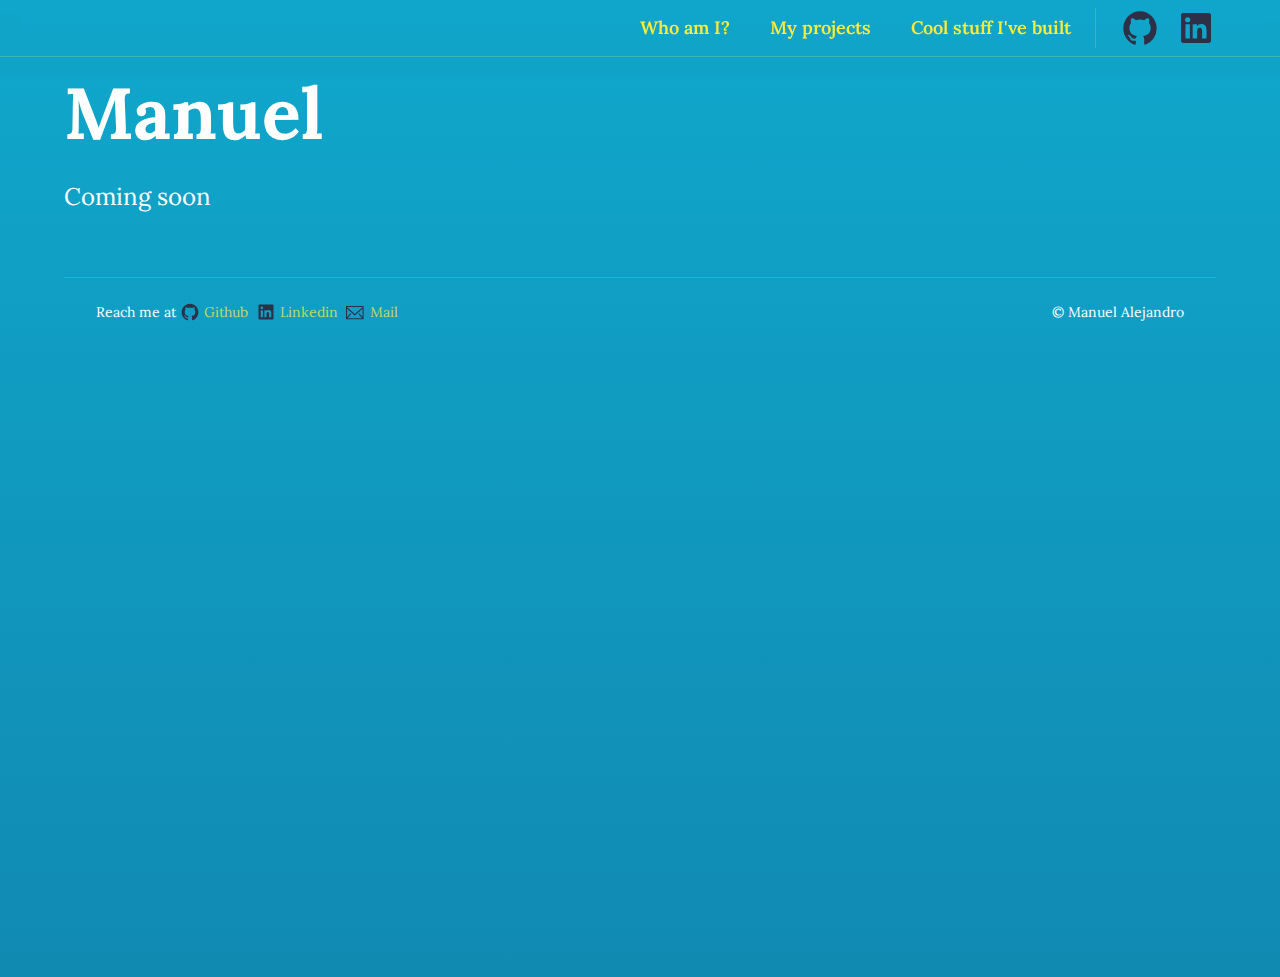
==== commit 45686e9e: "global: updated top nav bar" ====
--- a/features.html
+++ b/features.html
@@ -34,82 +34,85 @@
   </head>
 
   <body
-    class="flex min-h-screen w-screen flex-col bg-white dark:bg-noir-full font-lora bg-gradient-to-b dark:from-noir-full dark:to-noir-800"
+    class="flex min-h-screen w-screen flex-col bg-blue-500 bg-gradient-to-b from-blue-500 to-blue-600 font-lora dark:bg-noir-full dark:from-noir-full dark:to-noir-800"
   >
+    <!-- Top menu -->
+    <menu
+      class="supports-backdrop-blur:bg-white/95 px-auto sticky top-0 mb-5 w-full border-b border-lightTerceary/20 pb-2 pt-2 text-xs font-semibold text-lightText backdrop-blur transition-colors duration-500 sm:text-base md:justify-end md:text-lg dark:border-darkTerceary/20 dark:bg-noir-900/75 dark:text-darkPrimary"
+    >
+      <!-- Top menu buttons -->
+      <div class="container mx-auto px-8 md:px-16">
+        <div class="flex items-center sm:justify-end">
+          <nav class="flex space-x-6 text-lightTerceary dark:text-darkTerceary">
+            <a
+              class="transition hover:text-lightTerceary/75 dark:hover:text-darkTerceary/75"
+              href="index.html"
+            >
+              Who am I?
+            </a>
+            <a
+              class="transition hover:text-lightTerceary/75 sm:pl-4 dark:hover:text-darkTerceary/75"
+              href="projects.html"
+            >
+              My projects
+            </a>
+            <a
+              class="transition hover:text-lightTerceary/75 sm:pl-4 dark:hover:text-darkTerceary/75"
+              href="features.html"
+            >
+              Cool stuff I've built
+            </a>
+          </nav>
+          <div
+            class="ml-6 hidden items-center space-x-4 border-l border-lightTerceary/20 pl-6 sm:flex dark:border-darkTerceary/20"
+          >
+            <!-- Social media buttons -->
+            <a
+              class="group"
+              aria-label="Find me on Github"
+              href="https://github.com/alejandromumo/"
+              target="_blank"
+            >
+              <svg
+                class="h-10 w-10 fill-lightPrimary hover:fill-lightTerceary dark:fill-darkTerceary/85 dark:hover:fill-darkTerceary"
+                xmlns="http://www.w3.org/2000/svg"
+                viewBox="0 0 24 24"
+              >
+                <path
+                  fill-rule="evenodd"
+                  clip-rule="evenodd"
+                  d="M12 2C6.475 2 2 6.588 2 12.253c0 4.537 2.862 8.369 6.838 9.727.5.09.687-.218.687-.487 0-.243-.013-1.05-.013-1.91C7 20.059 6.35 18.957 6.15 18.38c-.113-.295-.6-1.205-1.025-1.448-.35-.192-.85-.667-.013-.68.788-.012 1.35.744 1.538 1.051.9 1.551 2.338 1.116 2.912.846.088-.666.35-1.115.638-1.371-2.225-.256-4.55-1.14-4.55-5.062 0-1.115.387-2.038 1.025-2.756-.1-.256-.45-1.307.1-2.717 0 0 .837-.269 2.75 1.051.8-.23 1.65-.346 2.5-.346.85 0 1.7.115 2.5.346 1.912-1.333 2.75-1.05 2.75-1.05.55 1.409.2 2.46.1 2.716.637.718 1.025 1.628 1.025 2.756 0 3.934-2.337 4.806-4.562 5.062.362.32.675.936.675 1.897 0 1.371-.013 2.473-.013 2.82 0 .268.188.589.688.486a10.039 10.039 0 0 0 4.932-3.74A10.447 10.447 0 0 0 22 12.253C22 6.588 17.525 2 12 2Z"
+                ></path>
+              </svg>
+            </a>
+            <a
+              class="group"
+              aria-label="Find me on Linkedin"
+              href="https://www.linkedin.com/in/alejandromumo/"
+              target="_blank"
+            >
+              <svg
+                class="h-10 w-10 fill-lightPrimary hover:fill-lightTerceary dark:fill-darkTerceary/85 dark:hover:fill-darkTerceary"
+                xmlns="http://www.w3.org/2000/svg"
+                viewBox="0 0 24 24"
+              >
+                <path
+                  fill-rule="evenodd"
+                  clip-rule="evenodd"
+                  d="M18.335 18.339H15.67v-4.177c0-.996-.02-2.278-1.39-2.278-1.389 0-1.601 1.084-1.601 2.205v4.25h-2.666V9.75h2.56v1.17h.035c.358-.674 1.228-1.387 2.528-1.387 2.7 0 3.2 1.778 3.2 4.091v4.715zM7.003 8.575a1.546 1.546 0 01-1.548-1.549 1.548 1.548 0 111.547 1.549zm1.336 9.764H5.666V9.75H8.34v8.589zM19.67 3H4.329C3.593 3 3 3.58 3 4.297v15.406C3 20.42 3.594 21 4.328 21h15.338C20.4 21 21 20.42 21 19.703V4.297C21 3.58 20.4 3 19.666 3h.003z"
+                ></path>
+              </svg>
+            </a>
+            <!-- End of social media buttons -->
+          </div>
+        </div>
+      </div>
+    </menu>
+    <!-- End Top menu -->
     <!-- Main content -->
     <main
       class="container mx-auto min-h-screen bg-gradient-to-b from-blue-500 to-blue-600 px-8 md:px-16 dark:from-noir-full dark:to-noir-800"
     >
-      <!-- Top menu -->
-      <menu
-        class="supports-backdrop-blur:bg-white/95 sticky top-0 mb-5 flex justify-center border-b border-lightTerceary/20 pb-2 pt-2 text-xs font-semibold text-lightText backdrop-blur transition-colors duration-500 sm:text-lg md:justify-end dark:border-darkTerceary/20 dark:bg-noir-900/75 dark:text-darkPrimary"
-      >
-        <!-- Top menu buttons -->
-        <nav
-          class="column ml-5 flex items-center space-x-6 text-lightTerceary dark:text-darkTerceary"
-        >
-          <a
-            class="transition hover:text-lightTerceary/75 dark:hover:text-darkTerceary/75"
-            href="index.html"
-          >
-            Who am I?
-          </a>
-          <a
-            class="transition hover:text-lightTerceary/75 sm:pl-4 dark:hover:text-darkTerceary/75"
-            href="projects.html"
-          >
-            My projects
-          </a>
-          <a
-            class="transition hover:text-lightTerceary/75 sm:pl-4 dark:hover:text-darkTerceary/75"
-            href="features.html"
-          >
-            Cool stuff I've built
-          </a>
-        </nav>
-        <div
-          class="ml-6 hidden items-center space-x-4 border-l border-lightTerceary/20 pl-6 sm:flex dark:border-darkTerceary/20"
-        >
-          <!-- Social media buttons -->
-          <a
-            class="group"
-            aria-label="Find me on Github"
-            href="https://github.com/alejandromumo/"
-            target="_blank"
-          >
-            <svg
-              class="h-10 w-10 fill-lightPrimary hover:fill-lightTerceary dark:fill-darkTerceary/85 dark:hover:fill-darkTerceary"
-              xmlns="http://www.w3.org/2000/svg"
-              viewBox="0 0 24 24"
-            >
-              <path
-                fill-rule="evenodd"
-                clip-rule="evenodd"
-                d="M12 2C6.475 2 2 6.588 2 12.253c0 4.537 2.862 8.369 6.838 9.727.5.09.687-.218.687-.487 0-.243-.013-1.05-.013-1.91C7 20.059 6.35 18.957 6.15 18.38c-.113-.295-.6-1.205-1.025-1.448-.35-.192-.85-.667-.013-.68.788-.012 1.35.744 1.538 1.051.9 1.551 2.338 1.116 2.912.846.088-.666.35-1.115.638-1.371-2.225-.256-4.55-1.14-4.55-5.062 0-1.115.387-2.038 1.025-2.756-.1-.256-.45-1.307.1-2.717 0 0 .837-.269 2.75 1.051.8-.23 1.65-.346 2.5-.346.85 0 1.7.115 2.5.346 1.912-1.333 2.75-1.05 2.75-1.05.55 1.409.2 2.46.1 2.716.637.718 1.025 1.628 1.025 2.756 0 3.934-2.337 4.806-4.562 5.062.362.32.675.936.675 1.897 0 1.371-.013 2.473-.013 2.82 0 .268.188.589.688.486a10.039 10.039 0 0 0 4.932-3.74A10.447 10.447 0 0 0 22 12.253C22 6.588 17.525 2 12 2Z"
-              ></path>
-            </svg>
-          </a>
-          <a
-            class="group"
-            aria-label="Find me on Linkedin"
-            href="https://www.linkedin.com/in/alejandromumo/"
-            target="_blank"
-          >
-            <svg
-              class="h-10 w-10 fill-lightPrimary hover:fill-lightTerceary dark:fill-darkTerceary/85 dark:hover:fill-darkTerceary"
-              xmlns="http://www.w3.org/2000/svg"
-              viewBox="0 0 24 24"
-            >
-              <path
-                fill-rule="evenodd"
-                clip-rule="evenodd"
-                d="M18.335 18.339H15.67v-4.177c0-.996-.02-2.278-1.39-2.278-1.389 0-1.601 1.084-1.601 2.205v4.25h-2.666V9.75h2.56v1.17h.035c.358-.674 1.228-1.387 2.528-1.387 2.7 0 3.2 1.778 3.2 4.091v4.715zM7.003 8.575a1.546 1.546 0 01-1.548-1.549 1.548 1.548 0 111.547 1.549zm1.336 9.764H5.666V9.75H8.34v8.589zM19.67 3H4.329C3.593 3 3 3.58 3 4.297v15.406C3 20.42 3.594 21 4.328 21h15.338C20.4 21 21 20.42 21 19.703V4.297C21 3.58 20.4 3 19.666 3h.003z"
-              ></path>
-            </svg>
-          </a>
-          <!-- End of social media buttons -->
-        </div>
-      </menu>
       <!-- Intro row -->
       <div
         class="space-x-1 text-3xl font-bold text-lightHeader sm:text-5xl md:space-x-3 md:text-7xl dark:text-darkPrimary"
@@ -171,7 +174,7 @@
                       d="M18.335 18.339H15.67v-4.177c0-.996-.02-2.278-1.39-2.278-1.389 0-1.601 1.084-1.601 2.205v4.25h-2.666V9.75h2.56v1.17h.035c.358-.674 1.228-1.387 2.528-1.387 2.7 0 3.2 1.778 3.2 4.091v4.715zM7.003 8.575a1.546 1.546 0 01-1.548-1.549 1.548 1.548 0 111.547 1.549zm1.336 9.764H5.666V9.75H8.34v8.589zM19.67 3H4.329C3.593 3 3 3.58 3 4.297v15.406C3 20.42 3.594 21 4.328 21h15.338C20.4 21 21 20.42 21 19.703V4.297C21 3.58 20.4 3 19.666 3h.003z"
                     ></path>
                   </svg>
-                  <label>Linkedin</label>
+                  <span>Linkedin</span>
                 </a>
               </li>
               <li class="flex gap-x-1">
--- a/build.css
+++ b/build.css
@@ -1 +1 @@
-*,:after,:before{--tw-border-spacing-x:0;--tw-border-spacing-y:0;--tw-translate-x:0;--tw-translate-y:0;--tw-rotate:0;--tw-skew-x:0;--tw-skew-y:0;--tw-scale-x:1;--tw-scale-y:1;--tw-pan-x: ;--tw-pan-y: ;--tw-pinch-zoom: ;--tw-scroll-snap-strictness:proximity;--tw-gradient-from-position: ;--tw-gradient-via-position: ;--tw-gradient-to-position: ;--tw-ordinal: ;--tw-slashed-zero: ;--tw-numeric-figure: ;--tw-numeric-spacing: ;--tw-numeric-fraction: ;--tw-ring-inset: ;--tw-ring-offset-width:0px;--tw-ring-offset-color:#fff;--tw-ring-color:rgba(16,165,202,.5);--tw-ring-offset-shadow:0 0 #0000;--tw-ring-shadow:0 0 #0000;--tw-shadow:0 0 #0000;--tw-shadow-colored:0 0 #0000;--tw-blur: ;--tw-brightness: ;--tw-contrast: ;--tw-grayscale: ;--tw-hue-rotate: ;--tw-invert: ;--tw-saturate: ;--tw-sepia: ;--tw-drop-shadow: ;--tw-backdrop-blur: ;--tw-backdrop-brightness: ;--tw-backdrop-contrast: ;--tw-backdrop-grayscale: ;--tw-backdrop-hue-rotate: ;--tw-backdrop-invert: ;--tw-backdrop-opacity: ;--tw-backdrop-saturate: ;--tw-backdrop-sepia: ;--tw-contain-size: ;--tw-contain-layout: ;--tw-contain-paint: ;--tw-contain-style: }::backdrop{--tw-border-spacing-x:0;--tw-border-spacing-y:0;--tw-translate-x:0;--tw-translate-y:0;--tw-rotate:0;--tw-skew-x:0;--tw-skew-y:0;--tw-scale-x:1;--tw-scale-y:1;--tw-pan-x: ;--tw-pan-y: ;--tw-pinch-zoom: ;--tw-scroll-snap-strictness:proximity;--tw-gradient-from-position: ;--tw-gradient-via-position: ;--tw-gradient-to-position: ;--tw-ordinal: ;--tw-slashed-zero: ;--tw-numeric-figure: ;--tw-numeric-spacing: ;--tw-numeric-fraction: ;--tw-ring-inset: ;--tw-ring-offset-width:0px;--tw-ring-offset-color:#fff;--tw-ring-color:rgba(16,165,202,.5);--tw-ring-offset-shadow:0 0 #0000;--tw-ring-shadow:0 0 #0000;--tw-shadow:0 0 #0000;--tw-shadow-colored:0 0 #0000;--tw-blur: ;--tw-brightness: ;--tw-contrast: ;--tw-grayscale: ;--tw-hue-rotate: ;--tw-invert: ;--tw-saturate: ;--tw-sepia: ;--tw-drop-shadow: ;--tw-backdrop-blur: ;--tw-backdrop-brightness: ;--tw-backdrop-contrast: ;--tw-backdrop-grayscale: ;--tw-backdrop-hue-rotate: ;--tw-backdrop-invert: ;--tw-backdrop-opacity: ;--tw-backdrop-saturate: ;--tw-backdrop-sepia: ;--tw-contain-size: ;--tw-contain-layout: ;--tw-contain-paint: ;--tw-contain-style: }/*! tailwindcss v3.4.14 | MIT License | https://tailwindcss.com*/*,:after,:before{box-sizing:border-box;border:0 solid}:after,:before{--tw-content:""}:host,html{line-height:1.5;-webkit-text-size-adjust:100%;-moz-tab-size:4;-o-tab-size:4;tab-size:4;font-family:ui-sans-serif,system-ui,sans-serif,Apple Color Emoji,Segoe UI Emoji,Segoe UI Symbol,Noto Color Emoji;font-feature-settings:normal;font-variation-settings:normal;-webkit-tap-highlight-color:transparent}body{margin:0;line-height:inherit}hr{height:0;color:inherit;border-top-width:1px}abbr:where([title]){-webkit-text-decoration:underline dotted;text-decoration:underline dotted}h1,h2,h3,h4,h5,h6{font-size:inherit;font-weight:inherit}a{color:inherit;text-decoration:inherit}b,strong{font-weight:bolder}code,kbd,pre,samp{font-family:ui-monospace,SFMono-Regular,Menlo,Monaco,Consolas,Liberation Mono,Courier New,monospace;font-feature-settings:normal;font-variation-settings:normal;font-size:1em}small{font-size:80%}sub,sup{font-size:75%;line-height:0;position:relative;vertical-align:baseline}sub{bottom:-.25em}sup{top:-.5em}table{text-indent:0;border-color:inherit;border-collapse:collapse}button,input,optgroup,select,textarea{font-family:inherit;font-feature-settings:inherit;font-variation-settings:inherit;font-size:100%;font-weight:inherit;line-height:inherit;letter-spacing:inherit;color:inherit;margin:0;padding:0}button,select{text-transform:none}button,input:where([type=button]),input:where([type=reset]),input:where([type=submit]){-webkit-appearance:button;background-color:transparent;background-image:none}:-moz-focusring{outline:auto}:-moz-ui-invalid{box-shadow:none}progress{vertical-align:baseline}::-webkit-inner-spin-button,::-webkit-outer-spin-button{height:auto}[type=search]{-webkit-appearance:textfield;outline-offset:-2px}::-webkit-search-decoration{-webkit-appearance:none}::-webkit-file-upload-button{-webkit-appearance:button;font:inherit}summary{display:list-item}blockquote,dd,dl,figure,h1,h2,h3,h4,h5,h6,hr,p,pre{margin:0}fieldset{margin:0}fieldset,legend{padding:0}menu,ol,ul{list-style:none;margin:0;padding:0}dialog{padding:0}textarea{resize:vertical}input::-moz-placeholder,textarea::-moz-placeholder{opacity:1;color:#9ca3af}input::placeholder,textarea::placeholder{opacity:1;color:#9ca3af}[role=button],button{cursor:pointer}:disabled{cursor:default}audio,canvas,embed,iframe,img,object,svg,video{display:block;vertical-align:middle}img,video{max-width:100%;height:auto}[hidden]:where(:not([hidden=until-found])){display:none}.container{width:100%}@media (min-width:640px){.container{max-width:640px}}@media (min-width:768px){.container{max-width:768px}}@media (min-width:1024px){.container{max-width:1024px}}@media (min-width:1280px){.container{max-width:1280px}}@media (min-width:1536px){.container{max-width:1536px}}.absolute{position:absolute}.sticky{position:sticky}.top-0{top:0}.col-span-2{grid-column:span 2/span 2}.col-span-full{grid-column:1/-1}.col-start-1{grid-column-start:1}.row-span-2{grid-row:span 2/span 2}.row-span-full{grid-row:1/-1}.m-2{margin:.5rem}.mx-auto{margin-left:auto;margin-right:auto}.mb-0{margin-bottom:0}.mb-4{margin-bottom:1rem}.mb-5{margin-bottom:1.25rem}.mb-auto{margin-bottom:auto}.ml-1{margin-left:.25rem}.ml-4{margin-left:1rem}.ml-5{margin-left:1.25rem}.ml-6{margin-left:1.5rem}.mt-1{margin-top:.25rem}.mt-10{margin-top:2.5rem}.mt-12{margin-top:3rem}.mt-16{margin-top:4rem}.mt-2{margin-top:.5rem}.mt-4{margin-top:1rem}.mt-6{margin-top:1.5rem}.mt-8{margin-top:2rem}.flex{display:flex}.grid{display:grid}.hidden{display:none}.size-5{width:1.25rem;height:1.25rem}.size-5\/12{width:41.666667%;height:41.666667%}.h-10{height:2.5rem}.min-h-screen{min-height:100vh}.w-10{width:2.5rem}.w-screen{width:100vw}.max-w-full{max-width:100%}.max-w-max{max-width:-moz-max-content;max-width:max-content}.max-w-prose{max-width:65ch}.basis-1\/4{flex-basis:25%}.basis-1\/5{flex-basis:20%}.basis-3\/12{flex-basis:25%}.basis-full{flex-basis:100%}.transform{transform:translate(var(--tw-translate-x),var(--tw-translate-y)) rotate(var(--tw-rotate)) skewX(var(--tw-skew-x)) skewY(var(--tw-skew-y)) scaleX(var(--tw-scale-x)) scaleY(var(--tw-scale-y))}.list-disc{list-style-type:disc}.grid-flow-row{grid-auto-flow:row}.grid-flow-col{grid-auto-flow:column}.auto-rows-auto{grid-auto-rows:auto}.flex-row{flex-direction:row}.flex-col{flex-direction:column}.content-center{align-content:center}.items-center{align-items:center}.justify-center{justify-content:center}.justify-between{justify-content:space-between}.gap-4{gap:1rem}.gap-6{gap:1.5rem}.gap-x-1{-moz-column-gap:.25rem;column-gap:.25rem}.gap-x-2{-moz-column-gap:.5rem;column-gap:.5rem}.gap-x-4{-moz-column-gap:1rem;column-gap:1rem}.gap-y-0{row-gap:0}.gap-y-1{row-gap:.25rem}.gap-y-2{row-gap:.5rem}.gap-y-4{row-gap:1rem}.gap-y-6{row-gap:1.5rem}.gap-y-8{row-gap:2rem}.space-x-1>:not([hidden])~:not([hidden]){--tw-space-x-reverse:0;margin-right:calc(.25rem*var(--tw-space-x-reverse));margin-left:calc(.25rem*(1 - var(--tw-space-x-reverse)))}.space-x-4>:not([hidden])~:not([hidden]){--tw-space-x-reverse:0;margin-right:calc(1rem*var(--tw-space-x-reverse));margin-left:calc(1rem*(1 - var(--tw-space-x-reverse)))}.space-x-6>:not([hidden])~:not([hidden]){--tw-space-x-reverse:0;margin-right:calc(1.5rem*var(--tw-space-x-reverse));margin-left:calc(1.5rem*(1 - var(--tw-space-x-reverse)))}.space-y-12>:not([hidden])~:not([hidden]){--tw-space-y-reverse:0;margin-top:calc(3rem*(1 - var(--tw-space-y-reverse)));margin-bottom:calc(3rem*var(--tw-space-y-reverse))}.divide-y-2>:not([hidden])~:not([hidden]){--tw-divide-y-reverse:0;border-top-width:calc(2px*(1 - var(--tw-divide-y-reverse)));border-bottom-width:calc(2px*var(--tw-divide-y-reverse))}.divide-lightPrimary\/65>:not([hidden])~:not([hidden]){border-color:rgba(45,48,71,.65)}.self-center{align-self:center}.break-words{overflow-wrap:break-word}.rounded-full{border-radius:9999px}.rounded-md{border-radius:.375rem}.rounded-s-full{border-start-start-radius:9999px;border-end-start-radius:9999px}.border-b{border-bottom-width:1px}.border-b-2{border-bottom-width:2px}.border-l{border-left-width:1px}.border-t{border-top-width:1px}.border-solid{border-style:solid}.border-lightPrimary\/50{border-color:rgba(45,48,71,.5)}.border-lightPrimary\/65{border-color:rgba(45,48,71,.65)}.border-lightTerceary\/20{border-color:rgba(254,236,55,.2)}.border-white\/50{border-color:hsla(0,0%,100%,.5)}.bg-blue-docker{--tw-bg-opacity:1;background-color:rgb(16 114 216/var(--tw-bg-opacity))}.bg-blue-psql{--tw-bg-opacity:1;background-color:rgb(59 87 109/var(--tw-bg-opacity))}.bg-blue-python{--tw-bg-opacity:1;background-color:rgb(55 118 171/var(--tw-bg-opacity))}.bg-blue-react{--tw-bg-opacity:1;background-color:rgb(117 202 229/var(--tw-bg-opacity))}.bg-green-nodejs{--tw-bg-opacity:1;background-color:rgb(48 99 44/var(--tw-bg-opacity))}.bg-pink-elastic{--tw-bg-opacity:1;background-color:rgb(163 15 82/var(--tw-bg-opacity))}.bg-red-redis{--tw-bg-opacity:1;background-color:rgb(167 37 24/var(--tw-bg-opacity))}.bg-white{--tw-bg-opacity:1;background-color:rgb(255 255 255/var(--tw-bg-opacity))}.bg-white\/75{background-color:hsla(0,0%,100%,.75)}.bg-yellow-js{--tw-bg-opacity:1;background-color:rgb(247 224 24/var(--tw-bg-opacity))}.bg-gradient-to-b{background-image:linear-gradient(to bottom,var(--tw-gradient-stops))}.from-blue-500{--tw-gradient-from:#10a5ca var(--tw-gradient-from-position);--tw-gradient-to:rgba(16,165,202,0) var(--tw-gradient-to-position);--tw-gradient-stops:var(--tw-gradient-from),var(--tw-gradient-to)}.to-blue-600{--tw-gradient-to:#118ab2 var(--tw-gradient-to-position)}.fill-lightPrimary{fill:#2d3047}.object-contain{-o-object-fit:contain;object-fit:contain}.p-1{padding:.25rem}.px-4{padding-left:1rem;padding-right:1rem}.px-8{padding-left:2rem;padding-right:2rem}.pb-0{padding-bottom:0}.pb-16{padding-bottom:4rem}.pb-2{padding-bottom:.5rem}.pl-6{padding-left:1.5rem}.pt-2{padding-top:.5rem}.font-lora{font-family:Lora,sans-serif}.text-2xl{font-size:1.5rem;line-height:2rem}.text-3xl{font-size:1.875rem;line-height:2.25rem}.text-sm{font-size:.875rem;line-height:1.25rem}.text-xl{font-size:1.25rem;line-height:1.75rem}.text-xs{font-size:.75rem;line-height:1rem}.font-bold{font-weight:700}.font-semibold{font-weight:600}.text-black{--tw-text-opacity:1;color:rgb(0 0 0/var(--tw-text-opacity))}.text-lightHeader{--tw-text-opacity:1;color:rgb(255 255 255/var(--tw-text-opacity))}.text-lightPrimary{--tw-text-opacity:1;color:rgb(45 48 71/var(--tw-text-opacity))}.text-lightPrimary\/85{color:rgba(45,48,71,.85)}.text-lightSecondary{--tw-text-opacity:1;color:rgb(45 48 71/var(--tw-text-opacity))}.text-lightTerceary{--tw-text-opacity:1;color:rgb(254 236 55/var(--tw-text-opacity))}.text-lightTerceary\/75{color:rgba(254,236,55,.75)}.text-lightText,.text-white{--tw-text-opacity:1;color:rgb(255 255 255/var(--tw-text-opacity))}.text-yellow-900{--tw-text-opacity:1;color:rgb(51 47 11/var(--tw-text-opacity))}.underline{text-decoration-line:underline}.decoration-lightTerceary{text-decoration-color:#feec37}.decoration-wavy{text-decoration-style:wavy}.underline-offset-2{text-underline-offset:2px}.opacity-0{opacity:0}.shadow-lg{--tw-shadow:0 10px 15px -3px rgba(0,0,0,.1),0 4px 6px -4px rgba(0,0,0,.1);--tw-shadow-colored:0 10px 15px -3px var(--tw-shadow-color),0 4px 6px -4px var(--tw-shadow-color);box-shadow:var(--tw-ring-offset-shadow,0 0 #0000),var(--tw-ring-shadow,0 0 #0000),var(--tw-shadow)}.backdrop-blur{--tw-backdrop-blur:blur(8px);-webkit-backdrop-filter:var(--tw-backdrop-blur) var(--tw-backdrop-brightness) var(--tw-backdrop-contrast) var(--tw-backdrop-grayscale) var(--tw-backdrop-hue-rotate) var(--tw-backdrop-invert) var(--tw-backdrop-opacity) var(--tw-backdrop-saturate) var(--tw-backdrop-sepia);backdrop-filter:var(--tw-backdrop-blur) var(--tw-backdrop-brightness) var(--tw-backdrop-contrast) var(--tw-backdrop-grayscale) var(--tw-backdrop-hue-rotate) var(--tw-backdrop-invert) var(--tw-backdrop-opacity) var(--tw-backdrop-saturate) var(--tw-backdrop-sepia)}.transition{transition-property:color,background-color,border-color,text-decoration-color,fill,stroke,opacity,box-shadow,transform,filter,-webkit-backdrop-filter;transition-property:color,background-color,border-color,text-decoration-color,fill,stroke,opacity,box-shadow,transform,filter,backdrop-filter;transition-property:color,background-color,border-color,text-decoration-color,fill,stroke,opacity,box-shadow,transform,filter,backdrop-filter,-webkit-backdrop-filter;transition-timing-function:cubic-bezier(.4,0,.2,1);transition-duration:.15s}.transition-colors{transition-property:color,background-color,border-color,text-decoration-color,fill,stroke;transition-timing-function:cubic-bezier(.4,0,.2,1);transition-duration:.15s}.duration-500{transition-duration:.5s}@keyframes fade{0%,20%,to{opacity:0}10%{opacity:1}}.animate-text-cycle span:first-child{animation:fade 15s infinite;animation-delay:0s}.animate-text-cycle span:nth-child(2){animation:fade 15s infinite;animation-delay:3s}.animate-text-cycle span:nth-child(3){animation:fade 15s infinite;animation-delay:6s}.animate-text-cycle span:nth-child(4){animation:fade 15s infinite;animation-delay:9s}.animate-text-cycle span:nth-child(5){animation:fade 15s infinite;animation-delay:12s}.github-corner:hover .octo-arm{animation:octocat-wave .56s ease-in-out}@keyframes octocat-wave{0%,to{transform:rotate(0)}20%,60%{transform:rotate(-25deg)}40%,80%{transform:rotate(10deg)}}@media (max-width:500px){.github-corner:hover .octo-arm{animation:none}.github-corner .octo-arm{animation:octocat-wave .56s ease-in-out}}.hover\:scale-110:hover{--tw-scale-x:1.1;--tw-scale-y:1.1;transform:translate(var(--tw-translate-x),var(--tw-translate-y)) rotate(var(--tw-rotate)) skewX(var(--tw-skew-x)) skewY(var(--tw-skew-y)) scaleX(var(--tw-scale-x)) scaleY(var(--tw-scale-y))}.hover\:cursor-zoom-in:hover{cursor:zoom-in}.hover\:fill-lightTerceary:hover{fill:#feec37}.hover\:text-lightTerceary:hover{--tw-text-opacity:1;color:rgb(254 236 55/var(--tw-text-opacity))}.hover\:text-lightTerceary\/75:hover{color:rgba(254,236,55,.75)}.hover\:decoration-lightTerceary\/75:hover{text-decoration-color:rgba(254,236,55,.75)}@media (min-width:640px){.sm\:ml-6{margin-left:1.5rem}.sm\:mt-0{margin-top:0}.sm\:block{display:block}.sm\:flex{display:flex}.sm\:hidden{display:none}.sm\:size-1\/3{width:33.333333%;height:33.333333%}.sm\:items-center{align-items:center}.sm\:justify-center{justify-content:center}.sm\:justify-between{justify-content:space-between}.sm\:px-6{padding-left:1.5rem;padding-right:1.5rem}.sm\:pl-4{padding-left:1rem}.sm\:text-4xl{font-size:2.25rem;line-height:2.5rem}.sm\:text-5xl{font-size:3rem;line-height:1}.sm\:text-lg{font-size:1.125rem;line-height:1.75rem}}@media (min-width:768px){.md\:ml-6{margin-left:1.5rem}.md\:max-w-max{max-width:-moz-max-content;max-width:max-content}.md\:basis-1\/3{flex-basis:33.333333%}.md\:flex-row{flex-direction:row}.md\:justify-end{justify-content:flex-end}.md\:space-x-3>:not([hidden])~:not([hidden]){--tw-space-x-reverse:0;margin-right:calc(.75rem*var(--tw-space-x-reverse));margin-left:calc(.75rem*(1 - var(--tw-space-x-reverse)))}.md\:px-16{padding-left:4rem;padding-right:4rem}.md\:px-8{padding-left:2rem;padding-right:2rem}.md\:text-7xl{font-size:4.5rem;line-height:1}.md\:text-lg{font-size:1.125rem;line-height:1.75rem}.md\:text-xl{font-size:1.25rem;line-height:1.75rem}.hover\:md\:scale-125:hover,.md\:hover\:scale-125:hover{--tw-scale-x:1.25;--tw-scale-y:1.25;transform:translate(var(--tw-translate-x),var(--tw-translate-y)) rotate(var(--tw-rotate)) skewX(var(--tw-skew-x)) skewY(var(--tw-skew-y)) scaleX(var(--tw-scale-x)) scaleY(var(--tw-scale-y))}}@media (min-width:1024px){.lg\:mt-0{margin-top:0}.lg\:block{display:block}.lg\:hidden{display:none}.lg\:basis-auto{flex-basis:auto}.lg\:auto-cols-auto{grid-auto-columns:auto}.lg\:grid-flow-col{grid-auto-flow:column}.lg\:flex-row{flex-direction:row}.lg\:gap-x-6{-moz-column-gap:1.5rem;column-gap:1.5rem}.lg\:gap-y-0{row-gap:0}.lg\:divide-y-0>:not([hidden])~:not([hidden]){--tw-divide-y-reverse:0;border-top-width:calc(0px*(1 - var(--tw-divide-y-reverse)));border-bottom-width:calc(0px*var(--tw-divide-y-reverse))}.lg\:text-2xl{font-size:1.5rem;line-height:2rem}}@media (prefers-color-scheme:dark){.dark\:border-darkPrimary\/65,.dark\:divide-darkPrimary\/65>:not([hidden])~:not([hidden]){border-color:hsla(90,48%,80%,.65)}.dark\:border-darkTerceary\/20{border-color:rgba(255,123,156,.2)}.dark\:border-white\/50{border-color:hsla(0,0%,100%,.5)}.dark\:bg-blackOpaque\/50{background-color:rgba(25,25,25,.5)}.dark\:bg-noir-900\/75{background-color:rgba(13,59,102,.75)}.dark\:bg-noir-full{--tw-bg-opacity:1;background-color:rgb(13 59 102/var(--tw-bg-opacity))}.dark\:from-noir-full{--tw-gradient-from:#0d3b66 var(--tw-gradient-from-position);--tw-gradient-to:rgba(13,59,102,0) var(--tw-gradient-to-position);--tw-gradient-stops:var(--tw-gradient-from),var(--tw-gradient-to)}.dark\:to-noir-800{--tw-gradient-to:#094a83 var(--tw-gradient-to-position)}.dark\:fill-darkTerceary\/85{fill:rgba(255,123,156,.85)}.dark\:text-darkPrimary{--tw-text-opacity:1;color:rgb(203 228 178/var(--tw-text-opacity))}.dark\:text-darkPrimary\/65{color:hsla(90,48%,80%,.65)}.dark\:text-darkSecondary{--tw-text-opacity:1;color:rgb(255 162 76/var(--tw-text-opacity))}.dark\:text-darkSecondary\/90{color:rgba(255,162,76,.9)}.dark\:text-darkTerceary{--tw-text-opacity:1;color:rgb(255 123 156/var(--tw-text-opacity))}.dark\:text-darkTerceary\/75{color:rgba(255,123,156,.75)}.dark\:text-darkText{--tw-text-opacity:1;color:rgb(203 228 178/var(--tw-text-opacity))}.dark\:text-white{--tw-text-opacity:1;color:rgb(255 255 255/var(--tw-text-opacity))}.dark\:decoration-darkTerceary{text-decoration-color:#ff7b9c}.dark\:hover\:fill-darkTerceary:hover{fill:#ff7b9c}.dark\:hover\:text-darkTerceary:hover{--tw-text-opacity:1;color:rgb(255 123 156/var(--tw-text-opacity))}.dark\:hover\:text-darkTerceary\/75:hover{color:rgba(255,123,156,.75)}.hover\:dark\:decoration-darkTerceary\/75:hover{text-decoration-color:rgba(255,123,156,.75)}}+*,:after,:before{--tw-border-spacing-x:0;--tw-border-spacing-y:0;--tw-translate-x:0;--tw-translate-y:0;--tw-rotate:0;--tw-skew-x:0;--tw-skew-y:0;--tw-scale-x:1;--tw-scale-y:1;--tw-pan-x: ;--tw-pan-y: ;--tw-pinch-zoom: ;--tw-scroll-snap-strictness:proximity;--tw-gradient-from-position: ;--tw-gradient-via-position: ;--tw-gradient-to-position: ;--tw-ordinal: ;--tw-slashed-zero: ;--tw-numeric-figure: ;--tw-numeric-spacing: ;--tw-numeric-fraction: ;--tw-ring-inset: ;--tw-ring-offset-width:0px;--tw-ring-offset-color:#fff;--tw-ring-color:rgba(16,165,202,.5);--tw-ring-offset-shadow:0 0 #0000;--tw-ring-shadow:0 0 #0000;--tw-shadow:0 0 #0000;--tw-shadow-colored:0 0 #0000;--tw-blur: ;--tw-brightness: ;--tw-contrast: ;--tw-grayscale: ;--tw-hue-rotate: ;--tw-invert: ;--tw-saturate: ;--tw-sepia: ;--tw-drop-shadow: ;--tw-backdrop-blur: ;--tw-backdrop-brightness: ;--tw-backdrop-contrast: ;--tw-backdrop-grayscale: ;--tw-backdrop-hue-rotate: ;--tw-backdrop-invert: ;--tw-backdrop-opacity: ;--tw-backdrop-saturate: ;--tw-backdrop-sepia: ;--tw-contain-size: ;--tw-contain-layout: ;--tw-contain-paint: ;--tw-contain-style: }::backdrop{--tw-border-spacing-x:0;--tw-border-spacing-y:0;--tw-translate-x:0;--tw-translate-y:0;--tw-rotate:0;--tw-skew-x:0;--tw-skew-y:0;--tw-scale-x:1;--tw-scale-y:1;--tw-pan-x: ;--tw-pan-y: ;--tw-pinch-zoom: ;--tw-scroll-snap-strictness:proximity;--tw-gradient-from-position: ;--tw-gradient-via-position: ;--tw-gradient-to-position: ;--tw-ordinal: ;--tw-slashed-zero: ;--tw-numeric-figure: ;--tw-numeric-spacing: ;--tw-numeric-fraction: ;--tw-ring-inset: ;--tw-ring-offset-width:0px;--tw-ring-offset-color:#fff;--tw-ring-color:rgba(16,165,202,.5);--tw-ring-offset-shadow:0 0 #0000;--tw-ring-shadow:0 0 #0000;--tw-shadow:0 0 #0000;--tw-shadow-colored:0 0 #0000;--tw-blur: ;--tw-brightness: ;--tw-contrast: ;--tw-grayscale: ;--tw-hue-rotate: ;--tw-invert: ;--tw-saturate: ;--tw-sepia: ;--tw-drop-shadow: ;--tw-backdrop-blur: ;--tw-backdrop-brightness: ;--tw-backdrop-contrast: ;--tw-backdrop-grayscale: ;--tw-backdrop-hue-rotate: ;--tw-backdrop-invert: ;--tw-backdrop-opacity: ;--tw-backdrop-saturate: ;--tw-backdrop-sepia: ;--tw-contain-size: ;--tw-contain-layout: ;--tw-contain-paint: ;--tw-contain-style: }/*! tailwindcss v3.4.14 | MIT License | https://tailwindcss.com*/*,:after,:before{box-sizing:border-box;border:0 solid}:after,:before{--tw-content:""}:host,html{line-height:1.5;-webkit-text-size-adjust:100%;-moz-tab-size:4;-o-tab-size:4;tab-size:4;font-family:ui-sans-serif,system-ui,sans-serif,Apple Color Emoji,Segoe UI Emoji,Segoe UI Symbol,Noto Color Emoji;font-feature-settings:normal;font-variation-settings:normal;-webkit-tap-highlight-color:transparent}body{margin:0;line-height:inherit}hr{height:0;color:inherit;border-top-width:1px}abbr:where([title]){-webkit-text-decoration:underline dotted;text-decoration:underline dotted}h1,h2,h3,h4,h5,h6{font-size:inherit;font-weight:inherit}a{color:inherit;text-decoration:inherit}b,strong{font-weight:bolder}code,kbd,pre,samp{font-family:ui-monospace,SFMono-Regular,Menlo,Monaco,Consolas,Liberation Mono,Courier New,monospace;font-feature-settings:normal;font-variation-settings:normal;font-size:1em}small{font-size:80%}sub,sup{font-size:75%;line-height:0;position:relative;vertical-align:baseline}sub{bottom:-.25em}sup{top:-.5em}table{text-indent:0;border-color:inherit;border-collapse:collapse}button,input,optgroup,select,textarea{font-family:inherit;font-feature-settings:inherit;font-variation-settings:inherit;font-size:100%;font-weight:inherit;line-height:inherit;letter-spacing:inherit;color:inherit;margin:0;padding:0}button,select{text-transform:none}button,input:where([type=button]),input:where([type=reset]),input:where([type=submit]){-webkit-appearance:button;background-color:transparent;background-image:none}:-moz-focusring{outline:auto}:-moz-ui-invalid{box-shadow:none}progress{vertical-align:baseline}::-webkit-inner-spin-button,::-webkit-outer-spin-button{height:auto}[type=search]{-webkit-appearance:textfield;outline-offset:-2px}::-webkit-search-decoration{-webkit-appearance:none}::-webkit-file-upload-button{-webkit-appearance:button;font:inherit}summary{display:list-item}blockquote,dd,dl,figure,h1,h2,h3,h4,h5,h6,hr,p,pre{margin:0}fieldset{margin:0}fieldset,legend{padding:0}menu,ol,ul{list-style:none;margin:0;padding:0}dialog{padding:0}textarea{resize:vertical}input::-moz-placeholder,textarea::-moz-placeholder{opacity:1;color:#9ca3af}input::placeholder,textarea::placeholder{opacity:1;color:#9ca3af}[role=button],button{cursor:pointer}:disabled{cursor:default}audio,canvas,embed,iframe,img,object,svg,video{display:block;vertical-align:middle}img,video{max-width:100%;height:auto}[hidden]:where(:not([hidden=until-found])){display:none}.container{width:100%}@media (min-width:640px){.container{max-width:640px}}@media (min-width:768px){.container{max-width:768px}}@media (min-width:1024px){.container{max-width:1024px}}@media (min-width:1280px){.container{max-width:1280px}}@media (min-width:1536px){.container{max-width:1536px}}.absolute{position:absolute}.sticky{position:sticky}.top-0{top:0}.col-span-2{grid-column:span 2/span 2}.col-span-full{grid-column:1/-1}.col-start-1{grid-column-start:1}.row-span-2{grid-row:span 2/span 2}.row-span-full{grid-row:1/-1}.m-2{margin:.5rem}.mx-auto{margin-left:auto;margin-right:auto}.mb-0{margin-bottom:0}.mb-4{margin-bottom:1rem}.mb-5{margin-bottom:1.25rem}.mb-auto{margin-bottom:auto}.ml-1{margin-left:.25rem}.ml-4{margin-left:1rem}.ml-6{margin-left:1.5rem}.mt-1{margin-top:.25rem}.mt-10{margin-top:2.5rem}.mt-12{margin-top:3rem}.mt-16{margin-top:4rem}.mt-2{margin-top:.5rem}.mt-4{margin-top:1rem}.mt-6{margin-top:1.5rem}.mt-8{margin-top:2rem}.flex{display:flex}.grid{display:grid}.hidden{display:none}.size-5{width:1.25rem;height:1.25rem}.size-5\/12{width:41.666667%;height:41.666667%}.h-10{height:2.5rem}.min-h-screen{min-height:100vh}.w-10{width:2.5rem}.w-full{width:100%}.w-screen{width:100vw}.max-w-full{max-width:100%}.max-w-max{max-width:-moz-max-content;max-width:max-content}.max-w-prose{max-width:65ch}.basis-1\/4{flex-basis:25%}.basis-1\/5{flex-basis:20%}.basis-3\/12{flex-basis:25%}.basis-full{flex-basis:100%}.transform{transform:translate(var(--tw-translate-x),var(--tw-translate-y)) rotate(var(--tw-rotate)) skewX(var(--tw-skew-x)) skewY(var(--tw-skew-y)) scaleX(var(--tw-scale-x)) scaleY(var(--tw-scale-y))}.list-disc{list-style-type:disc}.grid-flow-row{grid-auto-flow:row}.grid-flow-col{grid-auto-flow:column}.auto-rows-auto{grid-auto-rows:auto}.flex-row{flex-direction:row}.flex-col{flex-direction:column}.content-center{align-content:center}.items-center{align-items:center}.justify-center{justify-content:center}.justify-between{justify-content:space-between}.gap-4{gap:1rem}.gap-6{gap:1.5rem}.gap-x-1{-moz-column-gap:.25rem;column-gap:.25rem}.gap-x-2{-moz-column-gap:.5rem;column-gap:.5rem}.gap-x-4{-moz-column-gap:1rem;column-gap:1rem}.gap-y-0{row-gap:0}.gap-y-1{row-gap:.25rem}.gap-y-2{row-gap:.5rem}.gap-y-4{row-gap:1rem}.gap-y-6{row-gap:1.5rem}.gap-y-8{row-gap:2rem}.space-x-1>:not([hidden])~:not([hidden]){--tw-space-x-reverse:0;margin-right:calc(.25rem*var(--tw-space-x-reverse));margin-left:calc(.25rem*(1 - var(--tw-space-x-reverse)))}.space-x-4>:not([hidden])~:not([hidden]){--tw-space-x-reverse:0;margin-right:calc(1rem*var(--tw-space-x-reverse));margin-left:calc(1rem*(1 - var(--tw-space-x-reverse)))}.space-x-6>:not([hidden])~:not([hidden]){--tw-space-x-reverse:0;margin-right:calc(1.5rem*var(--tw-space-x-reverse));margin-left:calc(1.5rem*(1 - var(--tw-space-x-reverse)))}.space-y-12>:not([hidden])~:not([hidden]){--tw-space-y-reverse:0;margin-top:calc(3rem*(1 - var(--tw-space-y-reverse)));margin-bottom:calc(3rem*var(--tw-space-y-reverse))}.divide-y-2>:not([hidden])~:not([hidden]){--tw-divide-y-reverse:0;border-top-width:calc(2px*(1 - var(--tw-divide-y-reverse)));border-bottom-width:calc(2px*var(--tw-divide-y-reverse))}.divide-lightPrimary\/65>:not([hidden])~:not([hidden]){border-color:rgba(45,48,71,.65)}.self-center{align-self:center}.break-words{overflow-wrap:break-word}.rounded-full{border-radius:9999px}.rounded-md{border-radius:.375rem}.rounded-s-full{border-start-start-radius:9999px;border-end-start-radius:9999px}.border-b{border-bottom-width:1px}.border-b-2{border-bottom-width:2px}.border-l{border-left-width:1px}.border-t{border-top-width:1px}.border-solid{border-style:solid}.border-lightPrimary\/50{border-color:rgba(45,48,71,.5)}.border-lightPrimary\/65{border-color:rgba(45,48,71,.65)}.border-lightTerceary\/20{border-color:rgba(254,236,55,.2)}.border-white\/50{border-color:hsla(0,0%,100%,.5)}.bg-blue-500{--tw-bg-opacity:1;background-color:rgb(16 165 202/var(--tw-bg-opacity))}.bg-blue-docker{--tw-bg-opacity:1;background-color:rgb(16 114 216/var(--tw-bg-opacity))}.bg-blue-psql{--tw-bg-opacity:1;background-color:rgb(59 87 109/var(--tw-bg-opacity))}.bg-blue-python{--tw-bg-opacity:1;background-color:rgb(55 118 171/var(--tw-bg-opacity))}.bg-blue-react{--tw-bg-opacity:1;background-color:rgb(117 202 229/var(--tw-bg-opacity))}.bg-green-nodejs{--tw-bg-opacity:1;background-color:rgb(48 99 44/var(--tw-bg-opacity))}.bg-pink-elastic{--tw-bg-opacity:1;background-color:rgb(163 15 82/var(--tw-bg-opacity))}.bg-red-redis{--tw-bg-opacity:1;background-color:rgb(167 37 24/var(--tw-bg-opacity))}.bg-white\/75{background-color:hsla(0,0%,100%,.75)}.bg-yellow-js{--tw-bg-opacity:1;background-color:rgb(247 224 24/var(--tw-bg-opacity))}.bg-gradient-to-b{background-image:linear-gradient(to bottom,var(--tw-gradient-stops))}.from-blue-500{--tw-gradient-from:#10a5ca var(--tw-gradient-from-position);--tw-gradient-to:rgba(16,165,202,0) var(--tw-gradient-to-position);--tw-gradient-stops:var(--tw-gradient-from),var(--tw-gradient-to)}.to-blue-600{--tw-gradient-to:#118ab2 var(--tw-gradient-to-position)}.fill-lightPrimary{fill:#2d3047}.object-contain{-o-object-fit:contain;object-fit:contain}.p-1{padding:.25rem}.px-4{padding-left:1rem;padding-right:1rem}.px-8{padding-left:2rem;padding-right:2rem}.pb-0{padding-bottom:0}.pb-16{padding-bottom:4rem}.pb-2{padding-bottom:.5rem}.pl-6{padding-left:1.5rem}.pt-2{padding-top:.5rem}.font-lora{font-family:Lora,sans-serif}.text-2xl{font-size:1.5rem;line-height:2rem}.text-3xl{font-size:1.875rem;line-height:2.25rem}.text-sm{font-size:.875rem;line-height:1.25rem}.text-xl{font-size:1.25rem;line-height:1.75rem}.text-xs{font-size:.75rem;line-height:1rem}.font-bold{font-weight:700}.font-semibold{font-weight:600}.text-black{--tw-text-opacity:1;color:rgb(0 0 0/var(--tw-text-opacity))}.text-lightHeader{--tw-text-opacity:1;color:rgb(255 255 255/var(--tw-text-opacity))}.text-lightPrimary{--tw-text-opacity:1;color:rgb(45 48 71/var(--tw-text-opacity))}.text-lightPrimary\/85{color:rgba(45,48,71,.85)}.text-lightSecondary{--tw-text-opacity:1;color:rgb(45 48 71/var(--tw-text-opacity))}.text-lightTerceary{--tw-text-opacity:1;color:rgb(254 236 55/var(--tw-text-opacity))}.text-lightTerceary\/75{color:rgba(254,236,55,.75)}.text-lightText,.text-white{--tw-text-opacity:1;color:rgb(255 255 255/var(--tw-text-opacity))}.text-yellow-900{--tw-text-opacity:1;color:rgb(51 47 11/var(--tw-text-opacity))}.underline{text-decoration-line:underline}.decoration-lightTerceary{text-decoration-color:#feec37}.decoration-wavy{text-decoration-style:wavy}.underline-offset-2{text-underline-offset:2px}.opacity-0{opacity:0}.shadow-lg{--tw-shadow:0 10px 15px -3px rgba(0,0,0,.1),0 4px 6px -4px rgba(0,0,0,.1);--tw-shadow-colored:0 10px 15px -3px var(--tw-shadow-color),0 4px 6px -4px var(--tw-shadow-color);box-shadow:var(--tw-ring-offset-shadow,0 0 #0000),var(--tw-ring-shadow,0 0 #0000),var(--tw-shadow)}.backdrop-blur{--tw-backdrop-blur:blur(8px);-webkit-backdrop-filter:var(--tw-backdrop-blur) var(--tw-backdrop-brightness) var(--tw-backdrop-contrast) var(--tw-backdrop-grayscale) var(--tw-backdrop-hue-rotate) var(--tw-backdrop-invert) var(--tw-backdrop-opacity) var(--tw-backdrop-saturate) var(--tw-backdrop-sepia);backdrop-filter:var(--tw-backdrop-blur) var(--tw-backdrop-brightness) var(--tw-backdrop-contrast) var(--tw-backdrop-grayscale) var(--tw-backdrop-hue-rotate) var(--tw-backdrop-invert) var(--tw-backdrop-opacity) var(--tw-backdrop-saturate) var(--tw-backdrop-sepia)}.transition{transition-property:color,background-color,border-color,text-decoration-color,fill,stroke,opacity,box-shadow,transform,filter,-webkit-backdrop-filter;transition-property:color,background-color,border-color,text-decoration-color,fill,stroke,opacity,box-shadow,transform,filter,backdrop-filter;transition-property:color,background-color,border-color,text-decoration-color,fill,stroke,opacity,box-shadow,transform,filter,backdrop-filter,-webkit-backdrop-filter;transition-timing-function:cubic-bezier(.4,0,.2,1);transition-duration:.15s}.transition-colors{transition-property:color,background-color,border-color,text-decoration-color,fill,stroke;transition-timing-function:cubic-bezier(.4,0,.2,1);transition-duration:.15s}.duration-500{transition-duration:.5s}@keyframes fade{0%,20%,to{opacity:0}10%{opacity:1}}.animate-text-cycle span:first-child{animation:fade 15s infinite;animation-delay:0s}.animate-text-cycle span:nth-child(2){animation:fade 15s infinite;animation-delay:3s}.animate-text-cycle span:nth-child(3){animation:fade 15s infinite;animation-delay:6s}.animate-text-cycle span:nth-child(4){animation:fade 15s infinite;animation-delay:9s}.animate-text-cycle span:nth-child(5){animation:fade 15s infinite;animation-delay:12s}.github-corner:hover .octo-arm{animation:octocat-wave .56s ease-in-out}@keyframes octocat-wave{0%,to{transform:rotate(0)}20%,60%{transform:rotate(-25deg)}40%,80%{transform:rotate(10deg)}}@media (max-width:500px){.github-corner:hover .octo-arm{animation:none}.github-corner .octo-arm{animation:octocat-wave .56s ease-in-out}}.hover\:scale-110:hover{--tw-scale-x:1.1;--tw-scale-y:1.1;transform:translate(var(--tw-translate-x),var(--tw-translate-y)) rotate(var(--tw-rotate)) skewX(var(--tw-skew-x)) skewY(var(--tw-skew-y)) scaleX(var(--tw-scale-x)) scaleY(var(--tw-scale-y))}.hover\:cursor-zoom-in:hover{cursor:zoom-in}.hover\:fill-lightTerceary:hover{fill:#feec37}.hover\:text-lightTerceary:hover{--tw-text-opacity:1;color:rgb(254 236 55/var(--tw-text-opacity))}.hover\:text-lightTerceary\/75:hover{color:rgba(254,236,55,.75)}.hover\:decoration-lightTerceary\/75:hover{text-decoration-color:rgba(254,236,55,.75)}@media (min-width:640px){.sm\:ml-6{margin-left:1.5rem}.sm\:mt-0{margin-top:0}.sm\:block{display:block}.sm\:flex{display:flex}.sm\:hidden{display:none}.sm\:size-1\/3{width:33.333333%;height:33.333333%}.sm\:items-center{align-items:center}.sm\:justify-end{justify-content:flex-end}.sm\:justify-center{justify-content:center}.sm\:justify-between{justify-content:space-between}.sm\:px-6{padding-left:1.5rem;padding-right:1.5rem}.sm\:pl-4{padding-left:1rem}.sm\:text-4xl{font-size:2.25rem;line-height:2.5rem}.sm\:text-5xl{font-size:3rem;line-height:1}.sm\:text-base{font-size:1rem;line-height:1.5rem}}@media (min-width:768px){.md\:ml-6{margin-left:1.5rem}.md\:max-w-max{max-width:-moz-max-content;max-width:max-content}.md\:basis-1\/3{flex-basis:33.333333%}.md\:flex-row{flex-direction:row}.md\:justify-end{justify-content:flex-end}.md\:space-x-3>:not([hidden])~:not([hidden]){--tw-space-x-reverse:0;margin-right:calc(.75rem*var(--tw-space-x-reverse));margin-left:calc(.75rem*(1 - var(--tw-space-x-reverse)))}.md\:px-16{padding-left:4rem;padding-right:4rem}.md\:px-8{padding-left:2rem;padding-right:2rem}.md\:text-7xl{font-size:4.5rem;line-height:1}.md\:text-lg{font-size:1.125rem;line-height:1.75rem}.md\:text-xl{font-size:1.25rem;line-height:1.75rem}.hover\:md\:scale-125:hover,.md\:hover\:scale-125:hover{--tw-scale-x:1.25;--tw-scale-y:1.25;transform:translate(var(--tw-translate-x),var(--tw-translate-y)) rotate(var(--tw-rotate)) skewX(var(--tw-skew-x)) skewY(var(--tw-skew-y)) scaleX(var(--tw-scale-x)) scaleY(var(--tw-scale-y))}}@media (min-width:1024px){.lg\:mt-0{margin-top:0}.lg\:block{display:block}.lg\:hidden{display:none}.lg\:basis-auto{flex-basis:auto}.lg\:auto-cols-auto{grid-auto-columns:auto}.lg\:grid-flow-col{grid-auto-flow:column}.lg\:flex-row{flex-direction:row}.lg\:gap-x-6{-moz-column-gap:1.5rem;column-gap:1.5rem}.lg\:gap-y-0{row-gap:0}.lg\:divide-y-0>:not([hidden])~:not([hidden]){--tw-divide-y-reverse:0;border-top-width:calc(0px*(1 - var(--tw-divide-y-reverse)));border-bottom-width:calc(0px*var(--tw-divide-y-reverse))}.lg\:text-2xl{font-size:1.5rem;line-height:2rem}}@media (prefers-color-scheme:dark){.dark\:border-darkPrimary\/65,.dark\:divide-darkPrimary\/65>:not([hidden])~:not([hidden]){border-color:hsla(90,48%,80%,.65)}.dark\:border-darkTerceary\/20{border-color:rgba(255,123,156,.2)}.dark\:border-white\/50{border-color:hsla(0,0%,100%,.5)}.dark\:bg-blackOpaque\/50{background-color:rgba(25,25,25,.5)}.dark\:bg-noir-900\/75{background-color:rgba(13,59,102,.75)}.dark\:bg-noir-full{--tw-bg-opacity:1;background-color:rgb(13 59 102/var(--tw-bg-opacity))}.dark\:from-noir-full{--tw-gradient-from:#0d3b66 var(--tw-gradient-from-position);--tw-gradient-to:rgba(13,59,102,0) var(--tw-gradient-to-position);--tw-gradient-stops:var(--tw-gradient-from),var(--tw-gradient-to)}.dark\:to-noir-800{--tw-gradient-to:#094a83 var(--tw-gradient-to-position)}.dark\:fill-darkTerceary\/85{fill:rgba(255,123,156,.85)}.dark\:text-darkPrimary{--tw-text-opacity:1;color:rgb(203 228 178/var(--tw-text-opacity))}.dark\:text-darkPrimary\/65{color:hsla(90,48%,80%,.65)}.dark\:text-darkSecondary{--tw-text-opacity:1;color:rgb(255 162 76/var(--tw-text-opacity))}.dark\:text-darkSecondary\/90{color:rgba(255,162,76,.9)}.dark\:text-darkTerceary{--tw-text-opacity:1;color:rgb(255 123 156/var(--tw-text-opacity))}.dark\:text-darkTerceary\/75{color:rgba(255,123,156,.75)}.dark\:text-darkText{--tw-text-opacity:1;color:rgb(203 228 178/var(--tw-text-opacity))}.dark\:text-white{--tw-text-opacity:1;color:rgb(255 255 255/var(--tw-text-opacity))}.dark\:decoration-darkTerceary{text-decoration-color:#ff7b9c}.dark\:hover\:fill-darkTerceary:hover{fill:#ff7b9c}.dark\:hover\:text-darkTerceary:hover{--tw-text-opacity:1;color:rgb(255 123 156/var(--tw-text-opacity))}.dark\:hover\:text-darkTerceary\/75:hover{color:rgba(255,123,156,.75)}.hover\:dark\:decoration-darkTerceary\/75:hover{text-decoration-color:rgba(255,123,156,.75)}}